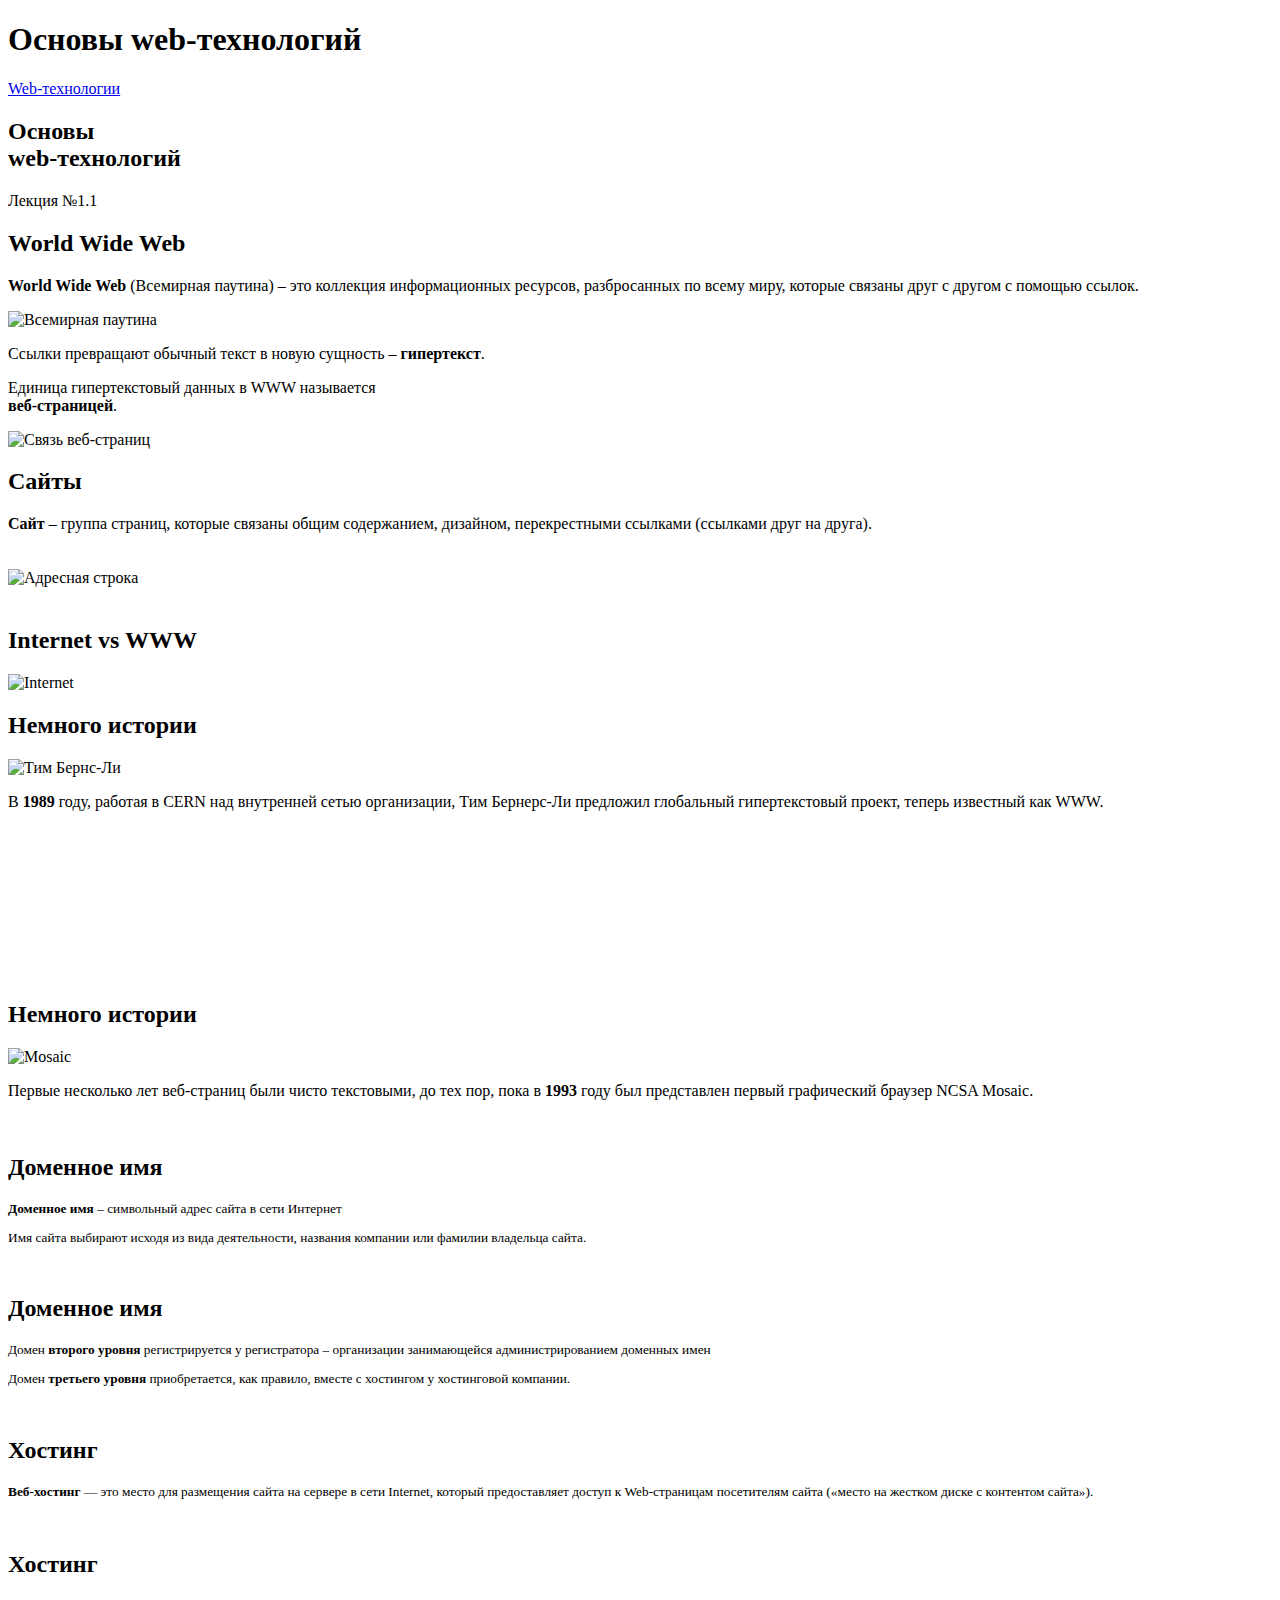
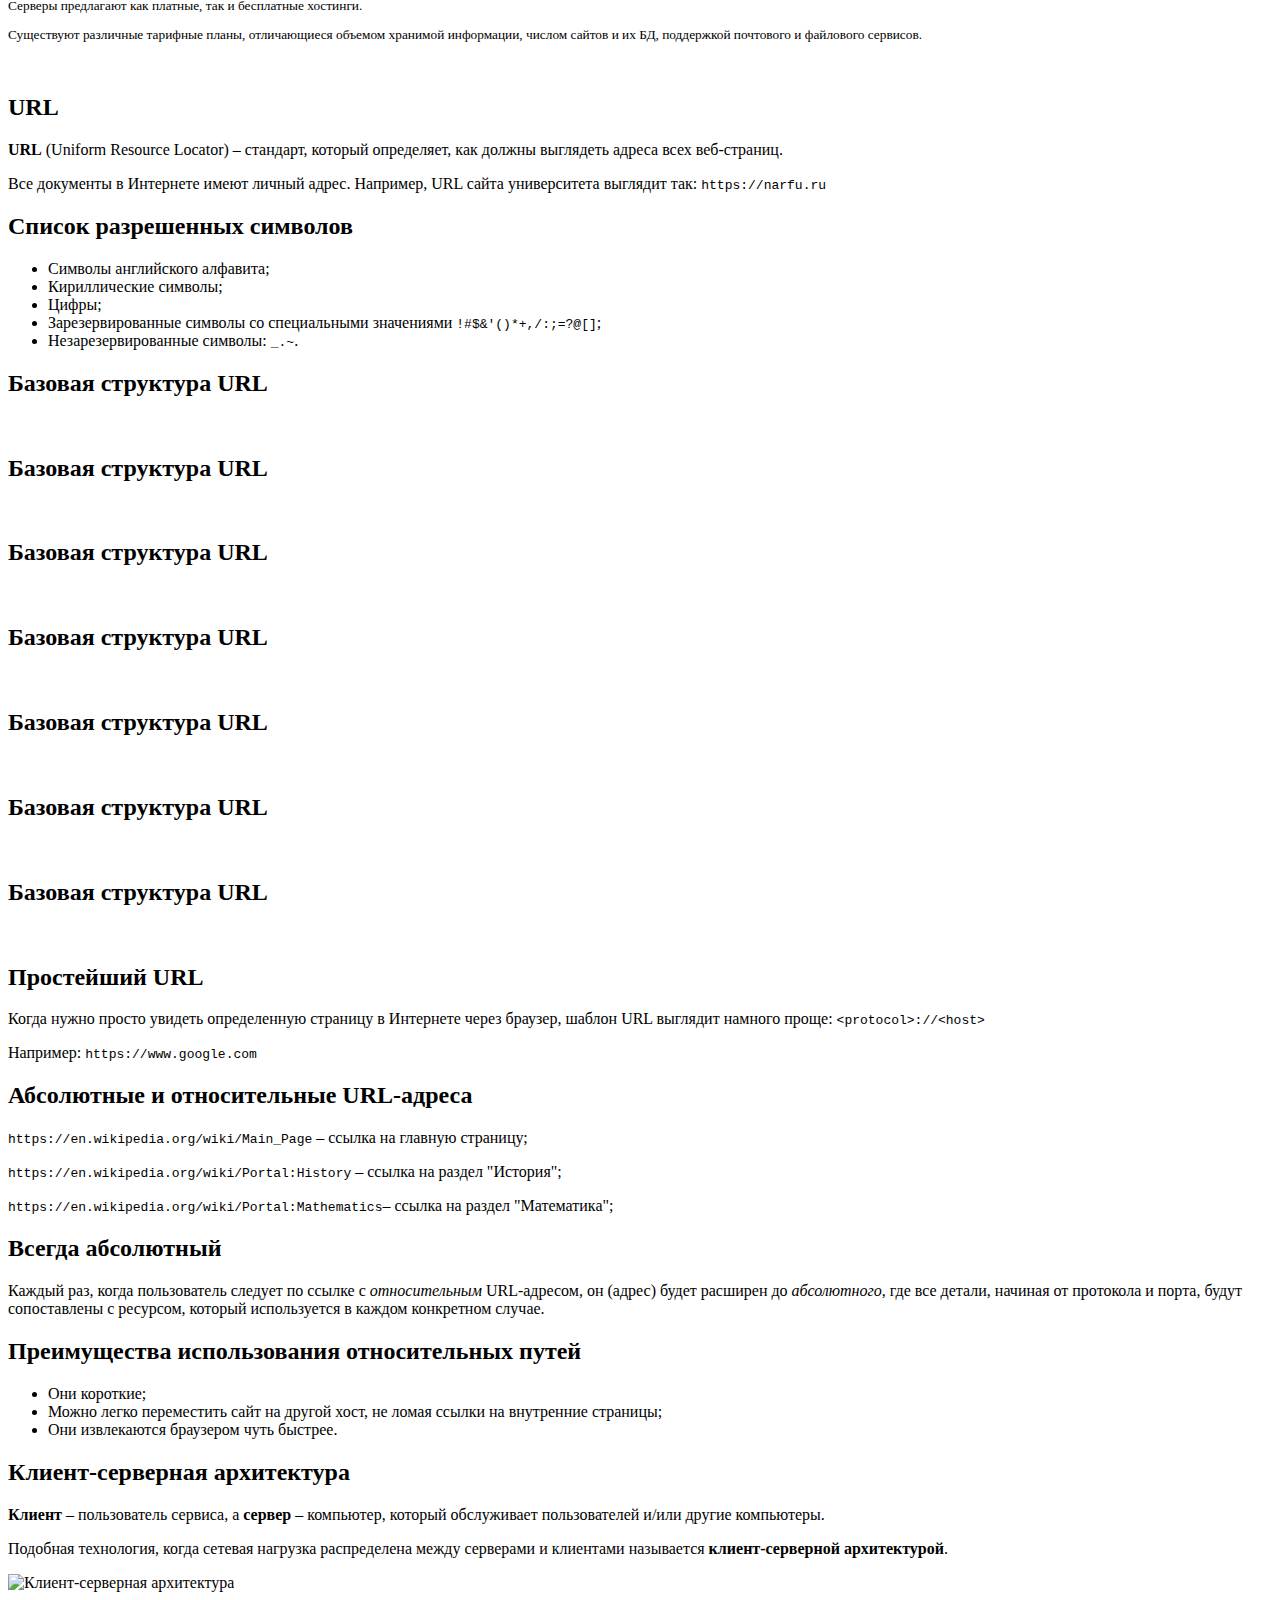
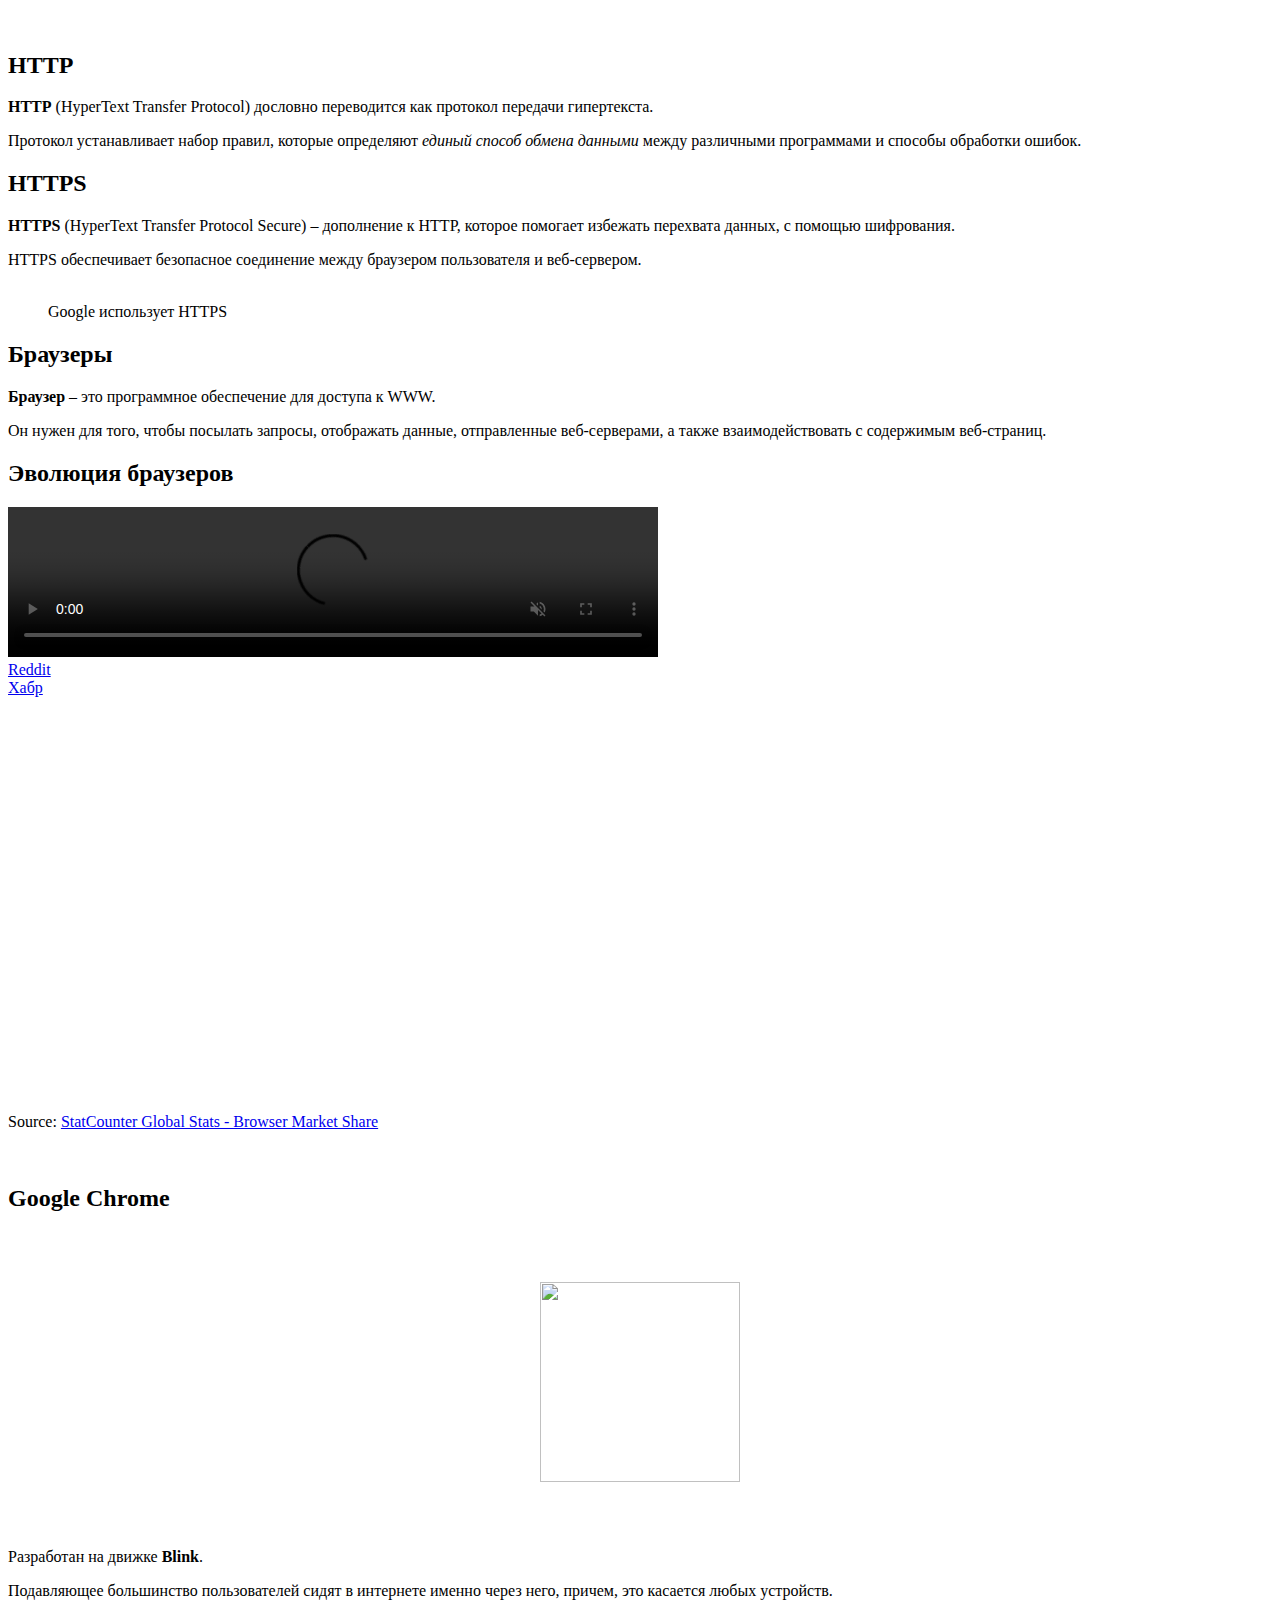
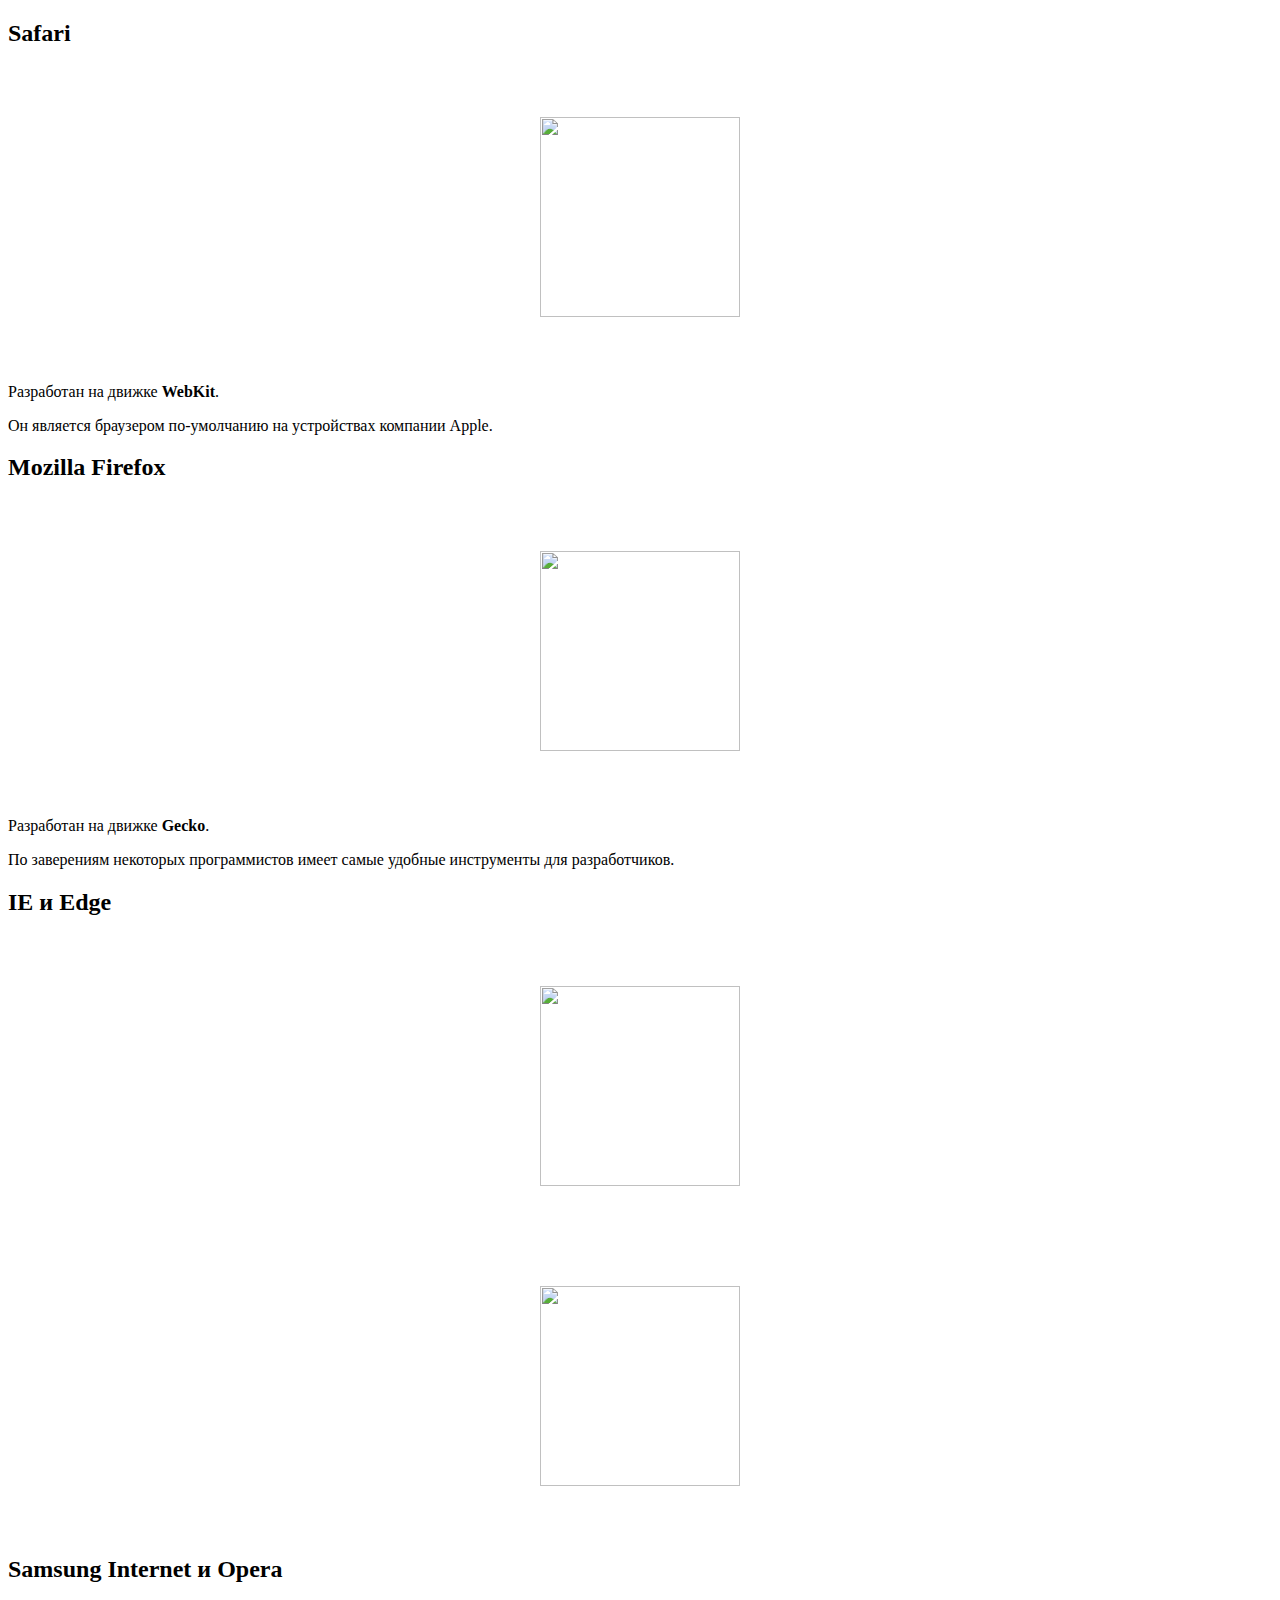
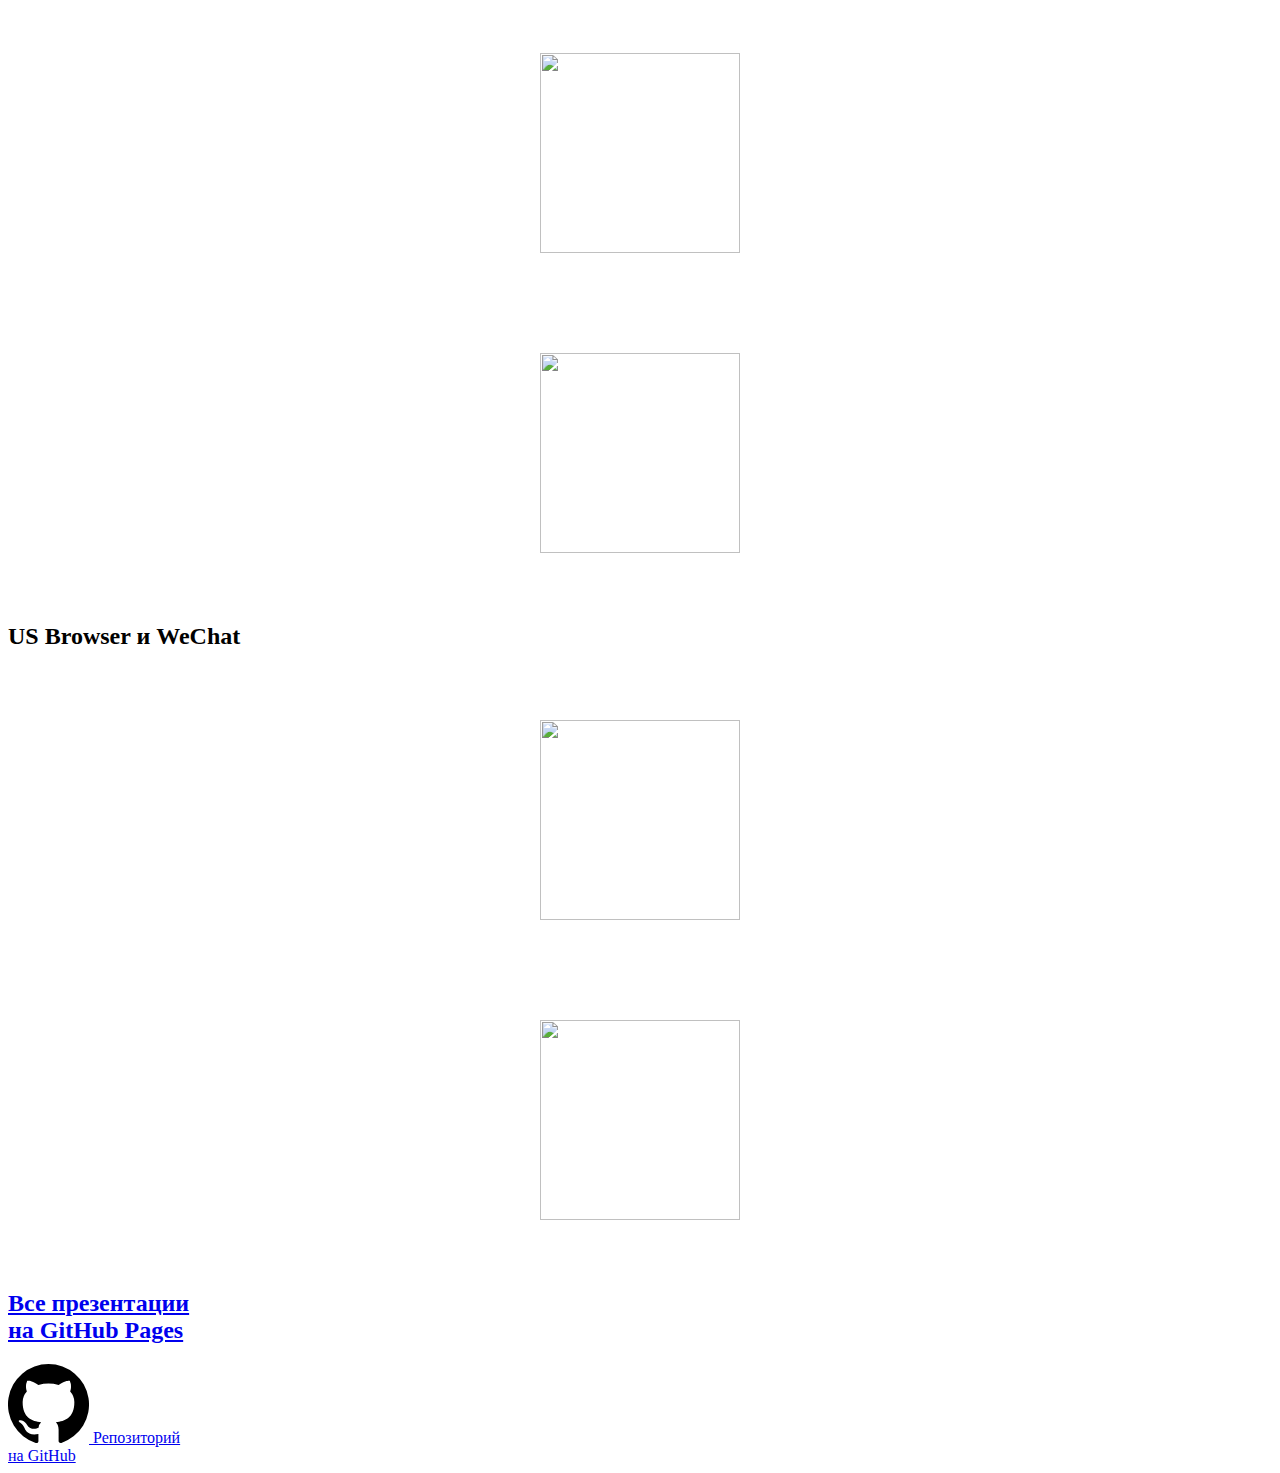
==== 1.html @ 5e60ff6c "Update 1.html" ====
<!DOCTYPE html>
<html lang="en">
<head>
    <title>Основы web-технологий</title>
    <meta charset="utf-8">
    <meta name="viewport" content="width=device-width, initial-scale=1, viewport-fit=cover">
    <meta name="theme-color" content="#007BFF">
    <link rel="stylesheet" href="shower/themes/material/styles/styles.css">
    <link rel="stylesheet" href="styles/all_styles.css">
    <link rel="shortcut icon" type="image/png" href="pictures/general/narfu_icon.png">
    <style>
        .shadow-text {
            background-color: rgba(255, 255, 255, 0.8);
        }

        .none-text {
            opacity: 0;
        }

        #site_picture {
            width: 100%;

            margin: 20px auto;
        }

        #client-server{
            padding: 0 0 40px;
        }

        #https-image{
            height: 80%;
        }

        #https-image img{
            height: 100%;
        }

        .icon_browser{
            margin: 50px calc((100% - 200px) / 2);
            width: 200px;
            height: 200px;
        }
    </style>
</head>
<body class="shower list">
<header class="caption">
    <h1>Основы web-технологий</h1>
    <p><a href="index.html">Web-технологии</a></p>
</header>
<section class="slide narfu_official" id="cover">
    <h2>Основы <br>web-технологий</h2>
    <p>Лекция №1.1</p>
</section>

<section class="slide">
    <h2 class="shadow-text">World Wide Web</h2>
    <div class="browser-view next">
        <p><strong>World Wide Web</strong> (Всемирная паутина) – это коллекция информационных ресурсов, разбросанных по
            всему миру, которые связаны друг с другом с помощью ссылок.</p>
    </div>
    <img src="pictures/1/WWW.svg" alt="Всемирная паутина" class="cover h">
</section>

<section class="slide">
    <div class="browser-view next">
        <p>Ссылки превращают обычный текст в новую сущность – <strong>гипертекст</strong>. </p>
        <p>Единица гипертекстовый данных в WWW называется <br><strong>веб-страницей</strong>. </p>
    </div>
    <img src="pictures/1/web-pages.svg" alt="Связь веб-страниц" class="cover">
</section>

<section class="slide narfu">
    <h2>Сайты</h2>
    <div class="browser-view">
        <p><b>Сайт</b> – группа страниц, которые связаны общим содержанием, дизайном, перекрестными ссылками (ссылками
            друг на друга).</p>
    </div>
    <img src="pictures/1/site.png" alt="Адресная строка" id="site_picture" class="next">
</section>

<section class="slide narfu">
    <h2>Internet vs WWW</h2>
    <img src="pictures/1/internet.svg" alt="Internet" class="full-slide-img">
</section>

<section class="slide narfu">
    <h2>Немного истории</h2>
    <div class="columns two">
        <div>
            <img src="pictures/1/Tim.jpeg" alt="Тим Бернс-Ли" class="full-slide-img">
        </div>
        <div>
            <p>В <b>1989</b> году, работая в CERN над внутренней сетью организации, Тим Бернерс-Ли предложил глобальный
                гипертекстовый проект, теперь известный как WWW. </p>
        </div>
    </div>
</section>

<section class="slide">
    <video src="pictures/1/code.mp4" autoplay loop muted class="place right"></video>
</section>

<section class="slide narfu">
    <h2>Немного истории</h2>
    <div class="columns two">
        <div>
            <img src="pictures/1/NCSAMosaic.jpeg" alt="Mosaic" class="full-slide-img">
        </div>
        <div>
            <p>Первые несколько лет веб-страниц были чисто текстовыми, до тех пор, пока в <b>1993</b> году был
                представлен первый графический браузер NCSA Mosaic.</p>
        </div>
    </div>
</section>


<section class="slide narfu">
    <img src="pictures/1/web-versions.png" alt="" class="cover w">
</section>

<section class="slide narfu">
    <h2>Доменное имя</h2>
    <div class="columns two" style="font-size: smaller">
        <div>
            <p><b>Доменное имя</b> – символьный адрес сайта в сети Интернет</p>
            <p>Имя сайта выбирают исходя из вида деятельности, названия компании или фамилии владельца сайта.</p>
        </div>
        <img src="pictures/1/domain.png" alt="" width="350">
    </div>
</section>

<section class="slide narfu">
    <h2>Доменное имя</h2>
    <div class="columns two" style="font-size: smaller">
        <div>
            <p>Домен <b>второго уровня</b> регистрируется у регистратора – организации занимающейся администрированием доменных имен</p>
            <p>Домен <b>третьего уровня</b> приобретается, как правило, вместе с хостингом у хостинговой компании.</p>
        </div>
        <img src="pictures/1/domain.png" alt="" width="350">
    </div>
</section>

<section class="slide narfu">
    <h2>Хостинг</h2>
    <div class="columns two">
        <div style="font-size: smaller">
            <p><b>Веб-хостинг</b> — это место для размещения сайта на сервере в сети Internet, который предоставляет доступ к Web-страницам посетителям сайта («место на жестком диске с контентом сайта»).</p>
        </div>
        <img src="pictures/1/hosting.png" alt="" width="400"></div>
</section>

<section class="slide narfu">
    <h2>Хостинг</h2>
    <div class="columns two">
        <div  style="font-size: smaller">
            <p>Серверы предлагают как платные, так и бесплатные хостинги.</p>
            <p>Существуют различные тарифные планы, отличающиеся объемом хранимой информации, числом сайтов и их БД, поддержкой почтового и файлового сервисов.</p>
        </div>
        <img src="pictures/1/hosting.png" alt="" width="400"></div>
</section>

<section class="slide narfu">
    <h2>URL</h2>
    <p><b>URL</b> (Uniform Resource Locator) – стандарт, который определяет, как должны выглядеть адреса всех
        веб-страниц.</p>
    <p>Все документы в Интернете имеют личный адрес. Например, URL сайта университета выглядит так: <code>https://narfu.ru</code>
    </p>
</section>

<section class="slide narfu">
    <h2>Список разрешенных символов</h2>
    <ul>
        <li>Символы английского алфавита;</li>
        <li>Кириллические символы;</li>
        <li>Цифры;</li>
        <li>Зарезервированные символы со специальными значениями <code>!#$&'()*+,/:;=?@[]</code>;</li>
        <li>Незарезервированные символы: <code>_.~</code>.</li>
    </ul>
</section>

<section class="slide narfu">
    <h2>Базовая структура URL</h2>
    <img src="pictures/1/url.png" alt="" class="cover w">
</section>


<section class="slide narfu">
    <h2>Базовая структура URL</h2>
    <img src="pictures/1/url_protocol.png" alt="" class="cover w">
</section>

<section class="slide narfu">
    <h2>Базовая структура URL</h2>
    <img src="pictures/1/url_domain.png" alt="" class="cover w">
</section>

<section class="slide narfu">
    <h2>Базовая структура URL</h2>
    <img src="pictures/1/url_port.png" alt="" class="cover w">
</section>

<section class="slide narfu">
    <h2>Базовая структура URL</h2>
    <img src="pictures/1/url_path.png" alt="" class="cover w">
</section>

<section class="slide narfu">
    <h2>Базовая структура URL</h2>
    <img src="pictures/1/url_parameters.png" alt="" class="cover w">
</section>

<section class="slide narfu">
    <h2>Базовая структура URL</h2>
    <img src="pictures/1/url_anchor.png" alt="" class="cover w">
</section>

<section class="slide narfu">
    <h2>Простейший URL</h2>
    <p>Когда нужно просто увидеть определенную страницу в Интернете через браузер, шаблон URL выглядит намного проще:
        <code>&lt;protocol&gt;://&lt;host&gt;</code></p>
    <p>Например: <code>https://www.google.com</code></p>
</section>

<section class="slide narfu">
    <h2>Абсолютные и относительные URL-адреса</h2>
    <p><code>https://en.wikipedia.org/wiki/Main_Page</code> – ссылка на главную страницу;</p>
    <p><code>https://en.wikipedia.org/wiki/Portal:History</code> – ссылка на раздел "История";</p>
    <p><code>https://en.wikipedia.org/wiki/Portal:Mathematics</code>– ссылка на раздел "Математика";</p>
</section>

<section class="slide narfu">
    <h2>Всегда абсолютный</h2>
    <p>Каждый раз, когда пользователь следует по ссылке с <i>относительным</i> URL-адресом, он (адрес) будет расширен до
        <i>абсолютного</i>, где все детали, начиная от протокола и порта, будут сопоставлены с ресурсом, который
        используется в каждом конкретном случае.</p>
</section>

<section class="slide narfu">
    <h2>Преимущества использования относительных путей</h2>
    <ul>
        <li>Они короткие;</li>
        <li>Можно легко переместить сайт на другой хост, не ломая ссылки на внутренние страницы;</li>
        <li>Они извлекаются браузером чуть быстрее.</li>
    </ul>
</section>

<section class="slide narfu">
    <h2>Клиент-серверная архитектура</h2>
    <p><b>Клиент</b> – пользователь сервиса, а <b>сервер</b> – компьютер, который обслуживает пользователей и/или другие компьютеры.</p>
    <p>Подобная технология, когда сетевая нагрузка распределена между серверами и клиентами называется <b>клиент-серверной архитектурой</b>.</p>
</section>

<section class="slide">
    <img src="pictures/1/client-server.svg" alt="Клиент-серверная архитектура" class="cover h" id="client-server">
</section>

<section class="slide narfu">
    <h2>HTTP</h2>
    <p><b>HTTP</b> (HyperText Transfer Protocol) дословно переводится как протокол передачи гипертекста.</p>
    <p>Протокол устанавливает набор правил, которые определяют <i>единый способ обмена данными</i> между различными программами и способы обработки ошибок.</p>
</section>

<section class="slide narfu">
    <h2>HTTPS</h2>
    <p><b>HTTPS</b> (HyperText Transfer Protocol Secure) – дополнение к HTTP, которое помогает избежать перехвата данных, с помощью шифрования.</p>
    <p>HTTPS обеспечивает безопасное соединение между браузером пользователя и веб-сервером.</p>
</section>

<section class="slide">
    <figure id="https-image">
        <img src="pictures/1/https.png" alt="">
        <figcaption>Google использует HTTPS</figcaption>
    </figure>
</section>

<section class="slide narfu">
    <h2>Браузеры</h2>
    <div class="browser-view">
        <p><b>Браузер</b> – это программное обеспечение для доступа к WWW. </p>
        <p>Он нужен для того, чтобы посылать запросы, отображать данные, отправленные веб-серверами, а также взаимодействовать с содержимым веб-страниц.</p>
    </div>
</section>

    <section class="slide narfu">
    <h2>Эволюция браузеров</h2>
       <div class="columns two">
        <div>
       <video playsinline="" muted controls poster="" preload="auto" width=650 src="1234.mp4" style=""></video>
             </div>
        <div>
        <a href="https://www.reddit.com/r/dataisbeautiful/comments/ija2rc/oc_most_popular_web_browsers_between_1995_and_2019/?rdt=33122">Reddit </a>
    <br>
<a href="https://habr.com/ru/companies/ispsystem/articles/712370/">Хабр</a>
</div>
    </div>
</section>
    
<section class="slide white">
<div id="all-browser-ww-monthly-202401-202501" width="600" height="400" style="width:600px; height: 400px;"></div><!-- You may change the values of width and height above to resize the chart --><p>Source: <a href="https://gs.statcounter.com/browser-market-share#monthly-202401-202501-bar">StatCounter Global Stats - Browser Market Share</a></p><script type="text/javascript" src="https://www.statcounter.com/js/fusioncharts.js"></script><script type="text/javascript" src="https://gs.statcounter.com/chart.php?all-browser-ww-monthly-202401-202501&chartWidth=600"></script>
    <img src="pictures/1/stat.png" alt="" class="cover">
</section>

<section class="slide narfu">
    <h2>Google Chrome</h2>
    <div class="columns two">
        <div>
            <img src="pictures/1/chrome.png" alt="" class="icon_browser">
        </div>
        <div>
            <p>Разработан на движке <b>Blink</b>. </p>
            <p>Подавляющее большинство пользователей сидят в интернете именно через него, причем, это касается любых устройств.</p>
        </div>
    </div>
</section>

<section class="slide narfu">
    <h2>Safari</h2>
    <div class="columns two">
        <div>
            <img src="pictures/1/safari.png" alt="" class="icon_browser">
        </div>
        <div>
            <p>Разработан на движке <b>WebKit</b>. </p>
            <p>Он является браузером по-умолчанию на устройствах компании Apple.</p>
        </div>
    </div>
</section>

<section class="slide narfu">
    <h2>Mozilla Firefox</h2>
    <div class="columns two">
        <div>
            <img src="pictures/1/firefox.png" alt="" class="icon_browser">
        </div>
        <div>
            <p>Разработан на движке <b>Gecko</b>. </p>
            <p>По заверениям некоторых программистов имеет самые удобные инструменты для разработчиков.</p>
        </div>
    </div>
</section>

<section class="slide narfu">
    <h2>IE и Edge</h2>
    <div class="columns two">
        <div>
            <img src="pictures/1/ie.png" alt="" class="icon_browser">
        </div>
        <div>
            <img src="pictures/1/edge.png" alt="" class="icon_browser">
        </div>
    </div>
</section>

<section class="slide narfu">
    <h2>Samsung Internet и Opera</h2>
    <div class="columns two">
        <div>
            <img src="pictures/1/samsung.png" alt="" class="icon_browser">
        </div>
        <div>
            <img src="pictures/1/opera.png" alt="" class="icon_browser">
        </div>
    </div>
</section>

<section class="slide narfu">
    <h2>US Browser и WeChat</h2>
    <div class="columns two">
        <div>
            <img src="pictures/1/UC_Browser_logo.png" alt="" class="icon_browser">
        </div>
        <div>
            <img src="pictures/1/wechat.jpeg" alt="" class="icon_browser">
        </div>
    </div>
</section>
<!----
<section class="slide">
    <img src="pictures/1/map.jpg" alt="" class="cover h">
</section>

<section class="slide">
    <img src="pictures/1/nlp.png" alt="" class="cover w">
</section>

<section class="slide">
    <img src="pictures/1/robot.png" alt="" class="cover w">
</section>

<section class="slide">
    <img src="pictures/1/robot-human.png" alt="" class="cover h">
</section>

<section class="slide">
    <img src="pictures/1/nutella.jpeg" alt="" class="cover h">
</section>

<section class="slide">
    <img src="pictures/1/ironov.jpeg" alt="" class="cover h">
</section>

<section class="slide">
    <img src="pictures/1/wix-addi.jpeg" alt="" class="cover w">
</section>

<section class="slide">
    <img src="pictures/1/copilot.png" alt="" class="cover w">
</section>
----->

<!-- Footer for presentation -->

<section class="slide" id="see-more">
    <h2 class="shout">
        <a href="index.html">Все презентации<br>на GitHub Pages</a>
    </h2>
</section>
<footer class="badge">
    <a href="https://github.com/LoveSolaristics/shower-presentation.git">
        <svg width="81" height="79" viewBox="0 0 81 79" aria-hidden="true">
            <path d="M40.5 0a40.5 40.5 0 0 0-12.8 78.93c2 .37 2.76-.88 2.76-2s0-3.51-.05-6.89c-11.27 2.45-13.64-5.43-13.64-5.43-1.84-4.68-4.5-5.92-4.5-5.92-3.68-2.51.28-2.46.28-2.46 4.06.29 6.2 4.17 6.2 4.17 3.61 6.19 9.48 4.4 11.79 3.37a8.65 8.65 0 0 1 2.57-5.41c-9-1-18.45-4.5-18.45-20a15.65 15.65 0 0 1 4.17-10.87 14.57 14.57 0 0 1 .4-10.72s3.4-1.09 11.14 4.15a38.39 38.39 0 0 1 20.28 0c7.73-5.24 11.13-4.15 11.13-4.15a14.55 14.55 0 0 1 .4 10.72 15.63 15.63 0 0 1 4.16 10.87c0 15.56-9.47 19-18.49 20 1.45 1.25 2.75 3.72 2.75 7.5v11.11c0 1.08.73 2.34 2.78 1.95A40.51 40.51 0 0 0 40.5 0z"></path>
        </svg>
        Репозиторий<br>на&nbsp;GitHub
    </a>
</footer>
<div class="progress"></div>
<script src="shower/shower.js"></script>
</body>
</html>
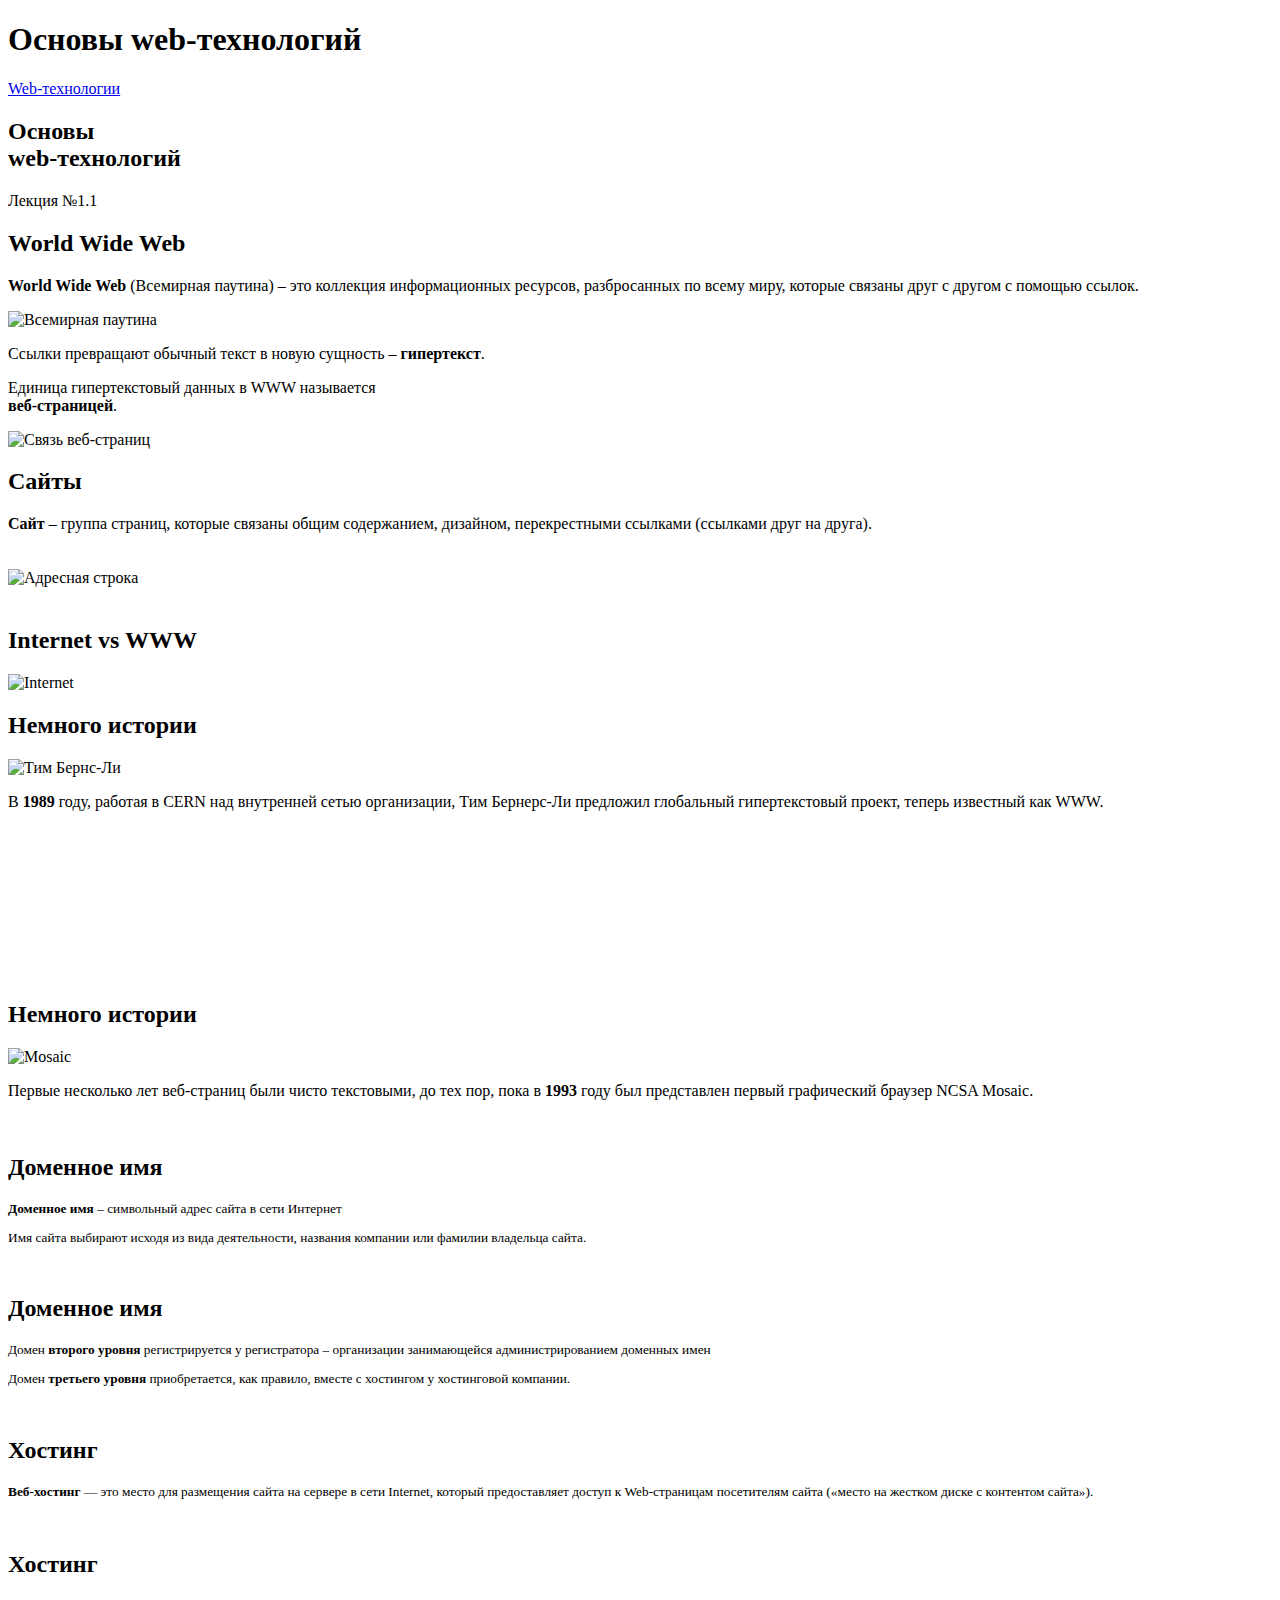
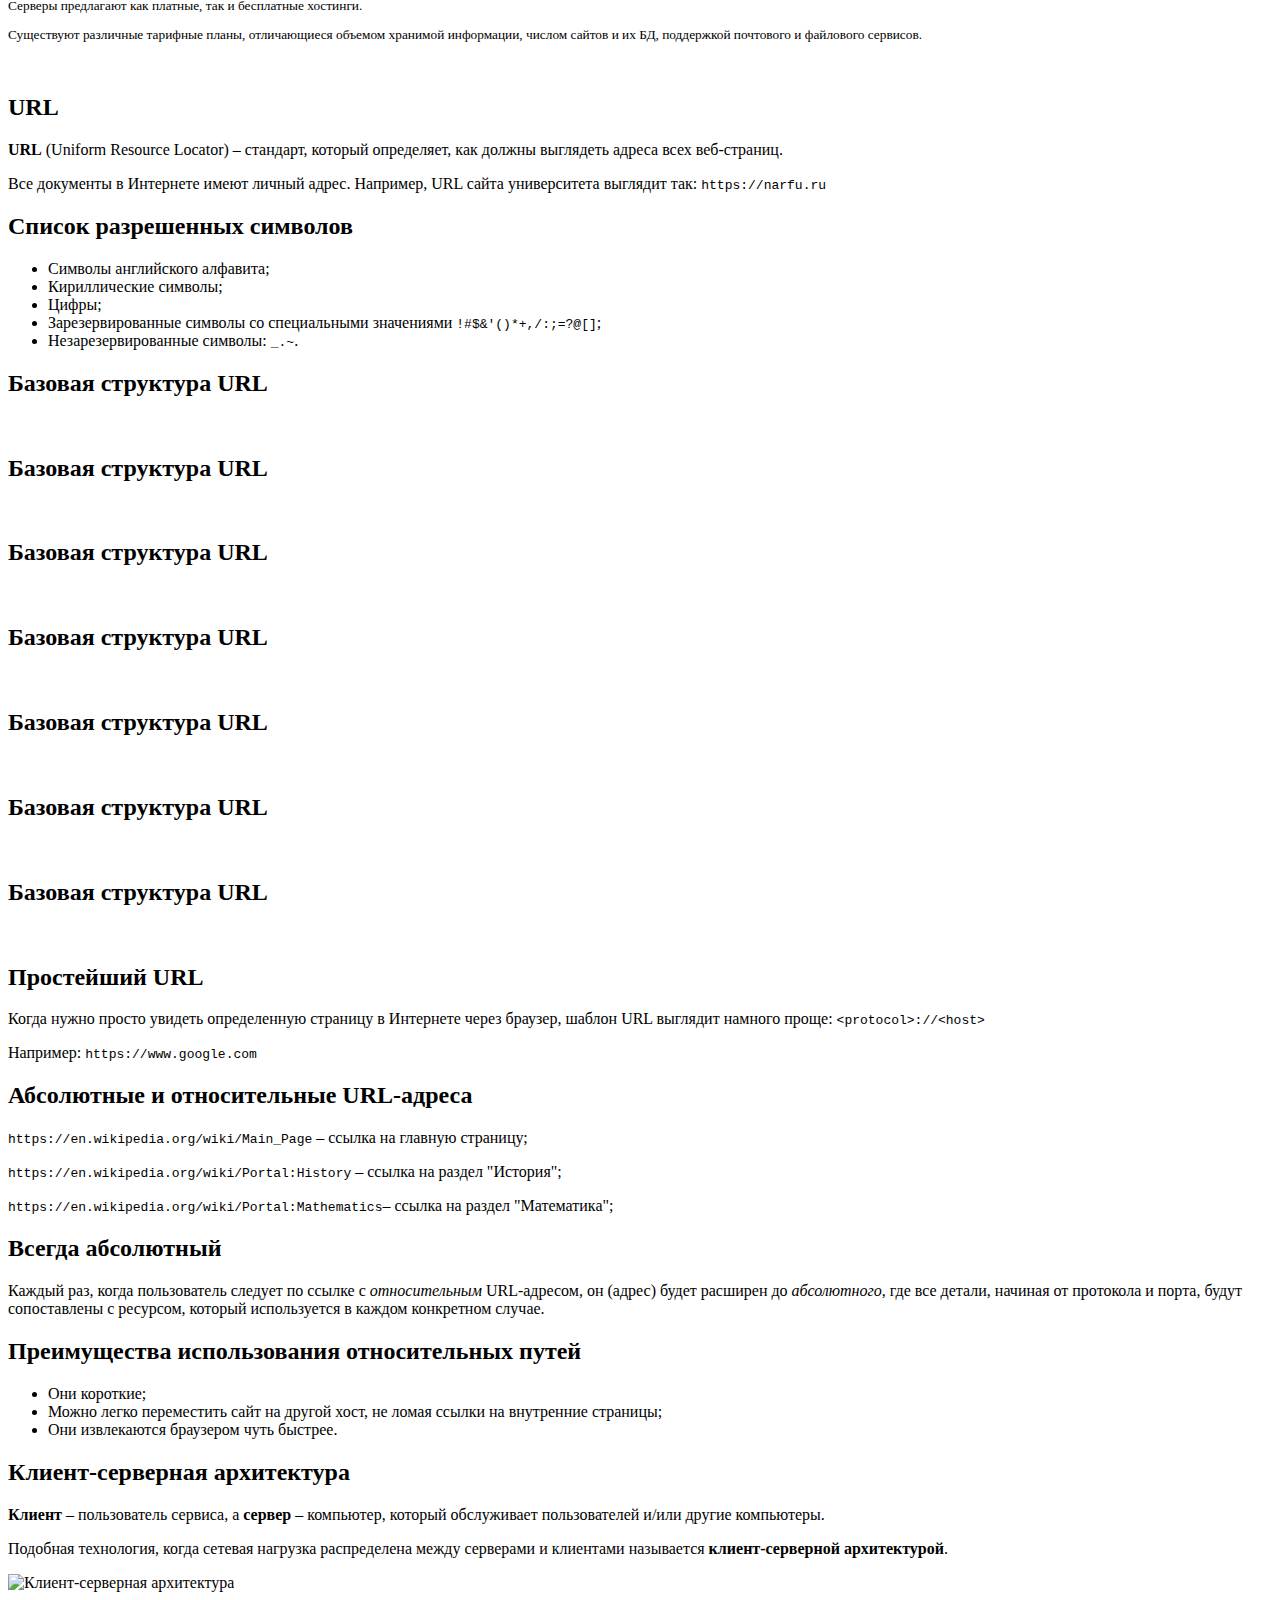
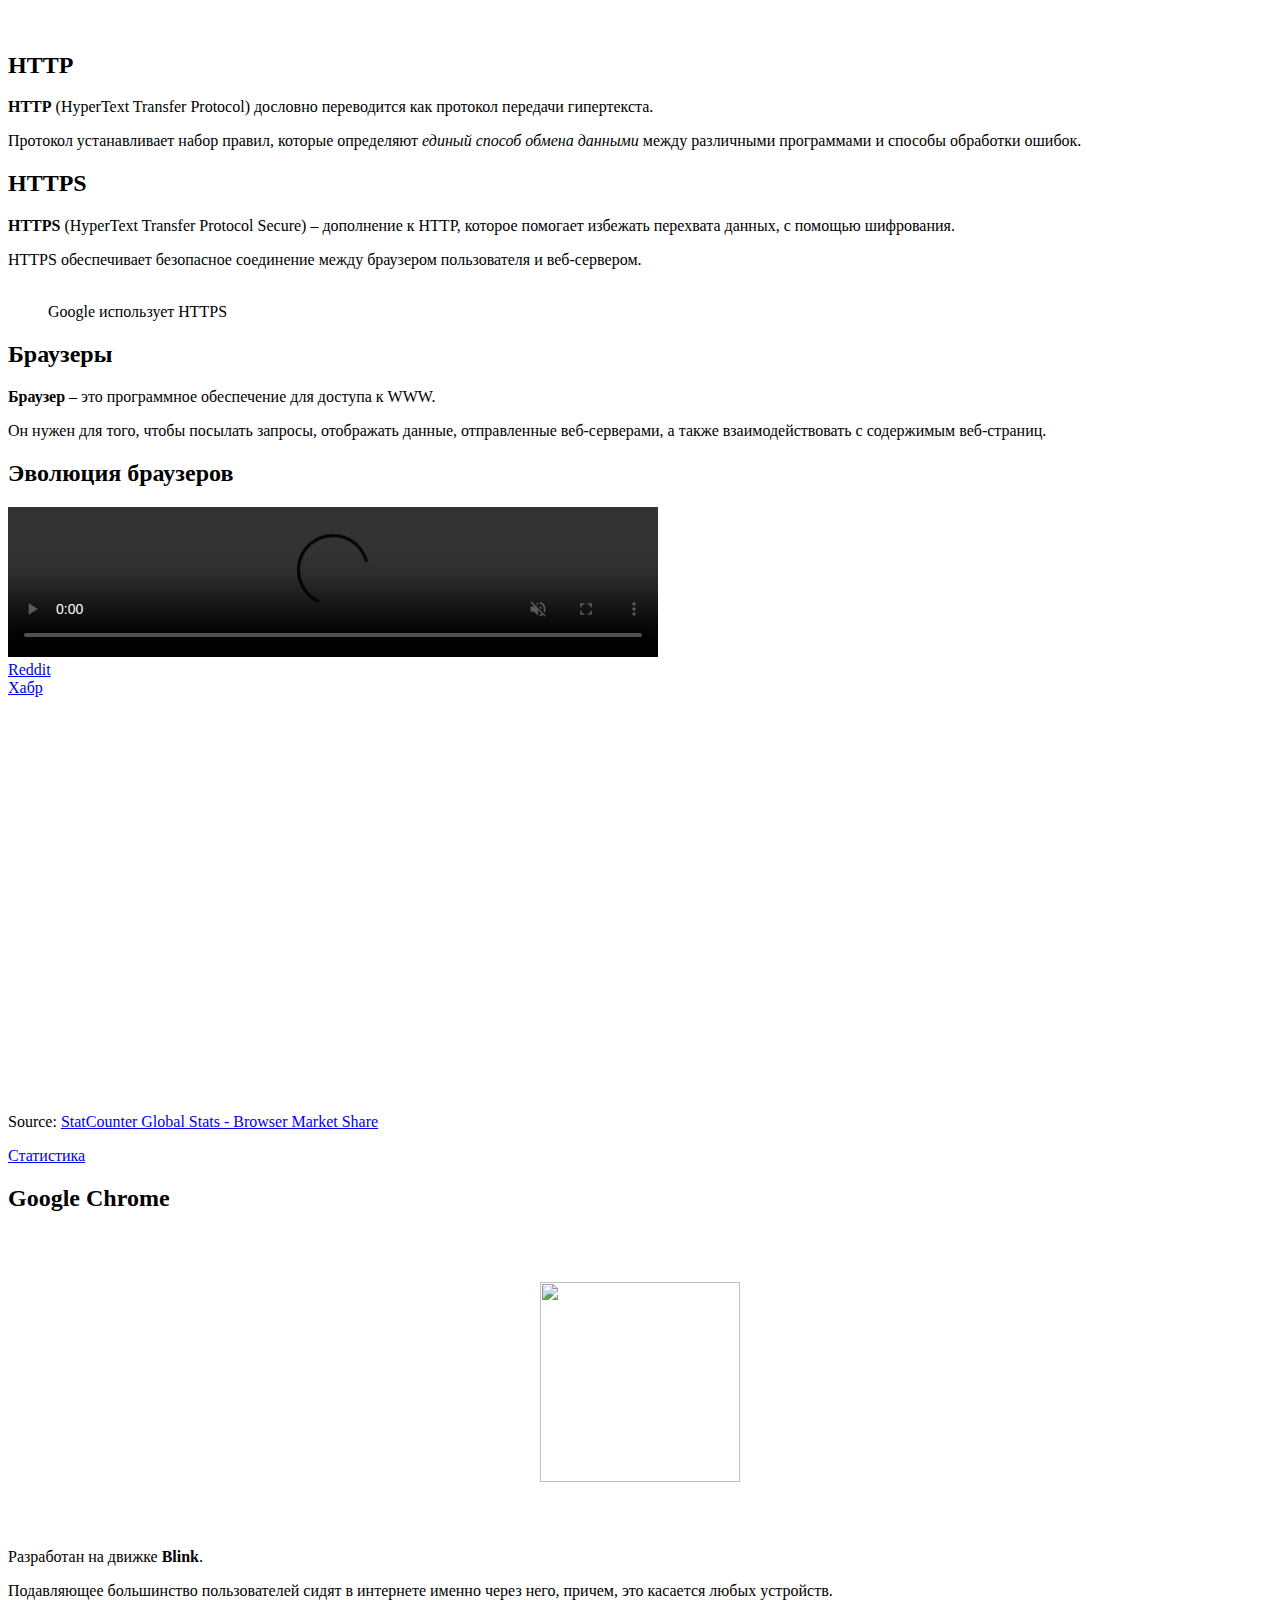
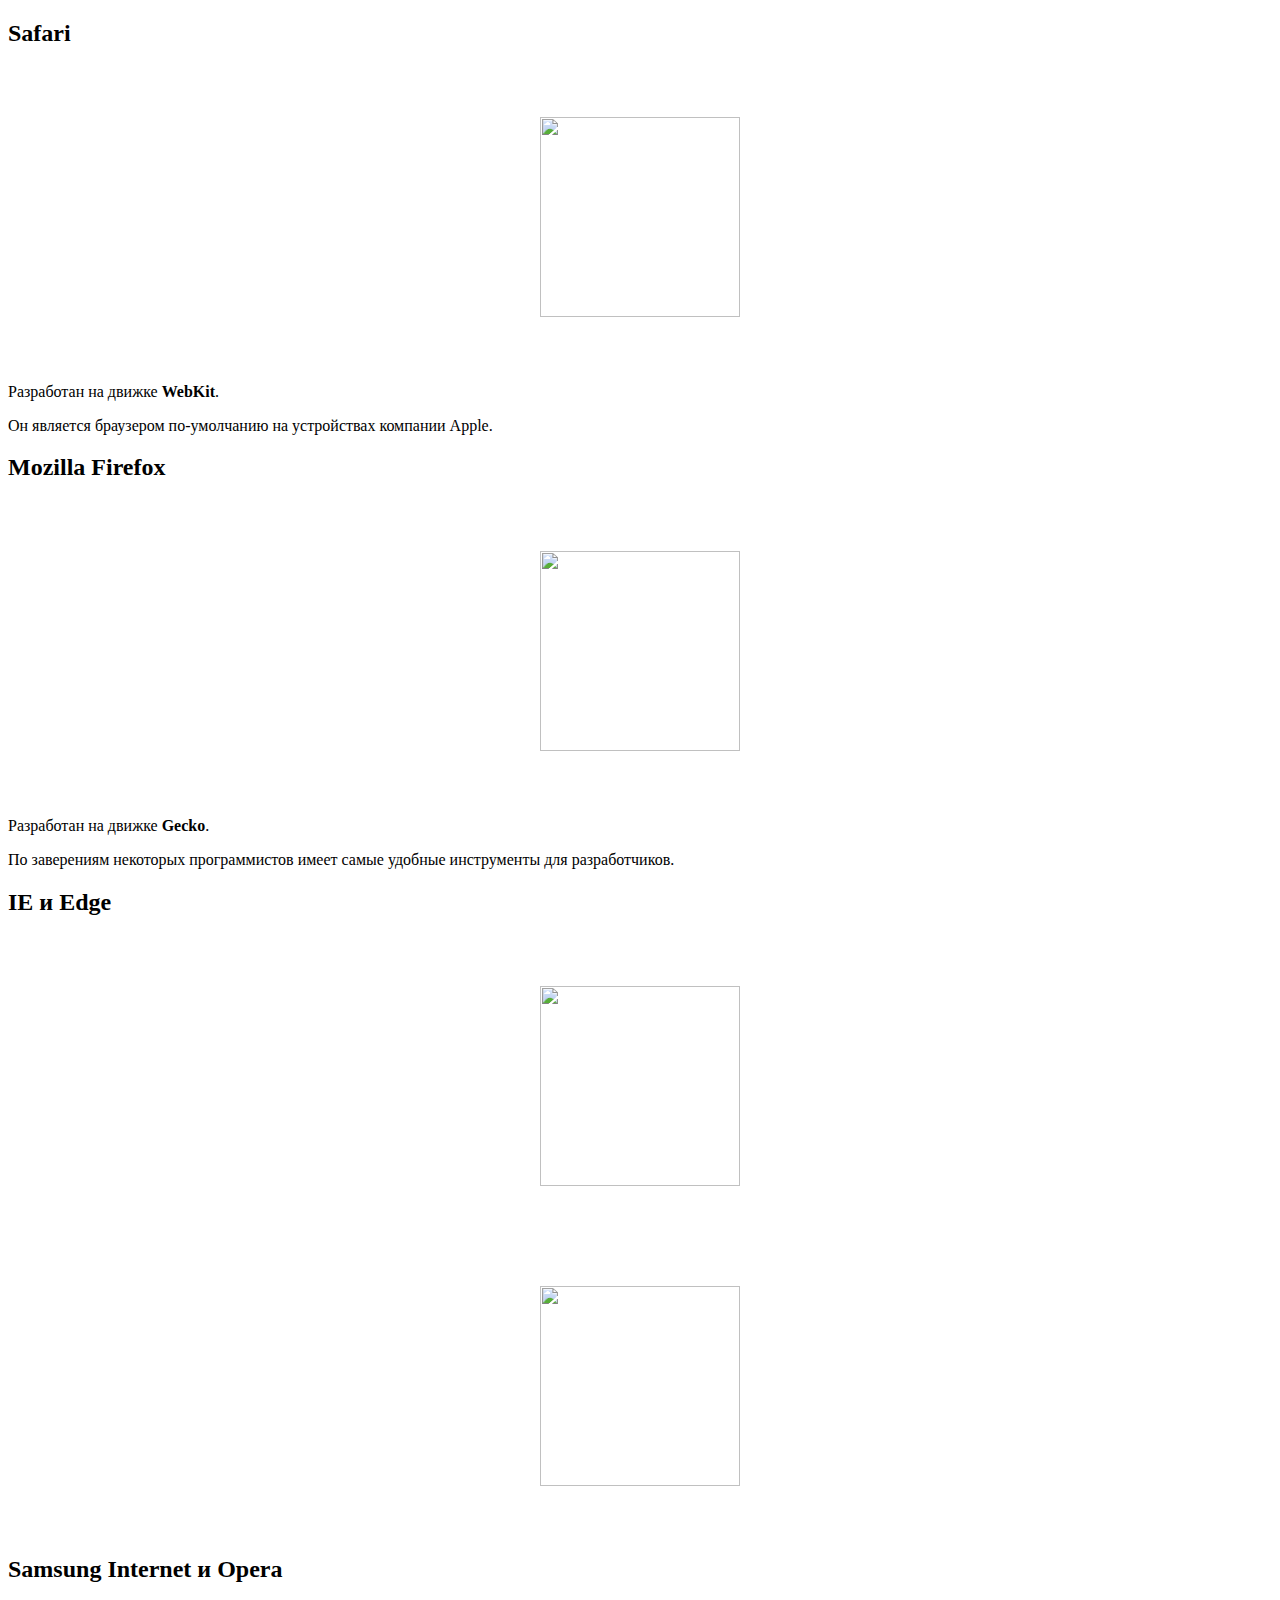
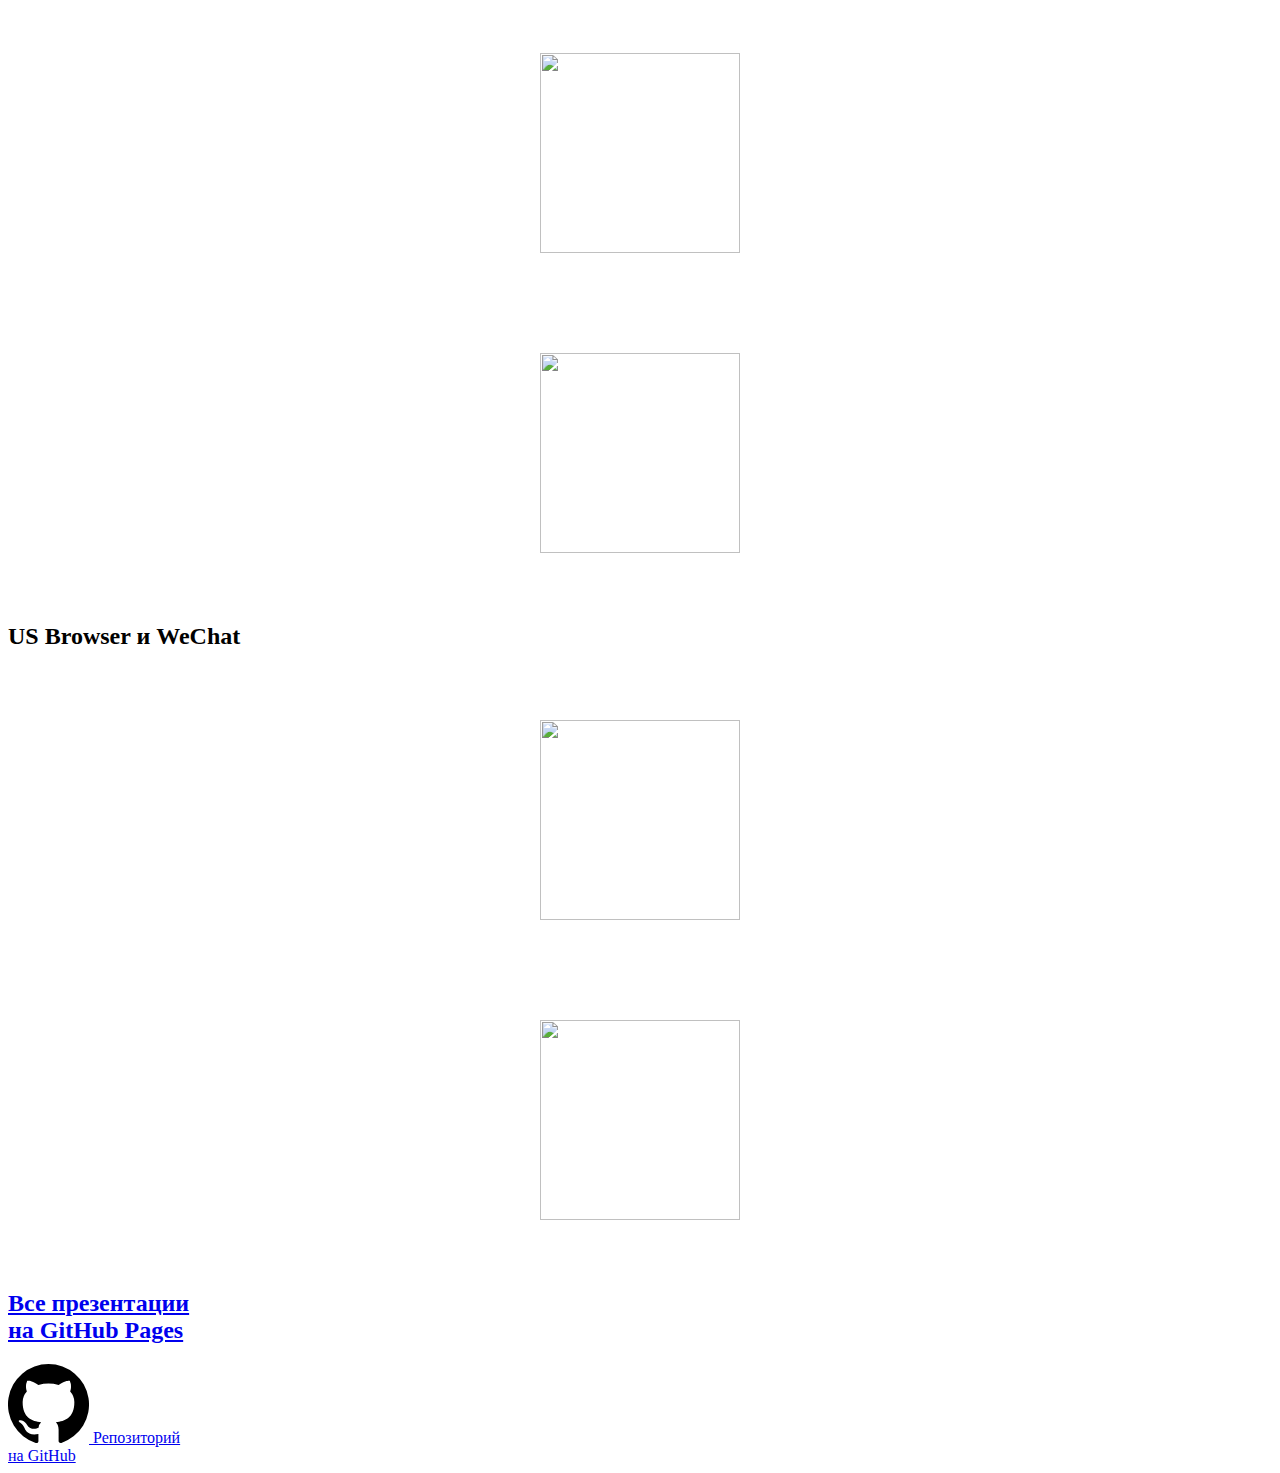
==== commit 658c432e: "Update 1.html" ====
--- a/1.html
+++ b/1.html
@@ -297,7 +297,8 @@
     
 <section class="slide white">
 <div id="all-browser-ww-monthly-202401-202501" width="600" height="400" style="width:600px; height: 400px;"></div><!-- You may change the values of width and height above to resize the chart --><p>Source: <a href="https://gs.statcounter.com/browser-market-share#monthly-202401-202501-bar">StatCounter Global Stats - Browser Market Share</a></p><script type="text/javascript" src="https://www.statcounter.com/js/fusioncharts.js"></script><script type="text/javascript" src="https://gs.statcounter.com/chart.php?all-browser-ww-monthly-202401-202501&chartWidth=600"></script>
-    <img src="pictures/1/stat.png" alt="" class="cover">
+   <!-- <img src="pictures/1/stat.png" alt="" class="cover"> --->
+    <a href="https://gs.statcounter.com/browser-market-share#monthly-202401-202501-bar">Статистика </a>
 </section>
 
 <section class="slide narfu">
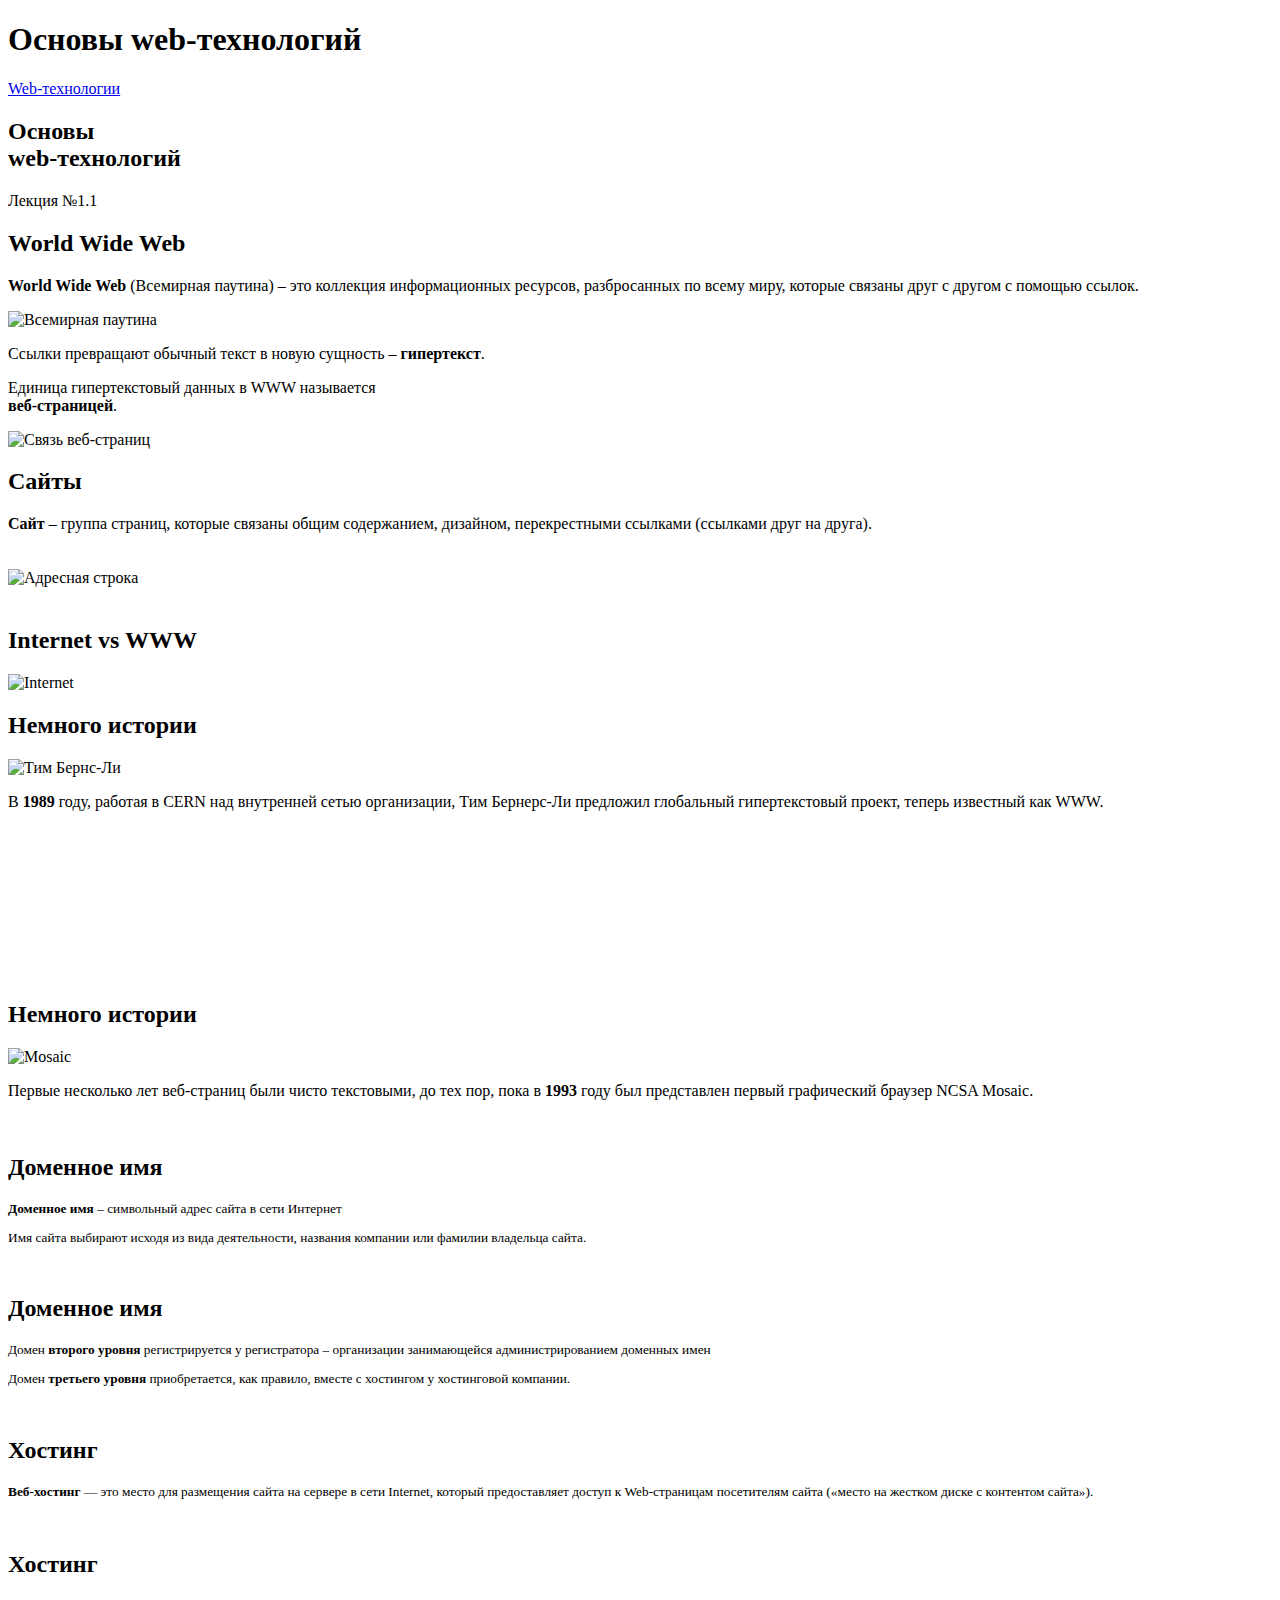
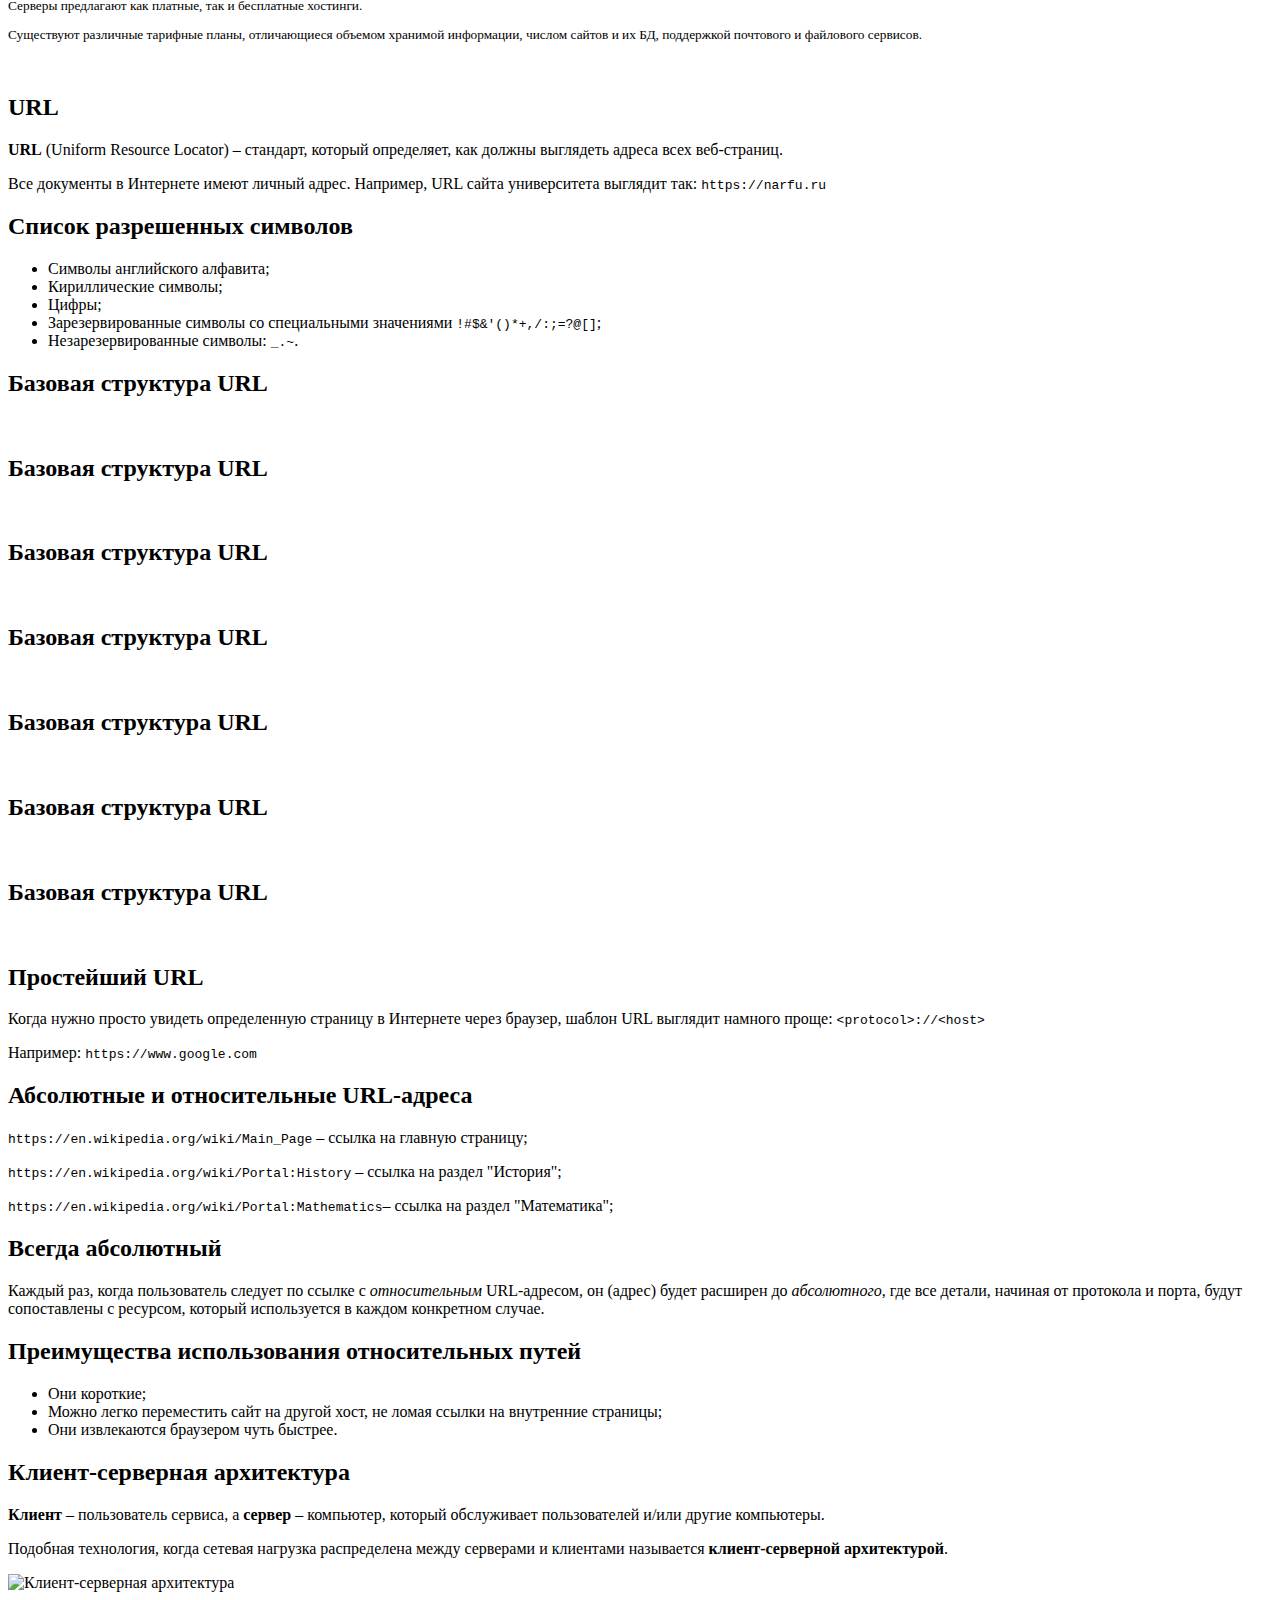
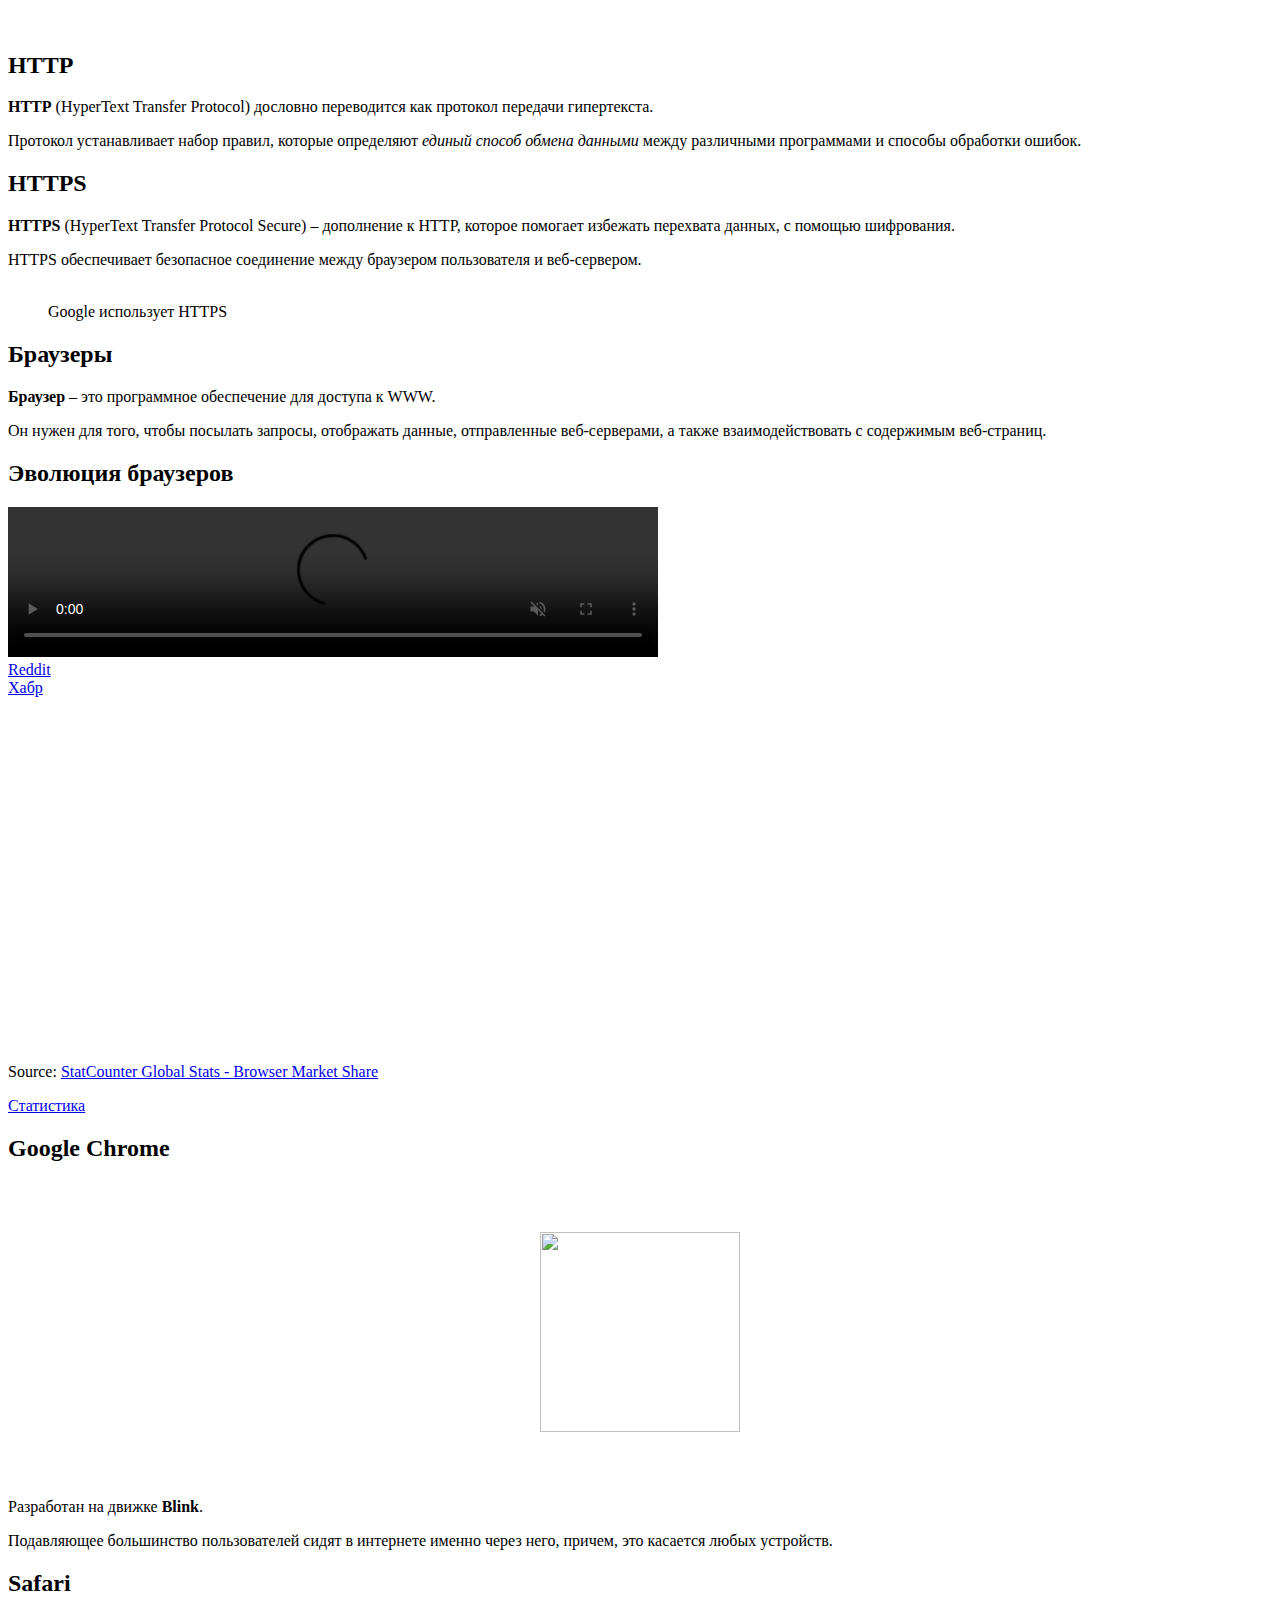
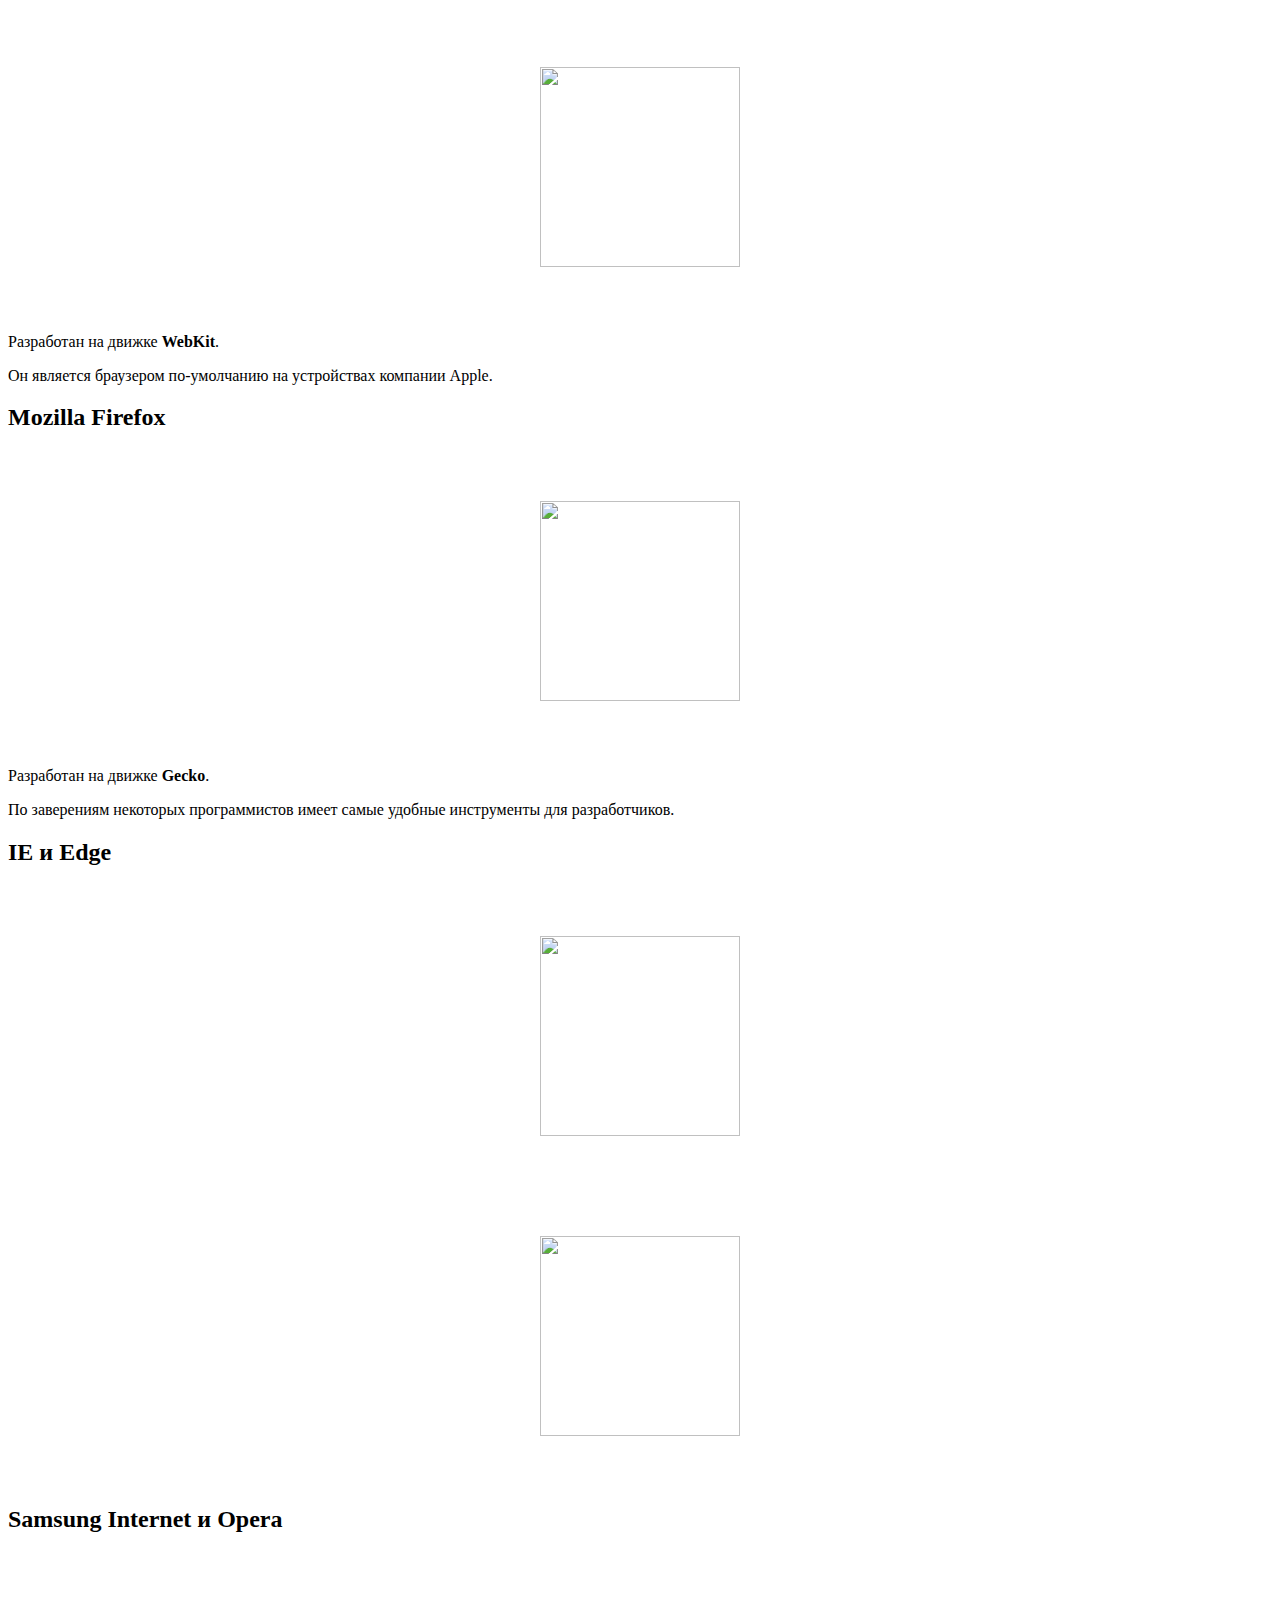
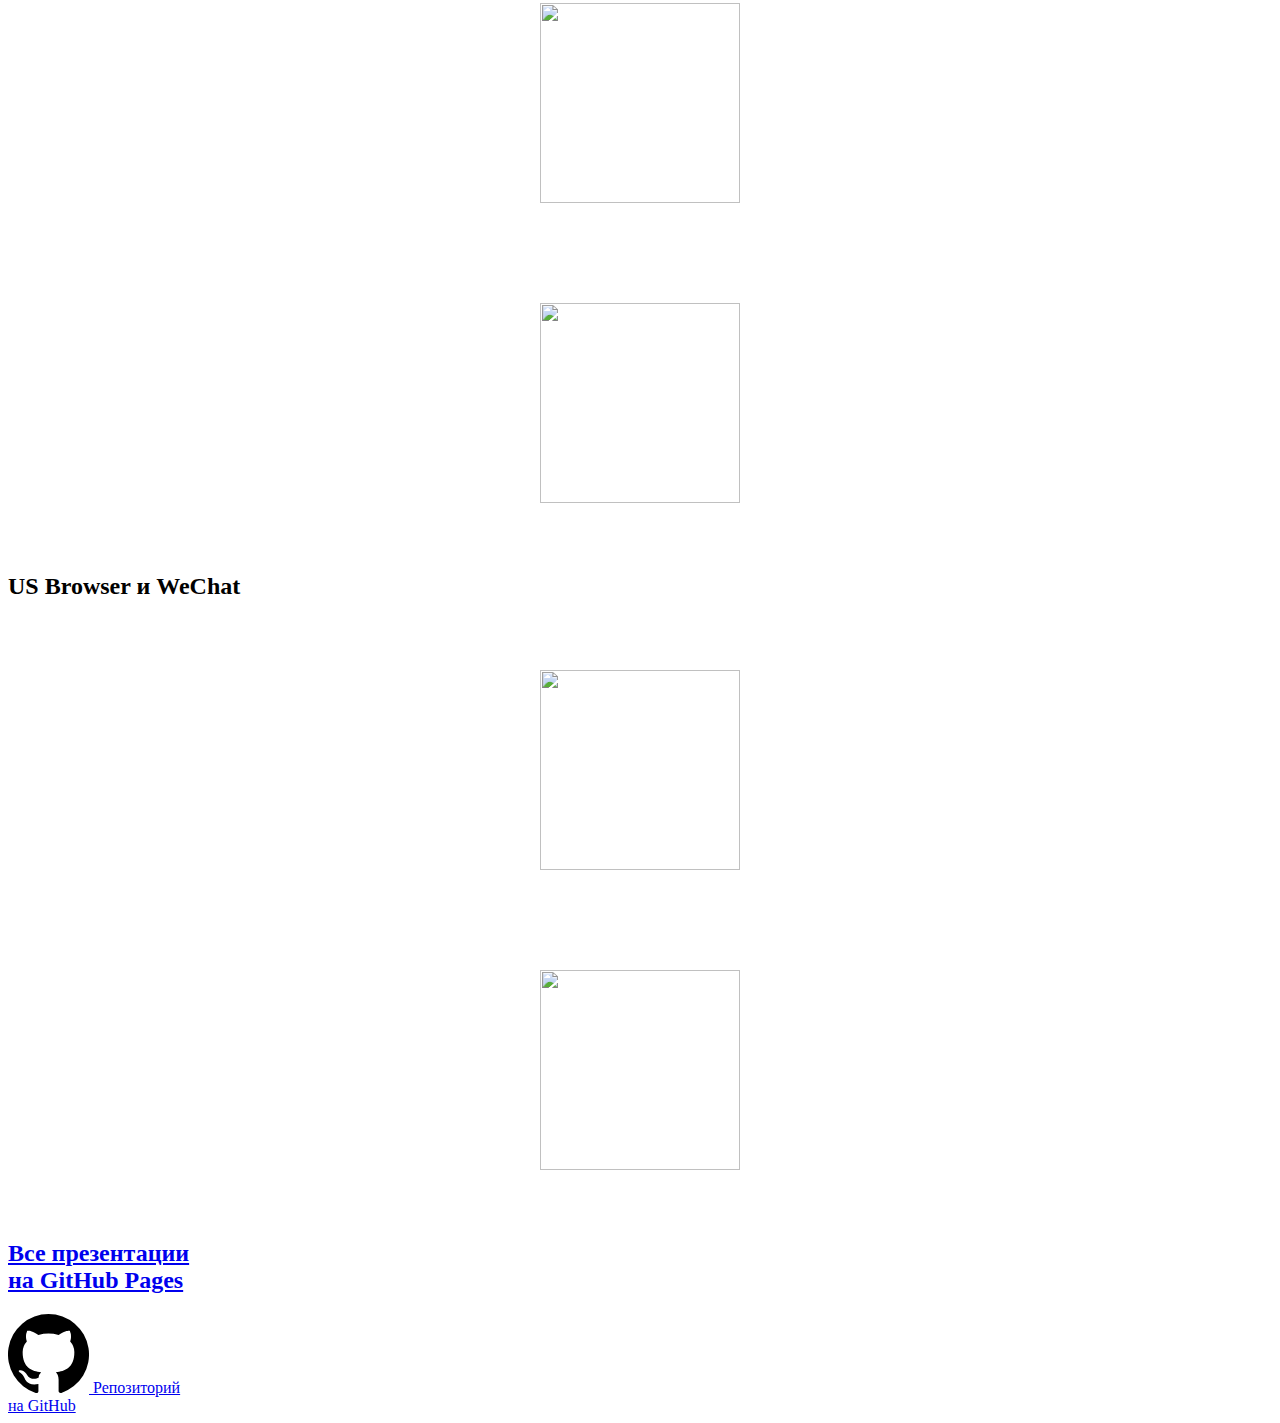
==== commit eff7b4f9: "Update 1.html" ====
--- a/1.html
+++ b/1.html
@@ -296,7 +296,7 @@
 </section>
     
 <section class="slide white">
-<div id="all-browser-ww-monthly-202401-202501" width="600" height="400" style="width:600px; height: 400px;"></div><!-- You may change the values of width and height above to resize the chart --><p>Source: <a href="https://gs.statcounter.com/browser-market-share#monthly-202401-202501-bar">StatCounter Global Stats - Browser Market Share</a></p><script type="text/javascript" src="https://www.statcounter.com/js/fusioncharts.js"></script><script type="text/javascript" src="https://gs.statcounter.com/chart.php?all-browser-ww-monthly-202401-202501&chartWidth=600"></script>
+<div id="all-browser-ww-monthly-202401-202501-bar" width="560" height="350" style="width:560px; height: 350px;"></div><!-- You may change the values of width and height above to resize the chart --><p>Source: <a href="https://gs.statcounter.com/browser-market-share#monthly-202401-202501-bar">StatCounter Global Stats - Browser Market Share</a></p><script type="text/javascript" src="https://www.statcounter.com/js/fusioncharts.js"></script><script type="text/javascript" src="https://gs.statcounter.com/chart.php?all-browser-ww-monthly-202401-202501&chartWidth=600"></script>
    <!-- <img src="pictures/1/stat.png" alt="" class="cover"> --->
     <a href="https://gs.statcounter.com/browser-market-share#monthly-202401-202501-bar">Статистика </a>
 </section>
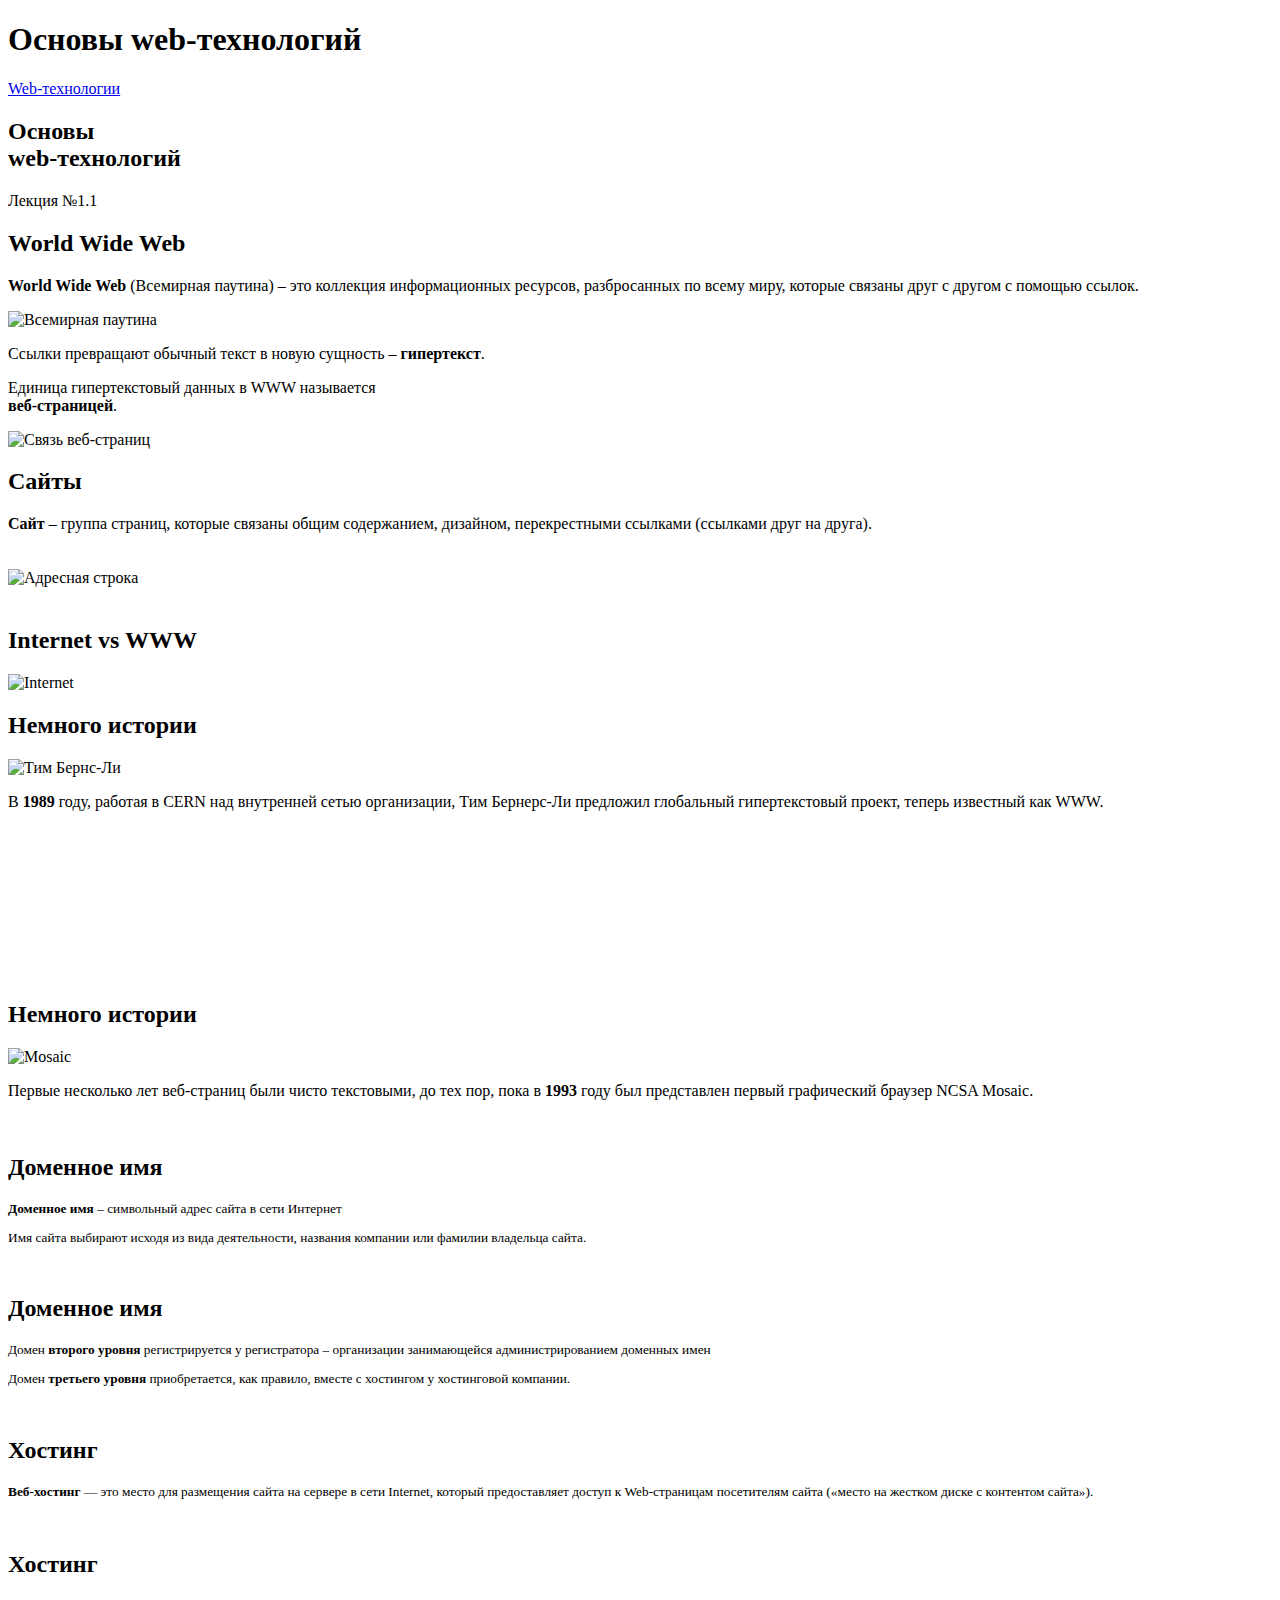
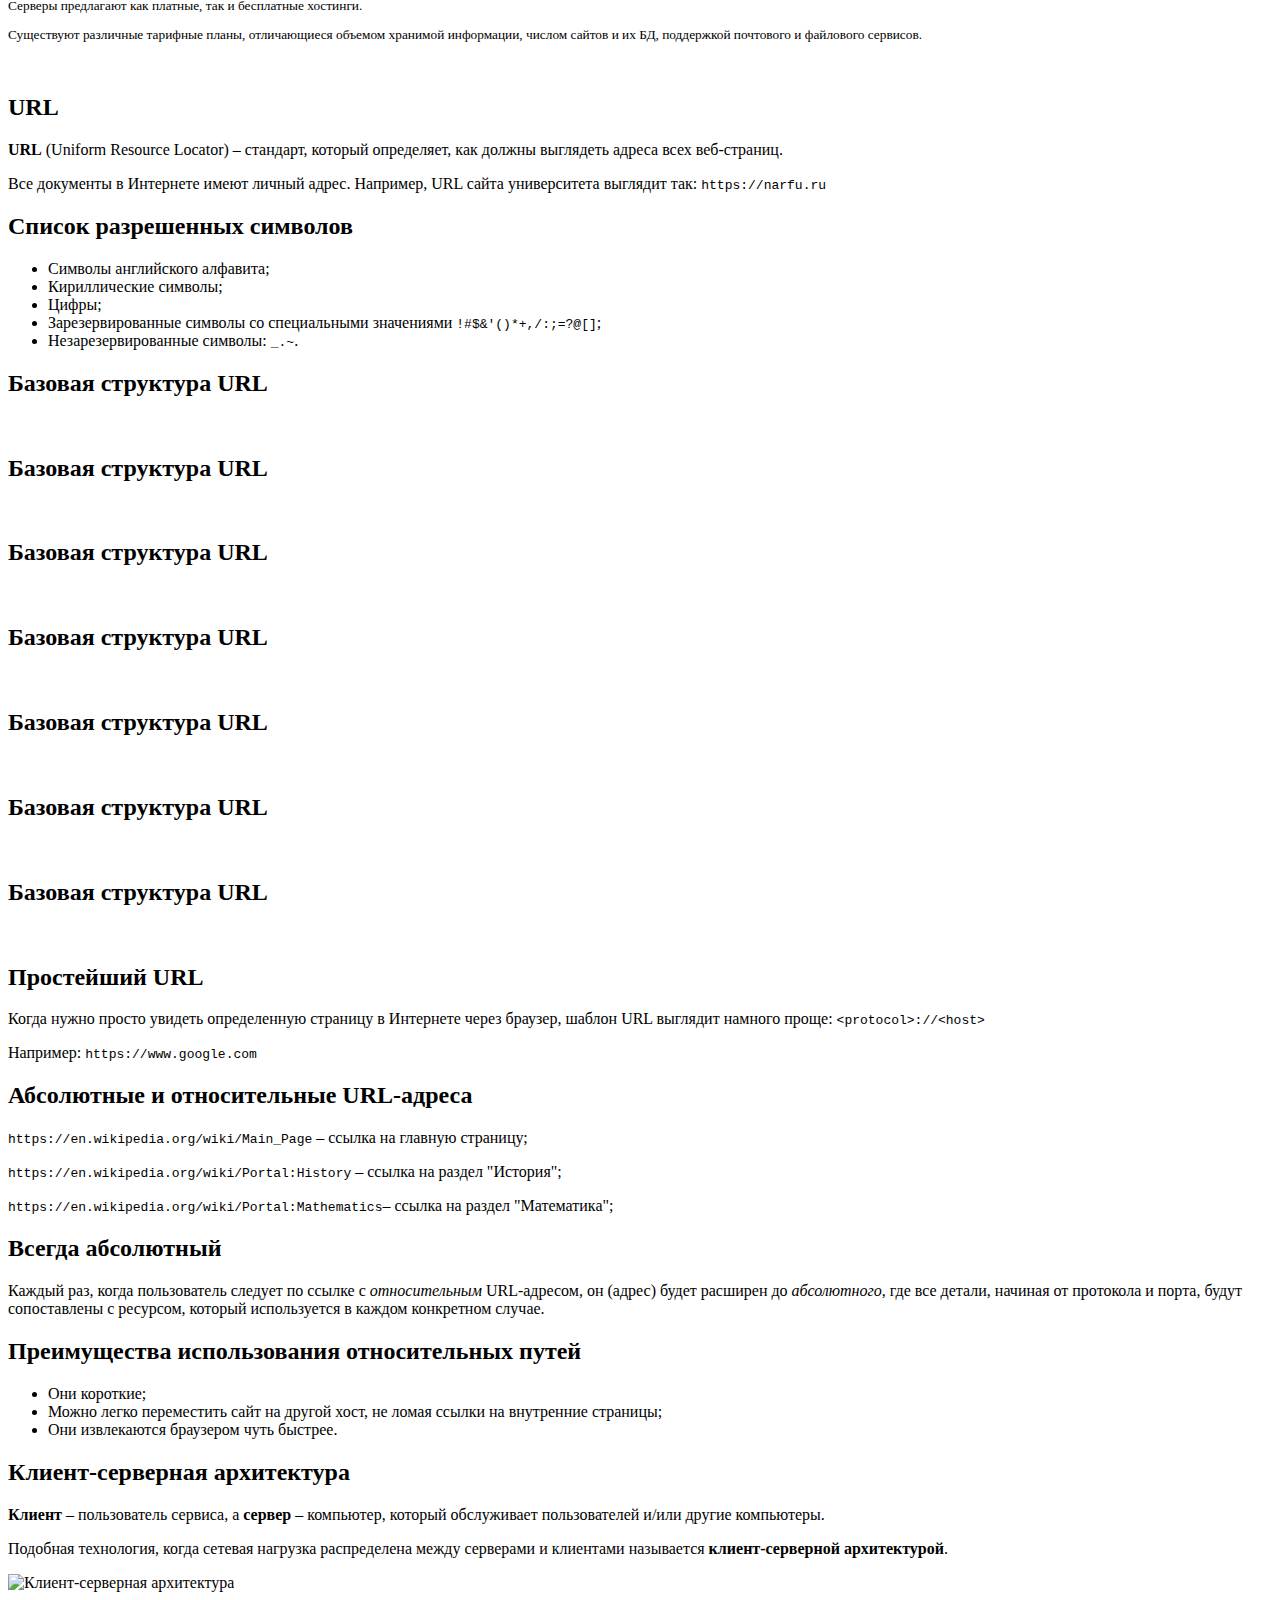
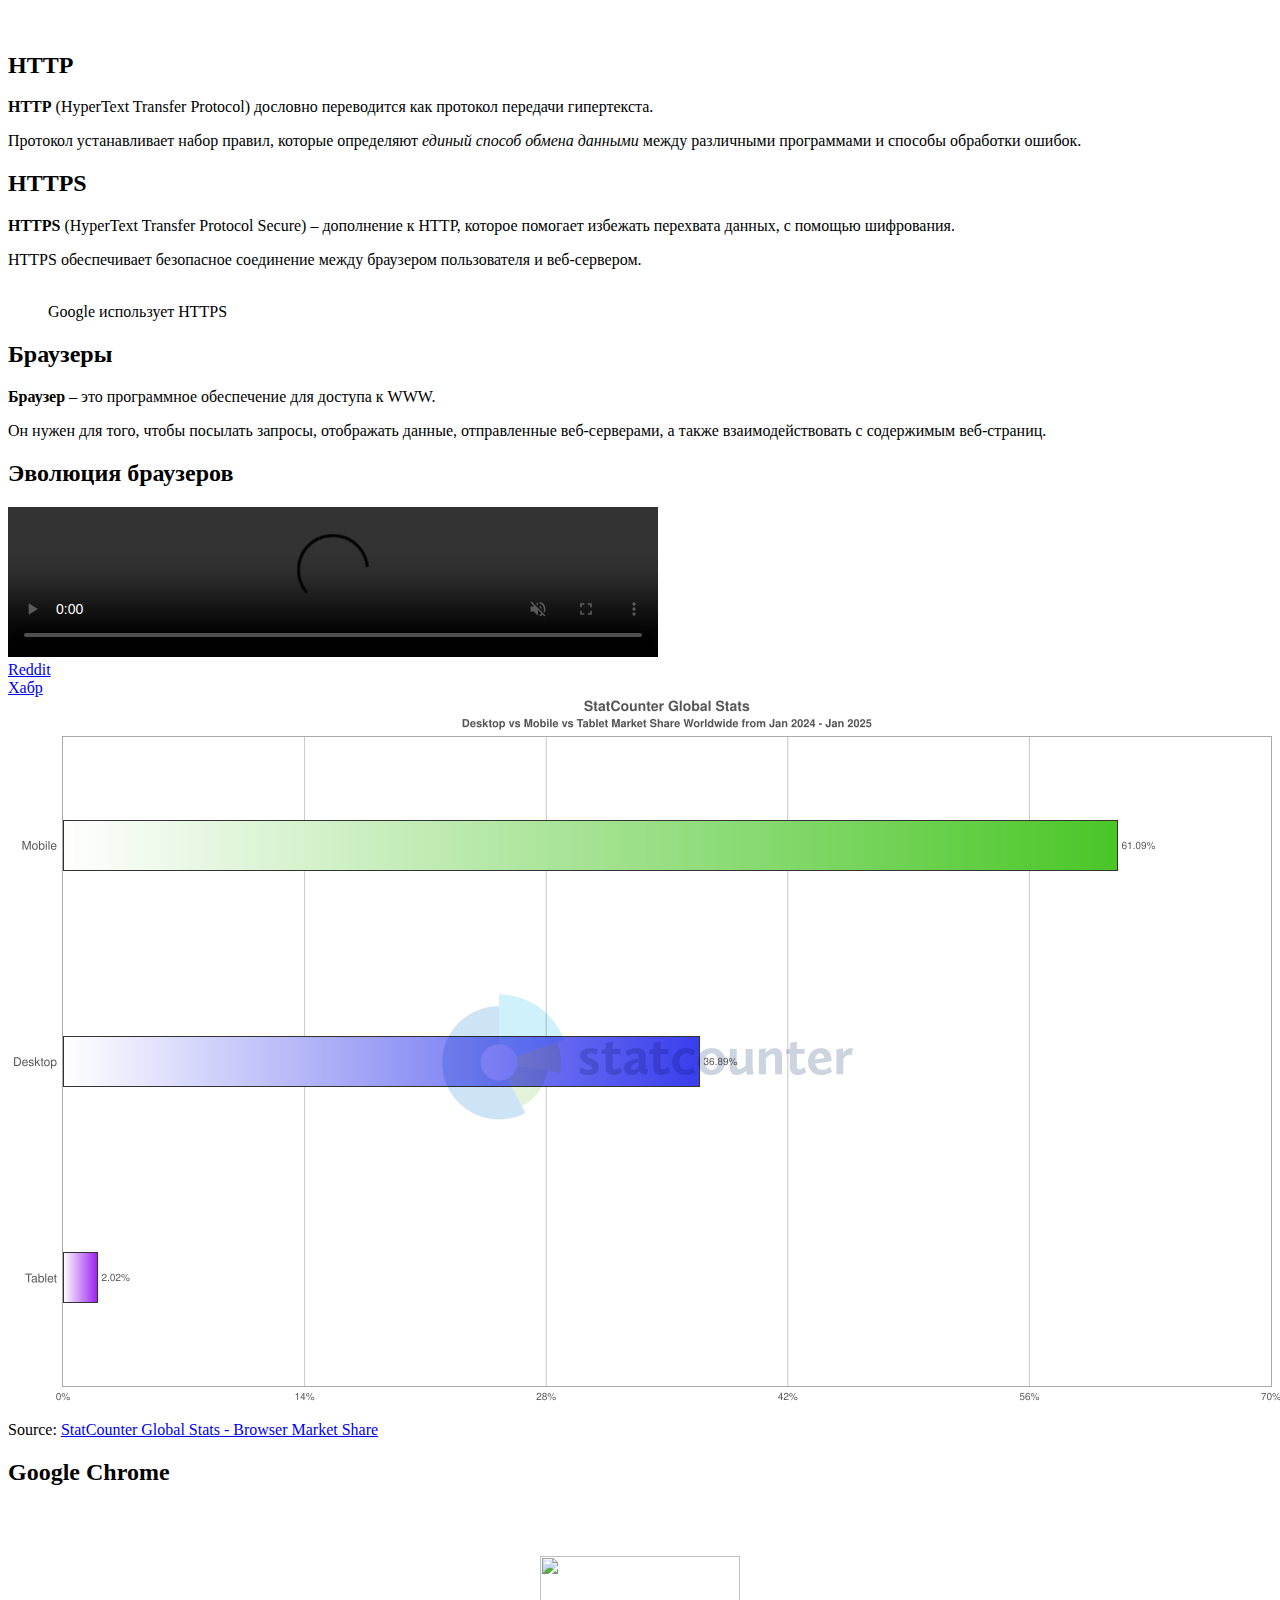
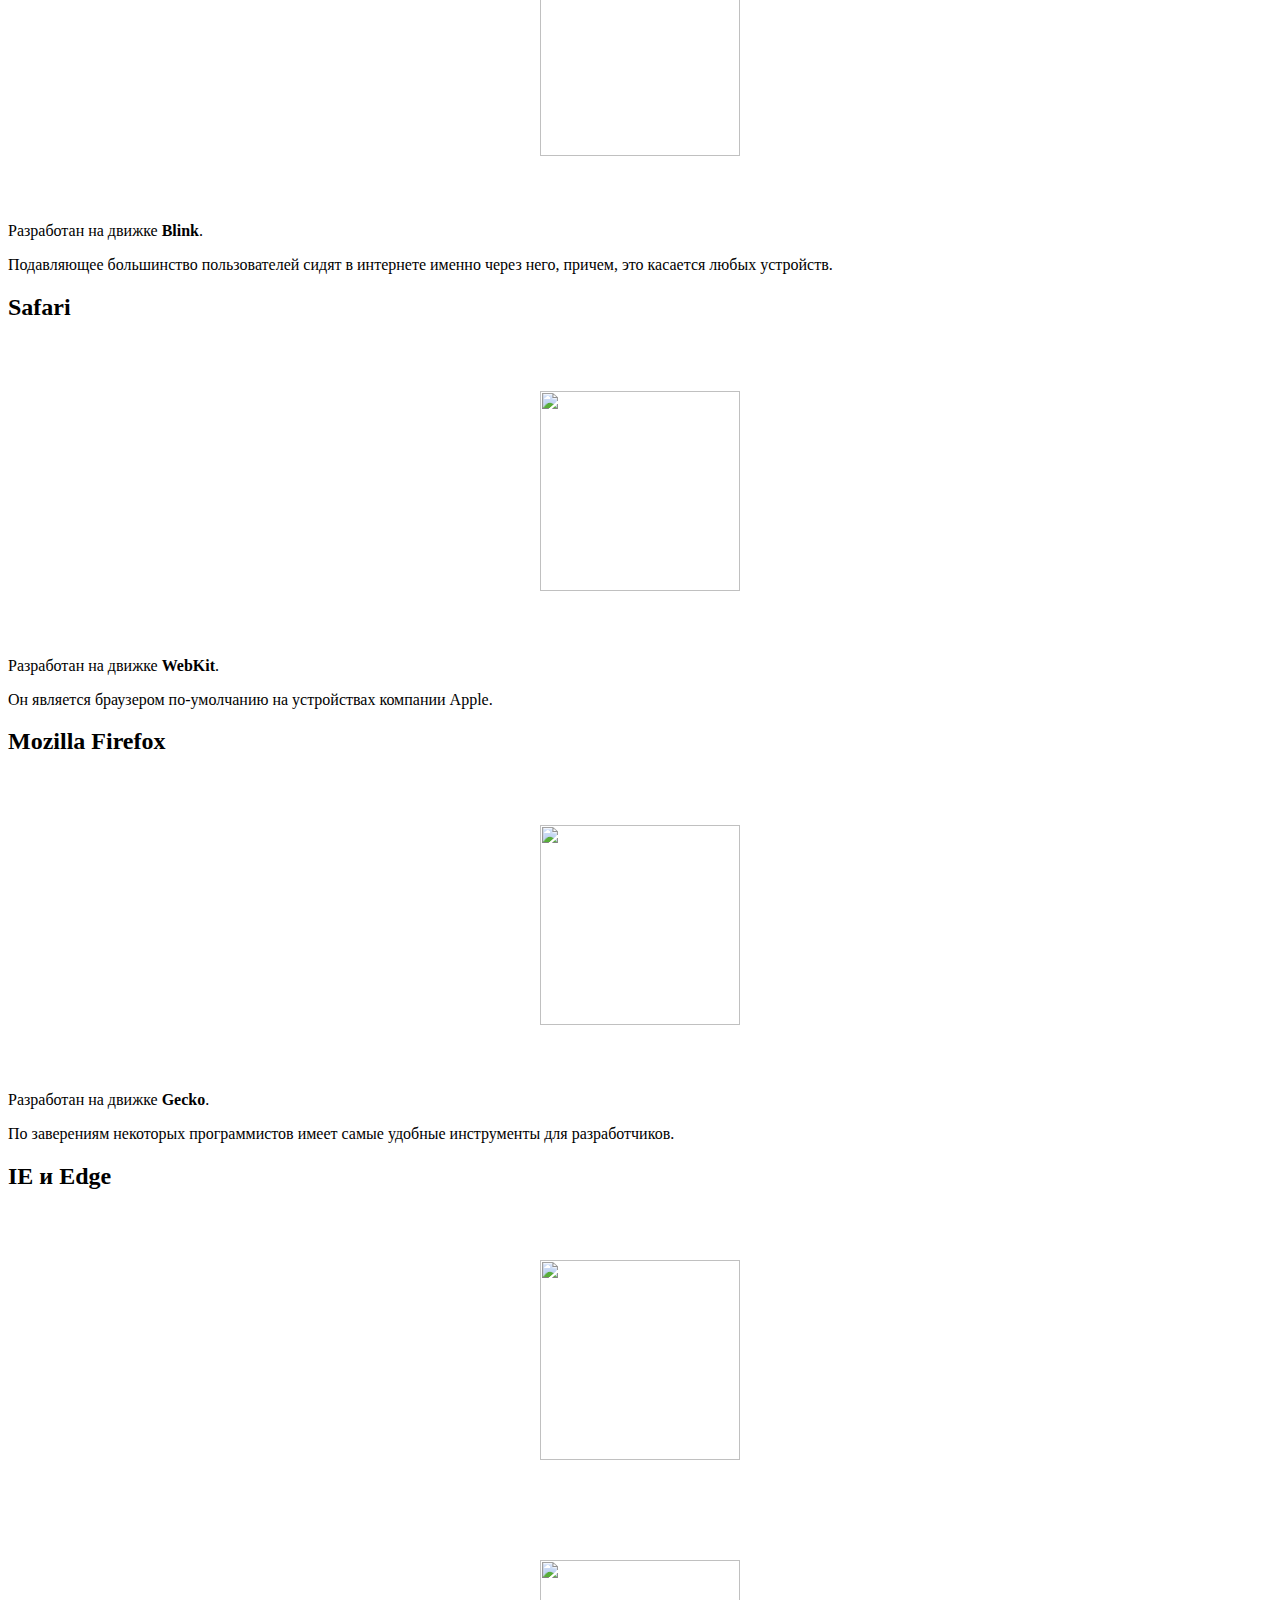
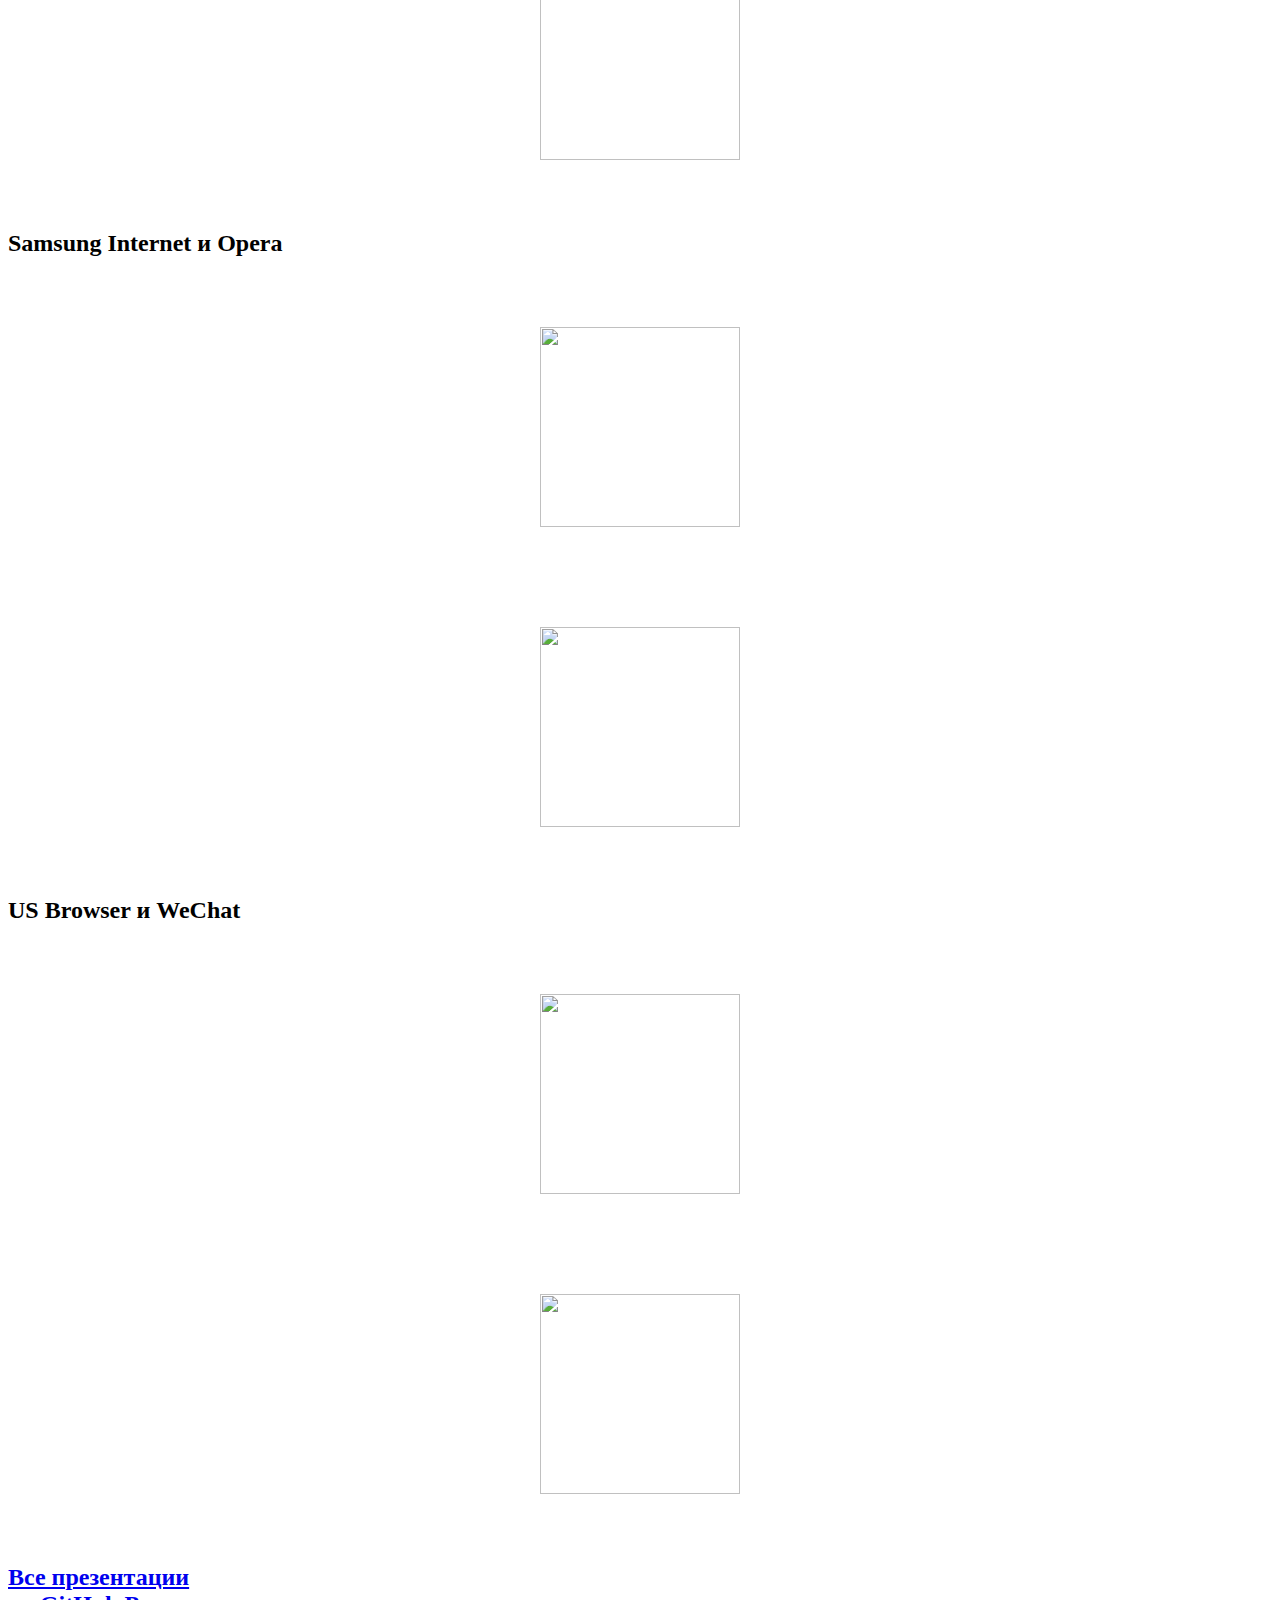
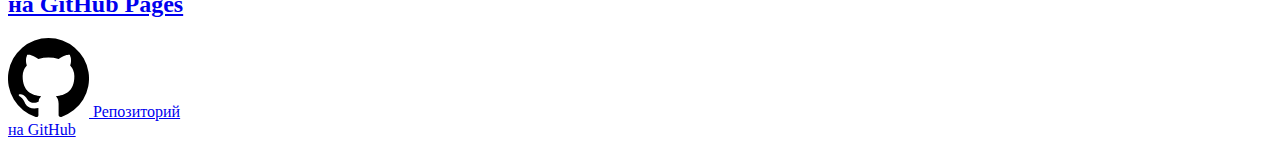
==== commit f44146fb: "Update 1.html" ====
--- a/1.html
+++ b/1.html
@@ -296,9 +296,9 @@
 </section>
     
 <section class="slide white">
-<div id="all-browser-ww-monthly-202401-202501-bar" width="560" height="350" style="width:560px; height: 350px;"></div><!-- You may change the values of width and height above to resize the chart --><p>Source: <a href="https://gs.statcounter.com/browser-market-share#monthly-202401-202501-bar">StatCounter Global Stats - Browser Market Share</a></p><script type="text/javascript" src="https://www.statcounter.com/js/fusioncharts.js"></script><script type="text/javascript" src="https://gs.statcounter.com/chart.php?all-browser-ww-monthly-202401-202501&chartWidth=600"></script>
-   <!-- <img src="pictures/1/stat.png" alt="" class="cover"> --->
-    <a href="https://gs.statcounter.com/browser-market-share#monthly-202401-202501-bar">Статистика </a>
+
+    <img src="pictures/1/StatCounter-comparison-ww-monthly-202401-202501-bar.png" alt="" class="cover"> 
+    Source: <a href="https://gs.statcounter.com/browser-market-share#monthly-202401-202501-bar">StatCounter Global Stats - Browser Market Share</a>
 </section>
 
 <section class="slide narfu">
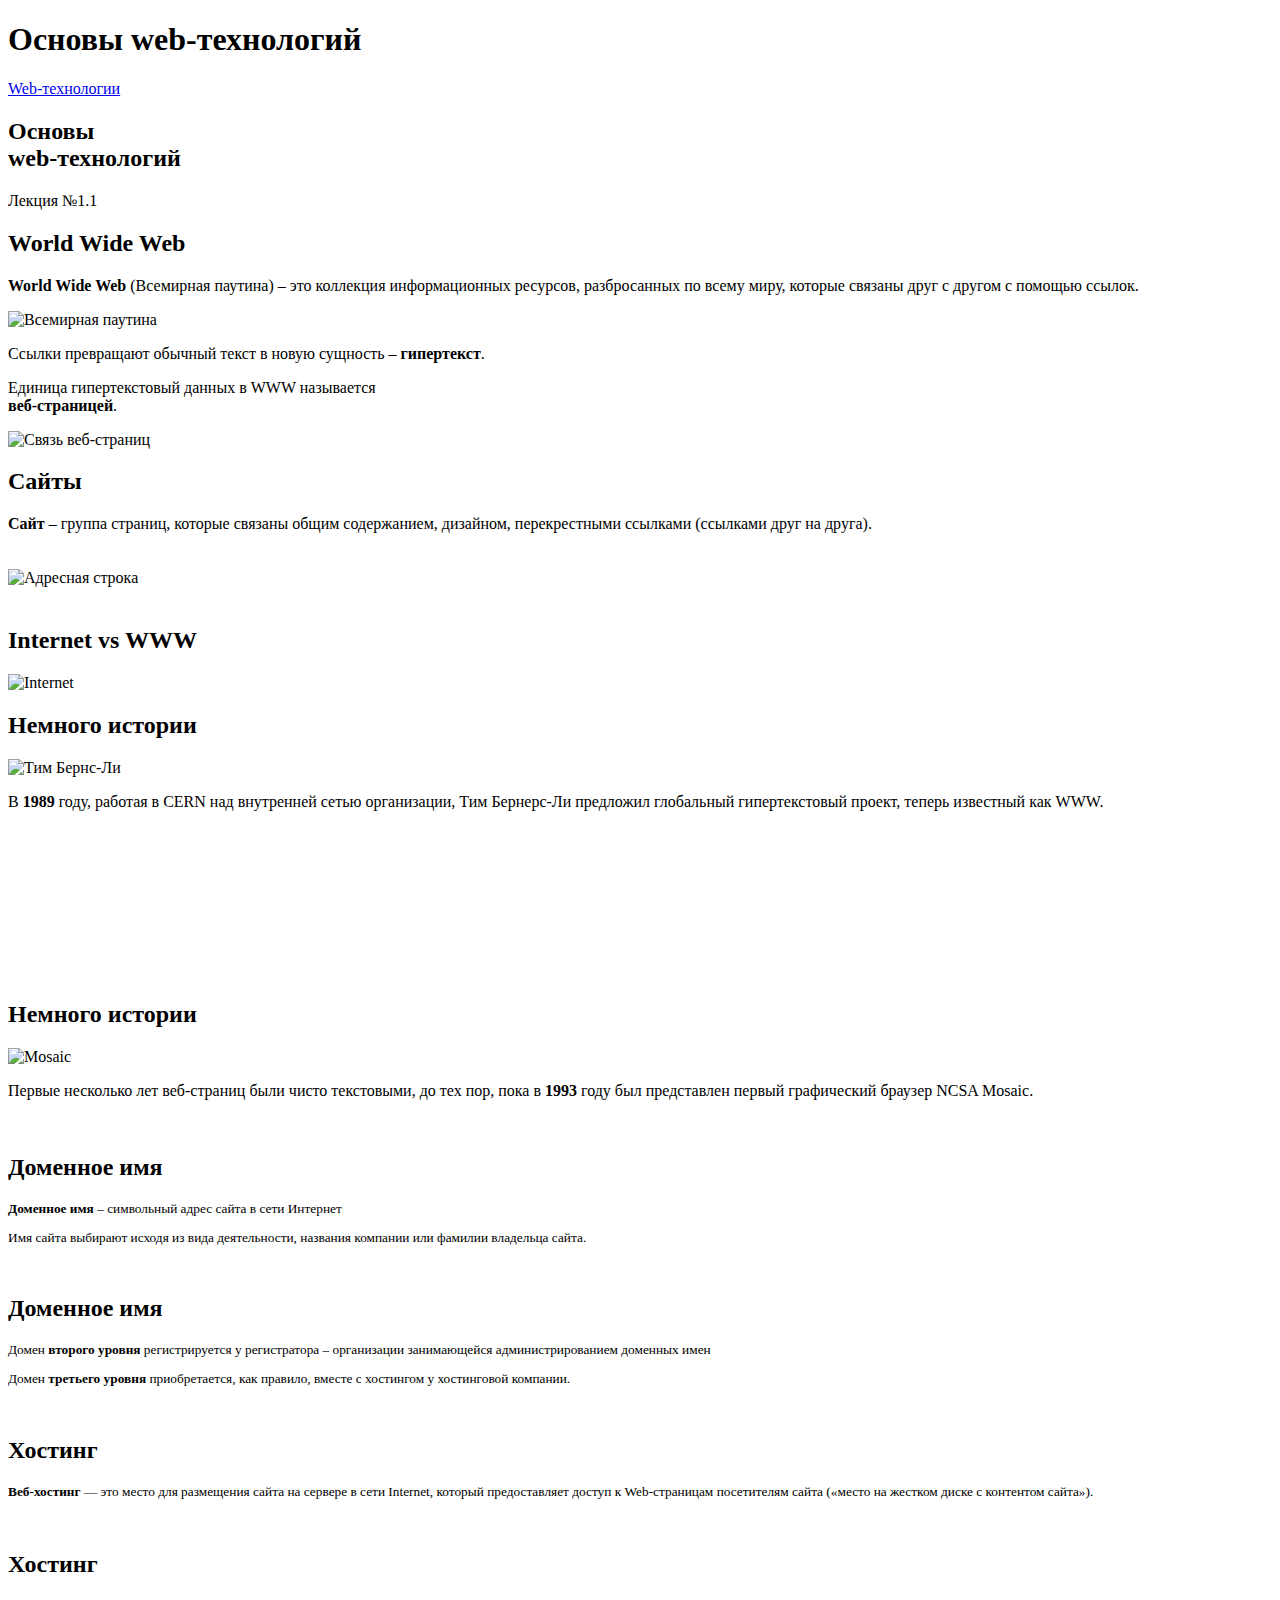
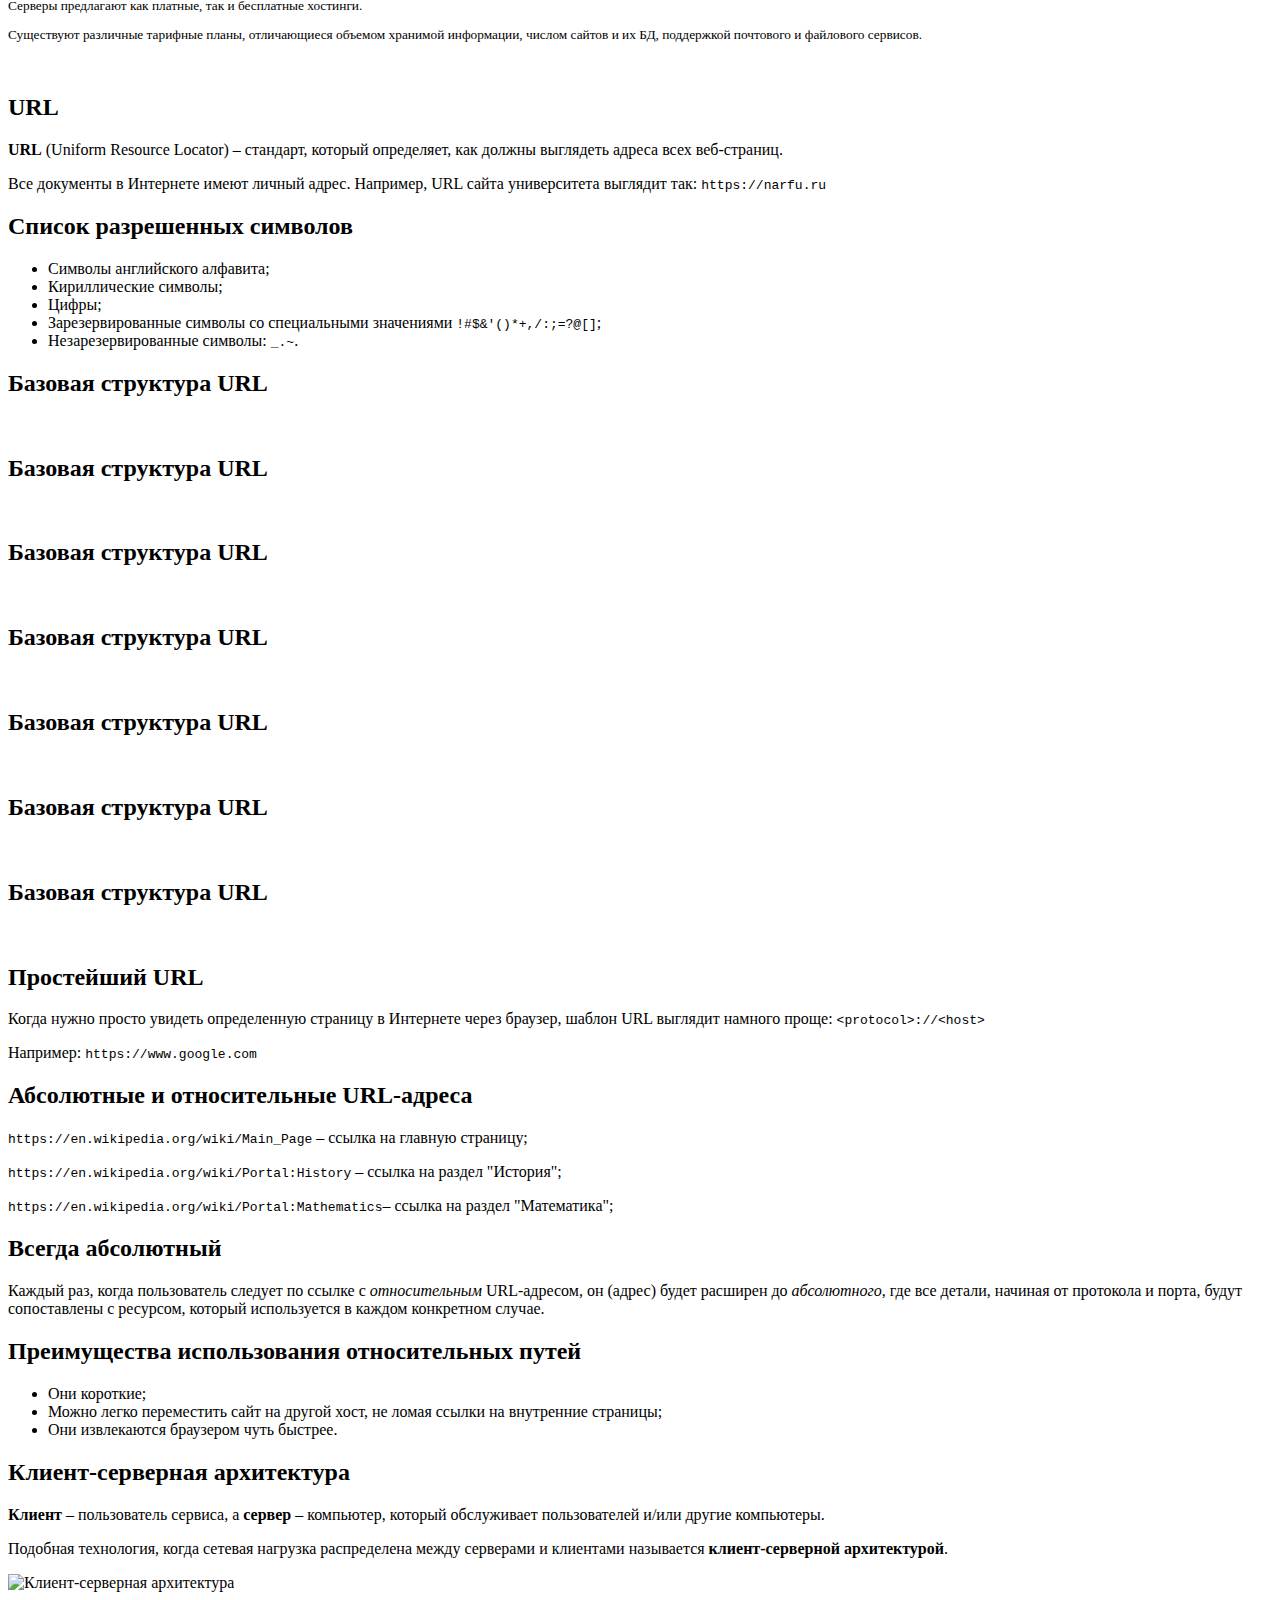
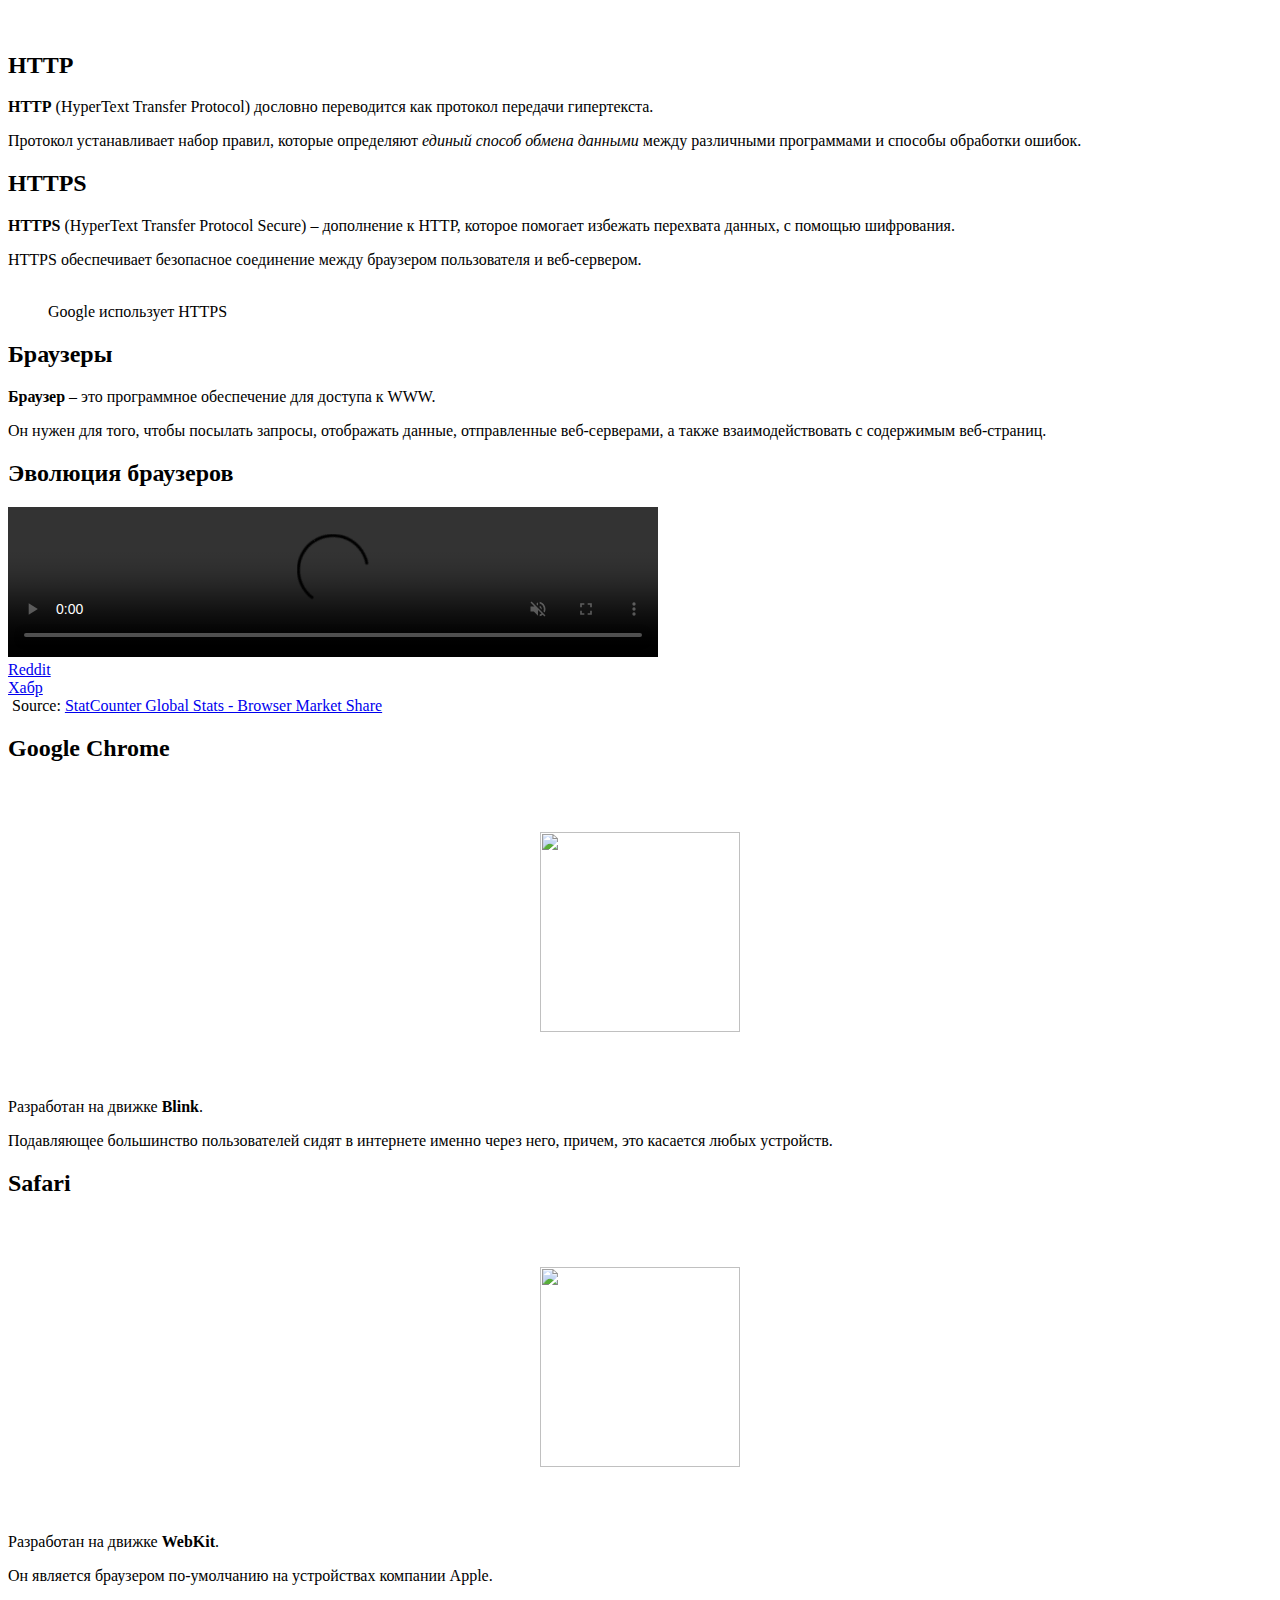
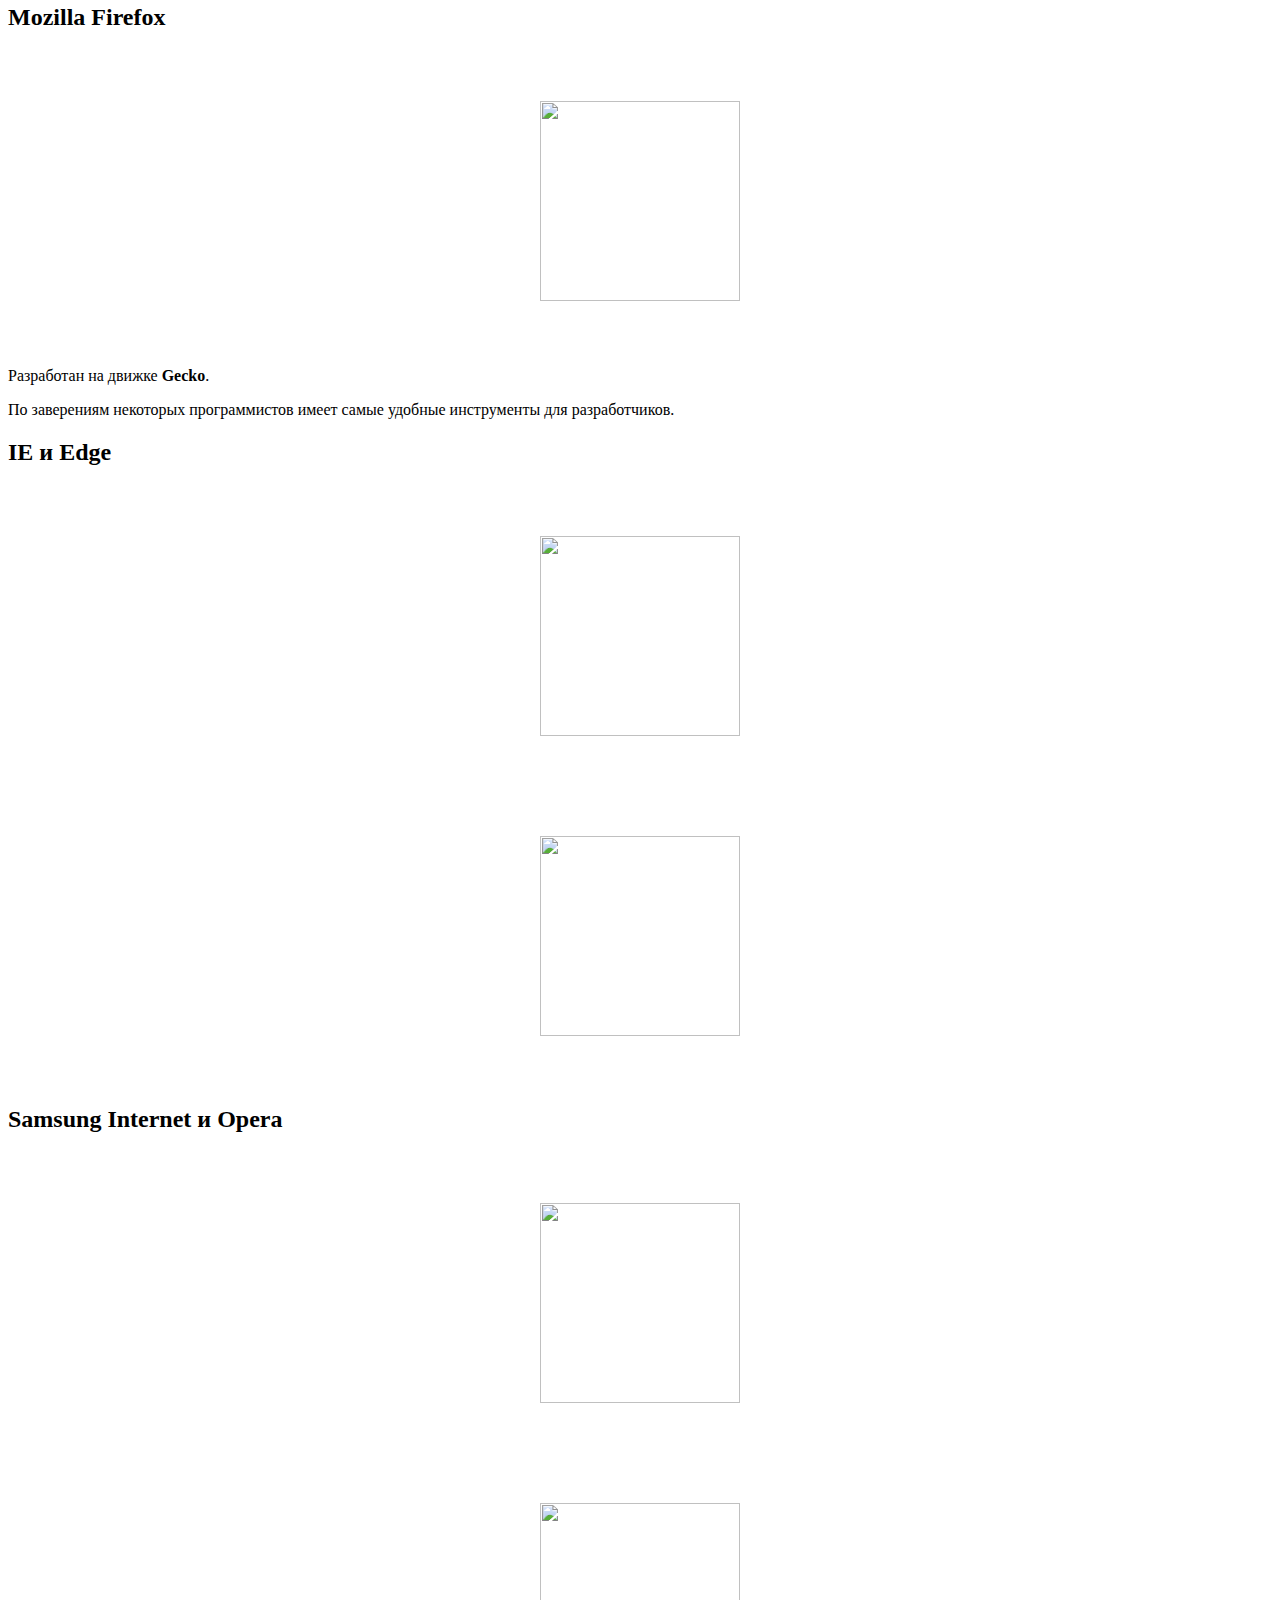
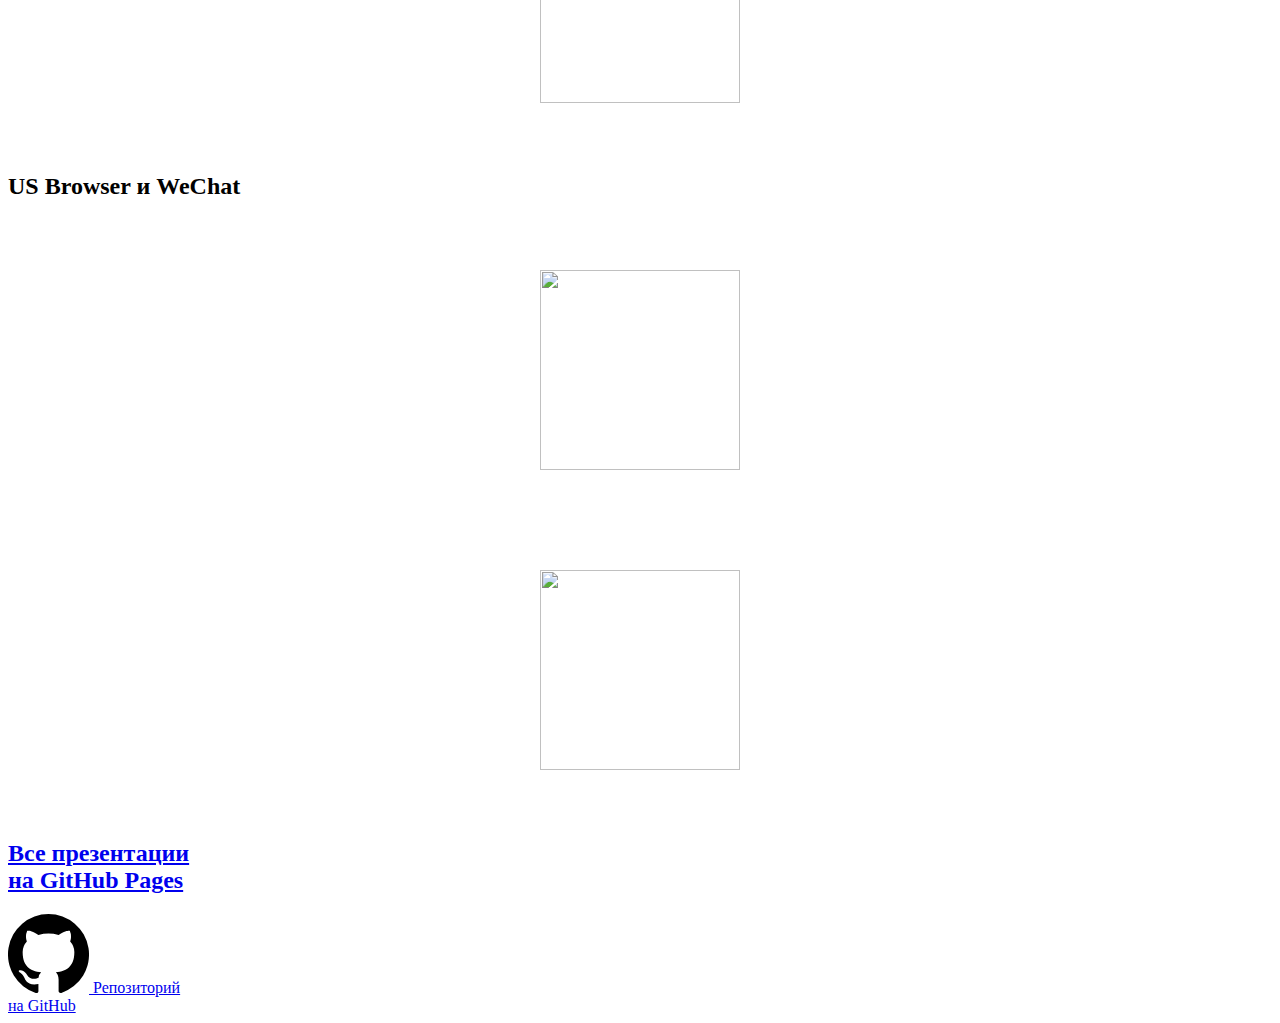
==== commit 8c9f0c3b: "Update 1.html" ====
--- a/1.html
+++ b/1.html
@@ -297,7 +297,7 @@
     
 <section class="slide white">
 
-    <img src="pictures/1/StatCounter-comparison-ww-monthly-202401-202501-bar.png" alt="" class="cover"> 
+    <img src="pictures/1/StatCounter-browser-ww-monthly-202401-202501-bar" alt="" class="cover"> 
     Source: <a href="https://gs.statcounter.com/browser-market-share#monthly-202401-202501-bar">StatCounter Global Stats - Browser Market Share</a>
 </section>
 
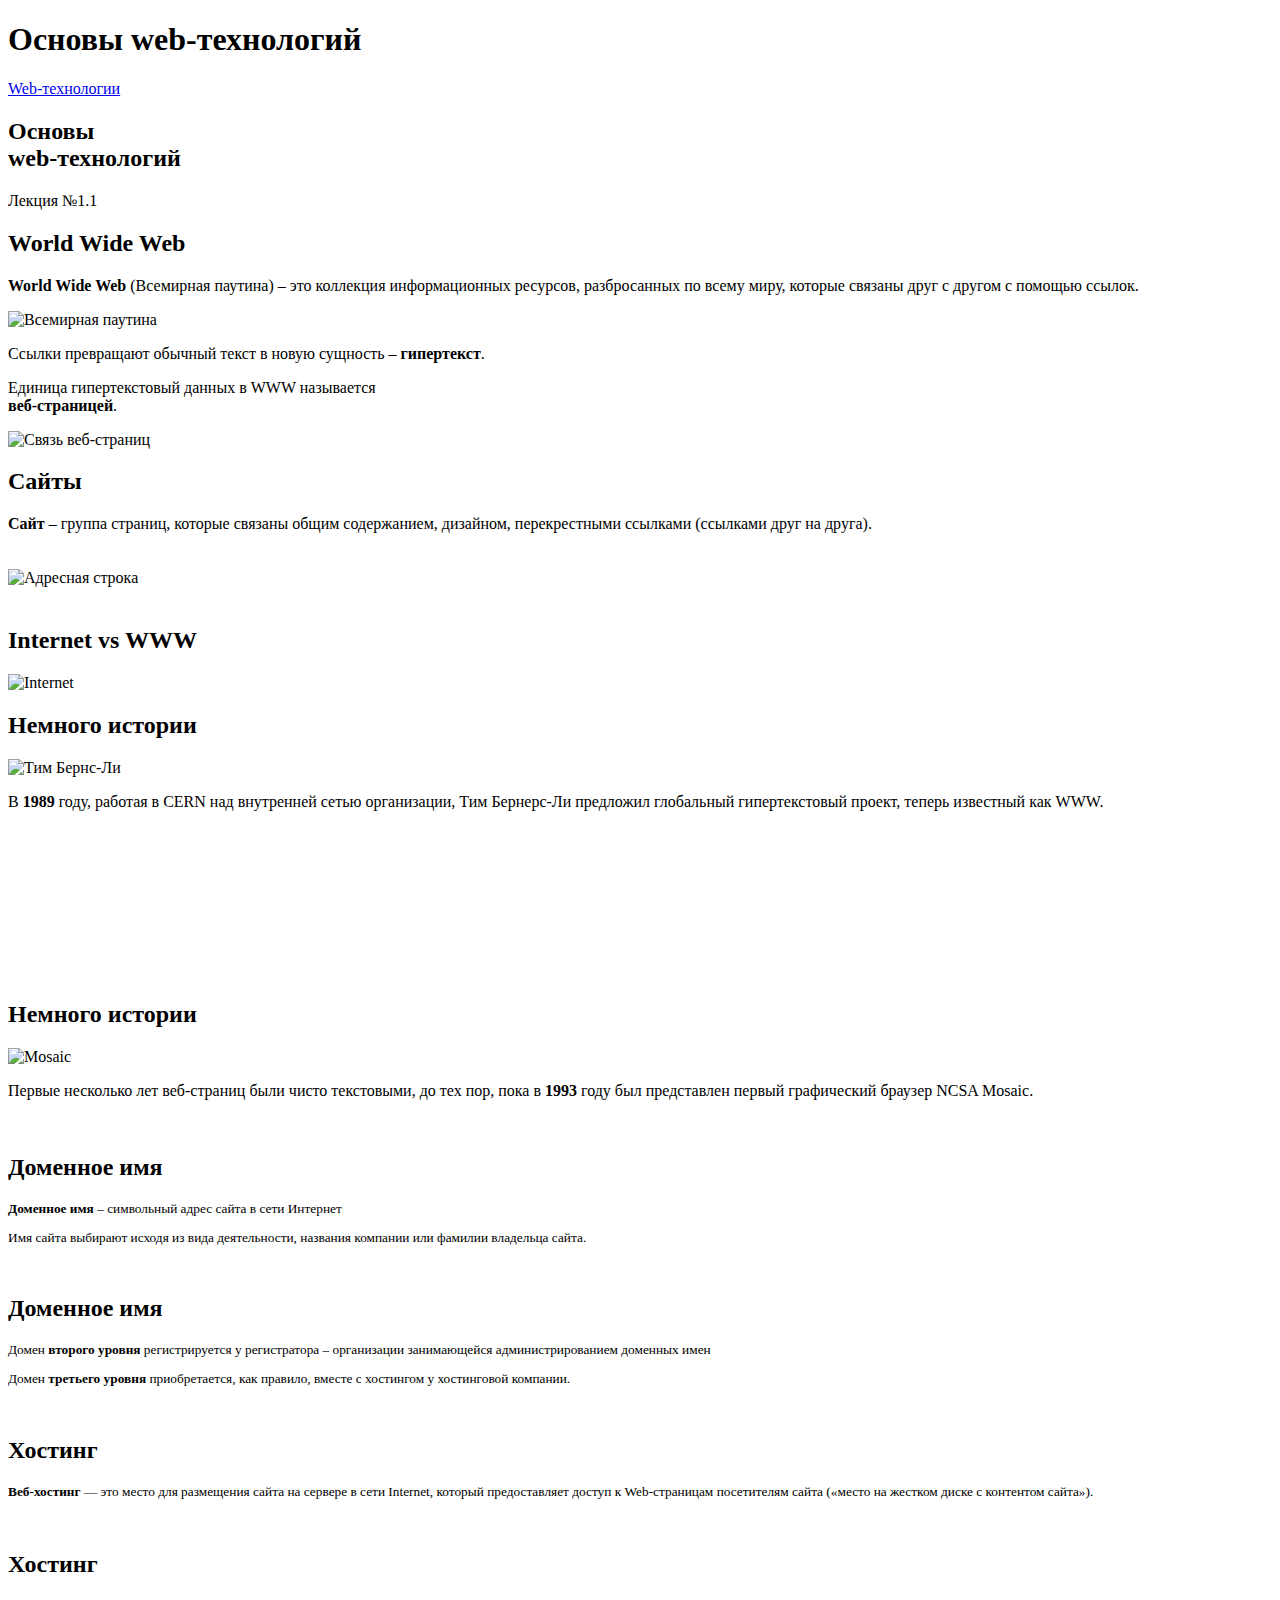
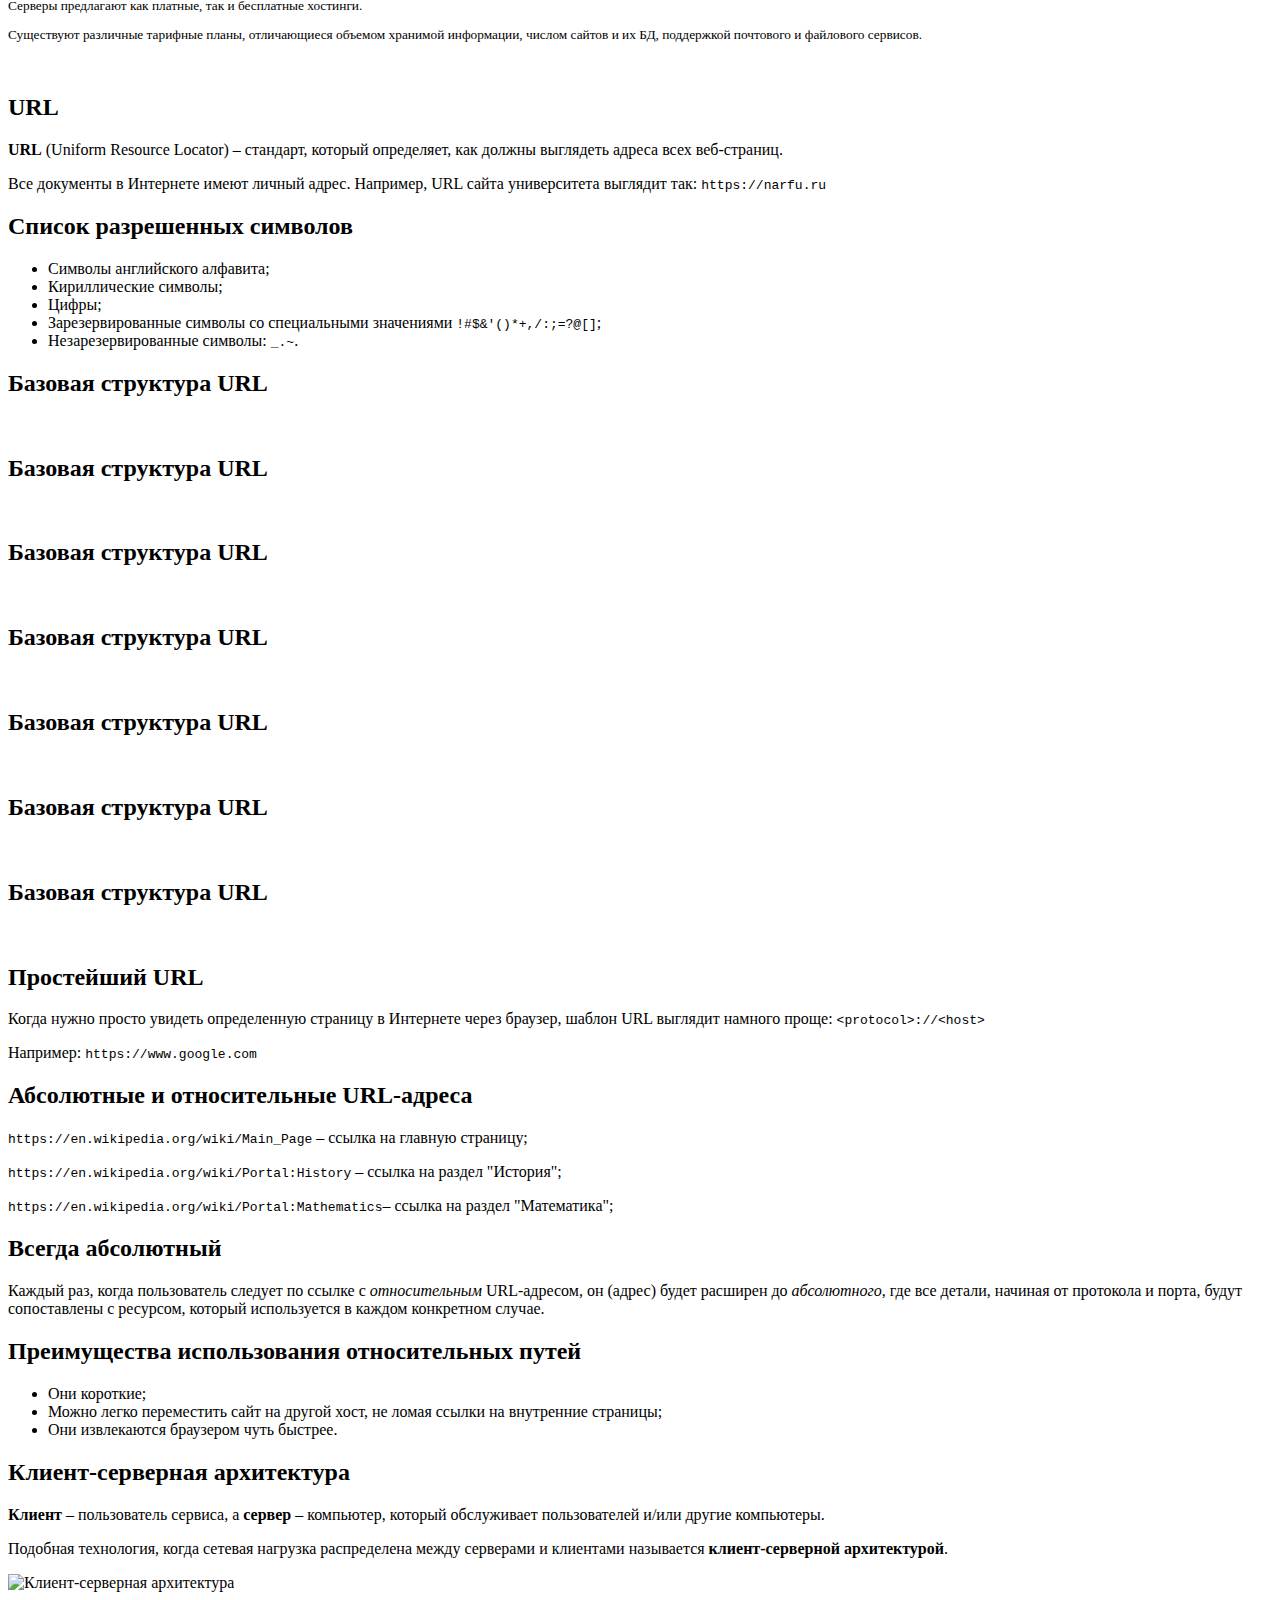
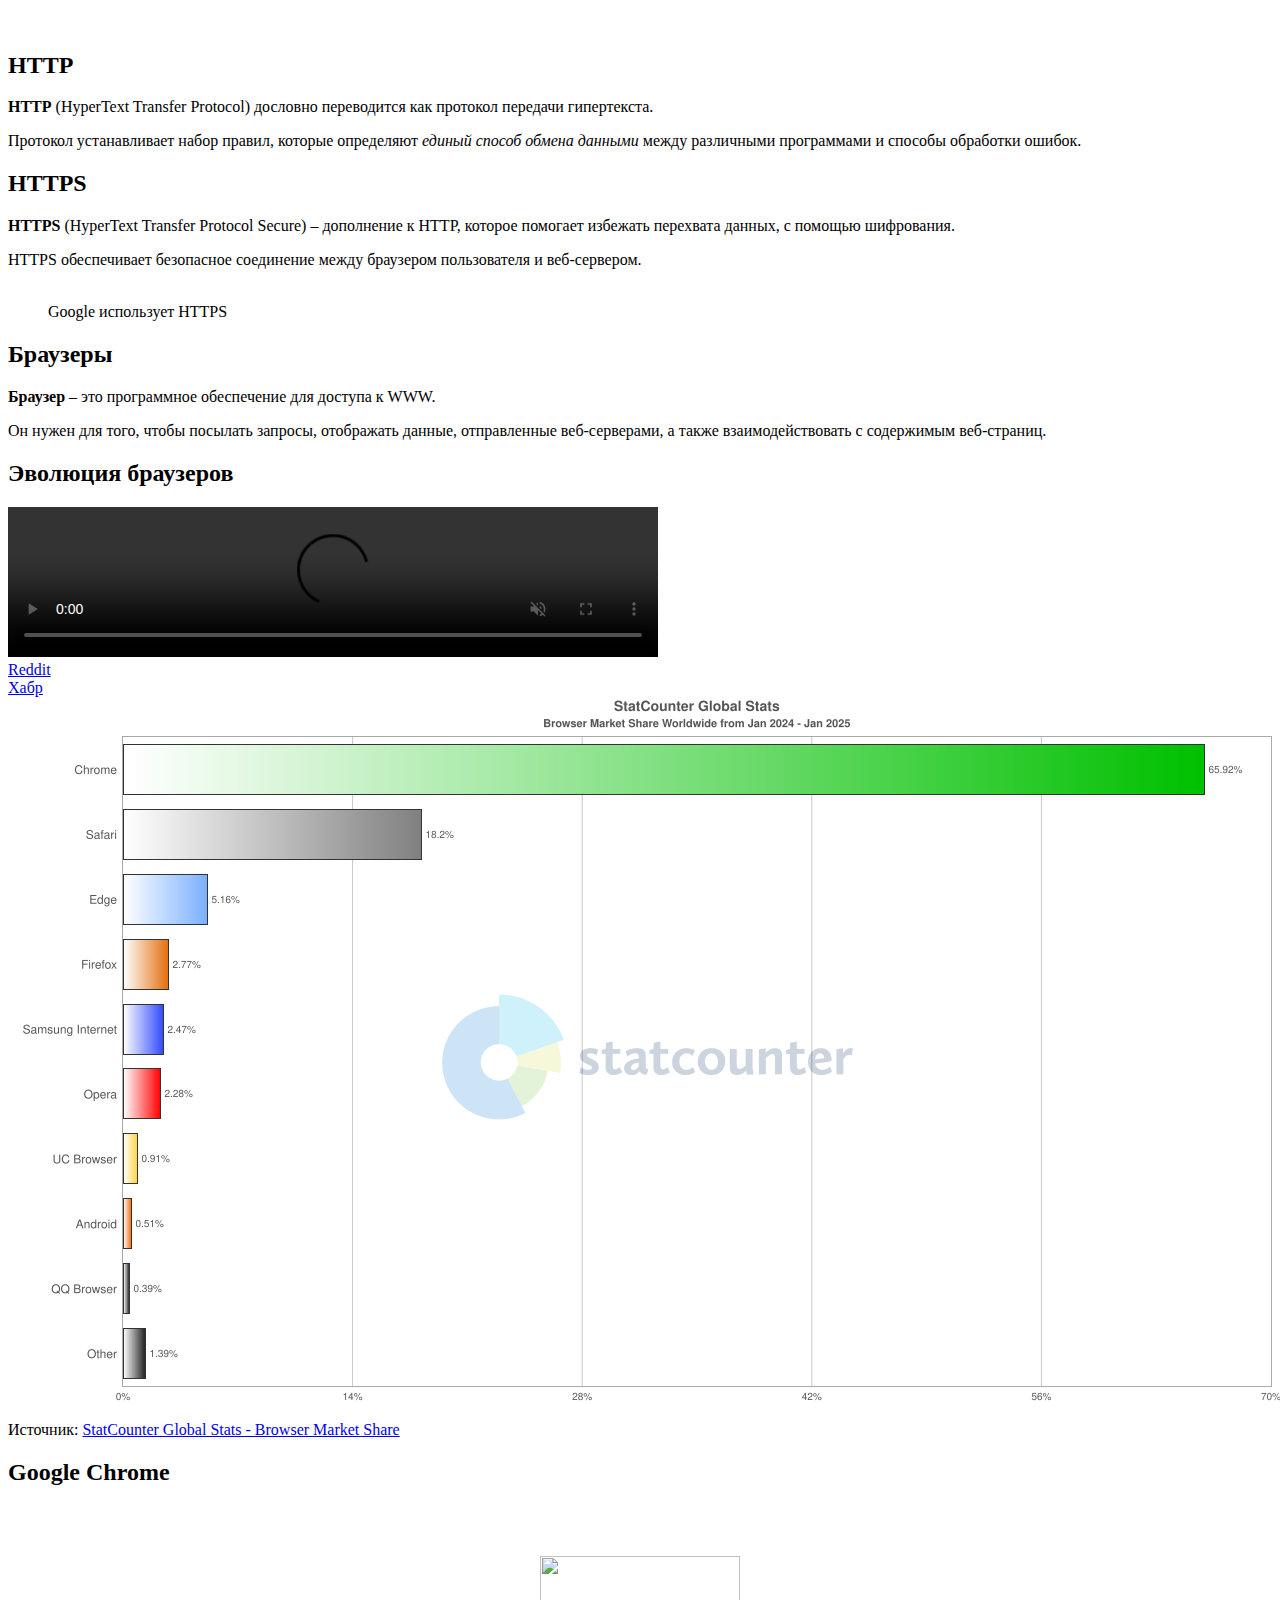
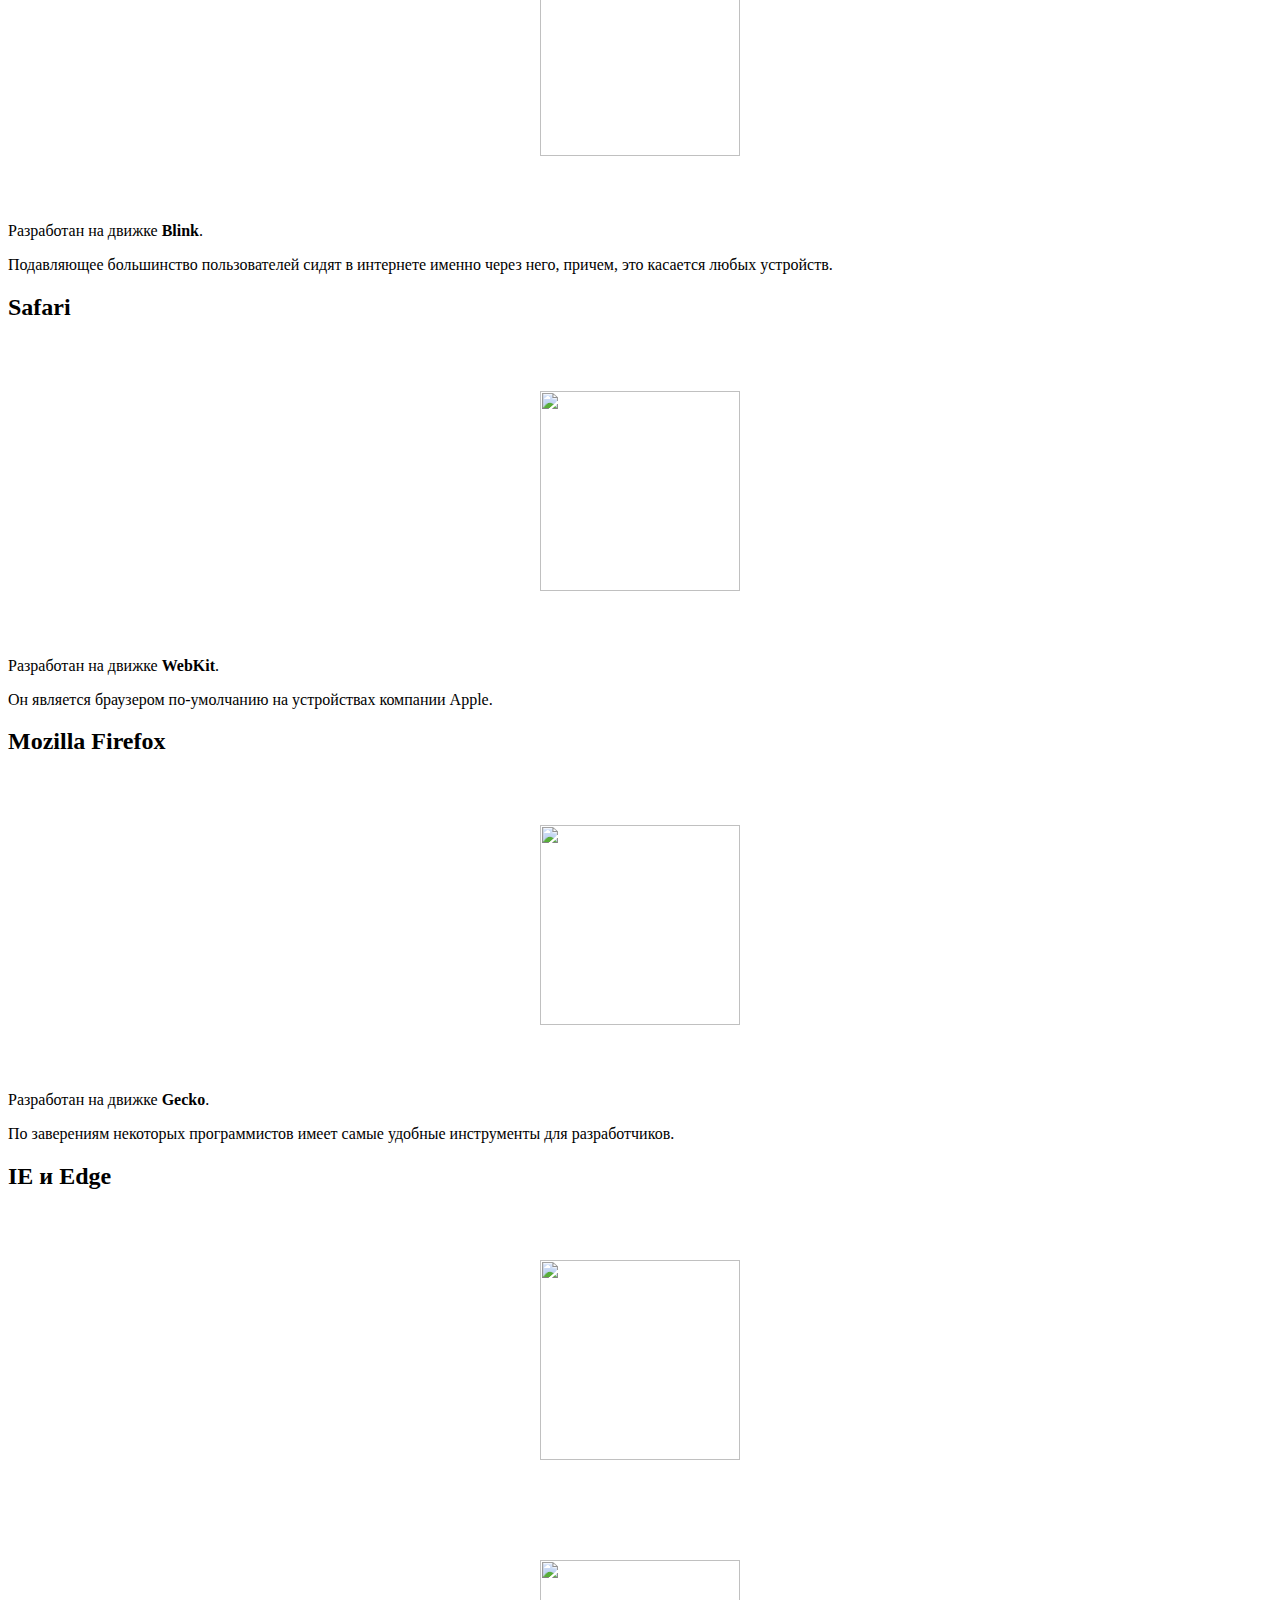
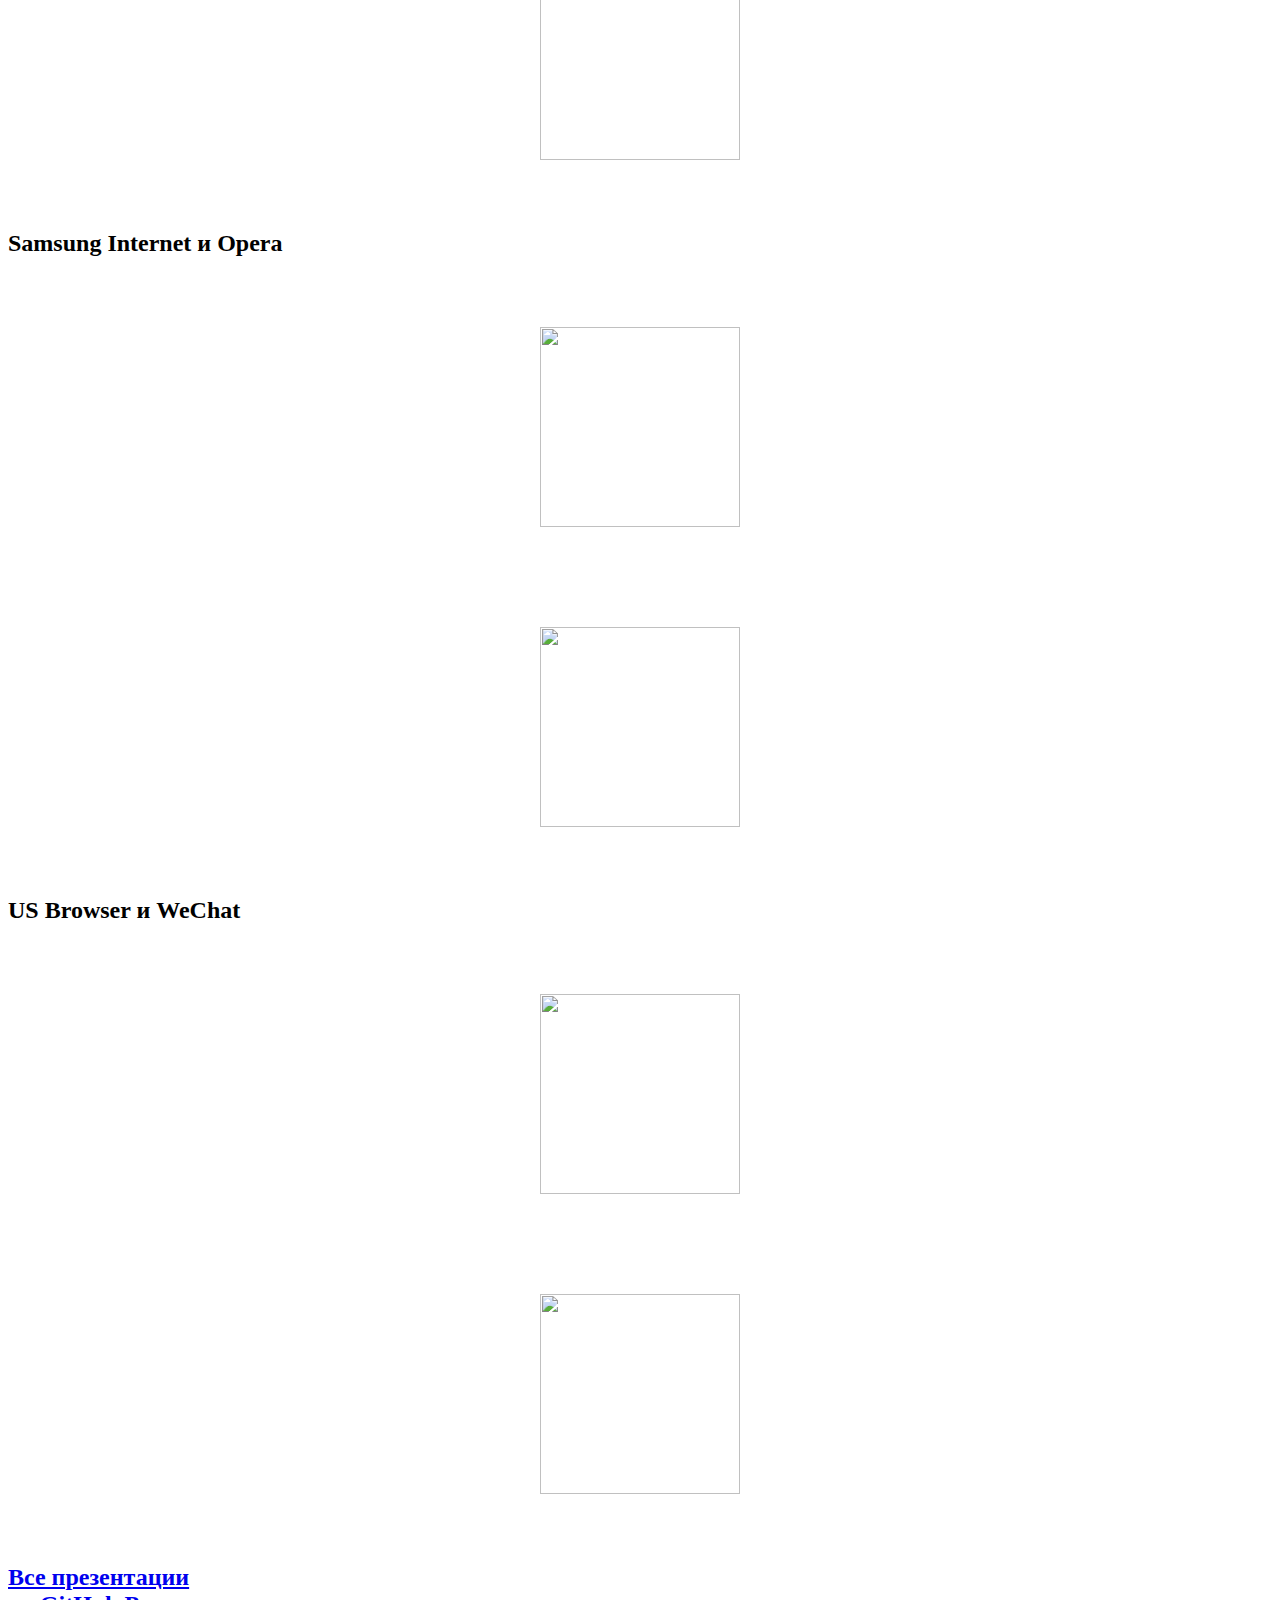
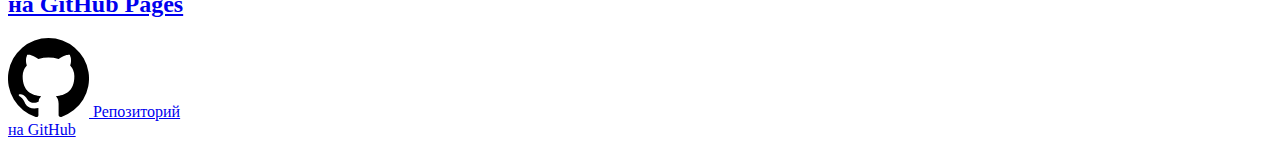
==== commit 7bf96c7b: "Update 1.html" ====
--- a/1.html
+++ b/1.html
@@ -297,8 +297,8 @@
     
 <section class="slide white">
 
-    <img src="pictures/1/StatCounter-browser-ww-monthly-202401-202501-bar" alt="" class="cover"> 
-    Source: <a href="https://gs.statcounter.com/browser-market-share#monthly-202401-202501-bar">StatCounter Global Stats - Browser Market Share</a>
+    <img src="pictures/1/StatCounter-browser-ww-monthly-202401-202501-bar.png" alt="" class="cover"> 
+    Источник: <a href="https://gs.statcounter.com/browser-market-share#monthly-202401-202501-bar">StatCounter Global Stats - Browser Market Share</a>
 </section>
 
 <section class="slide narfu">
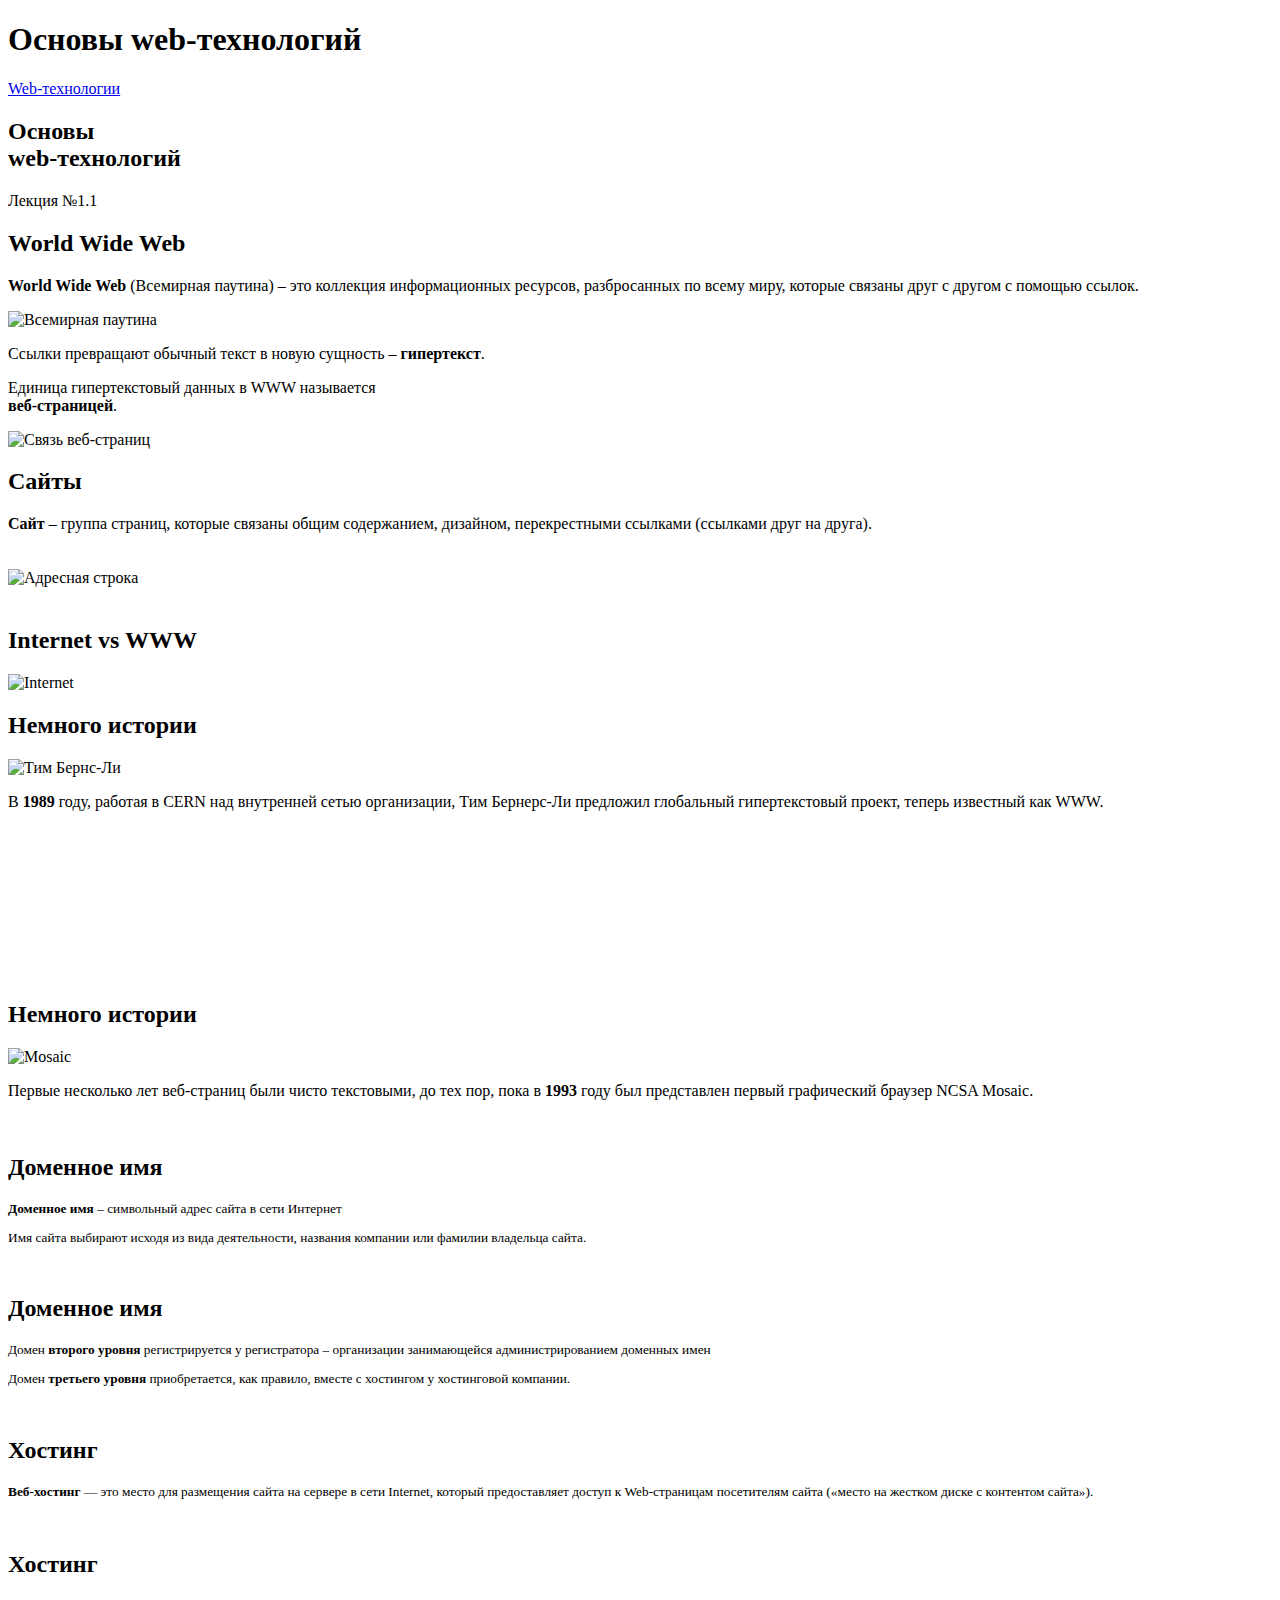
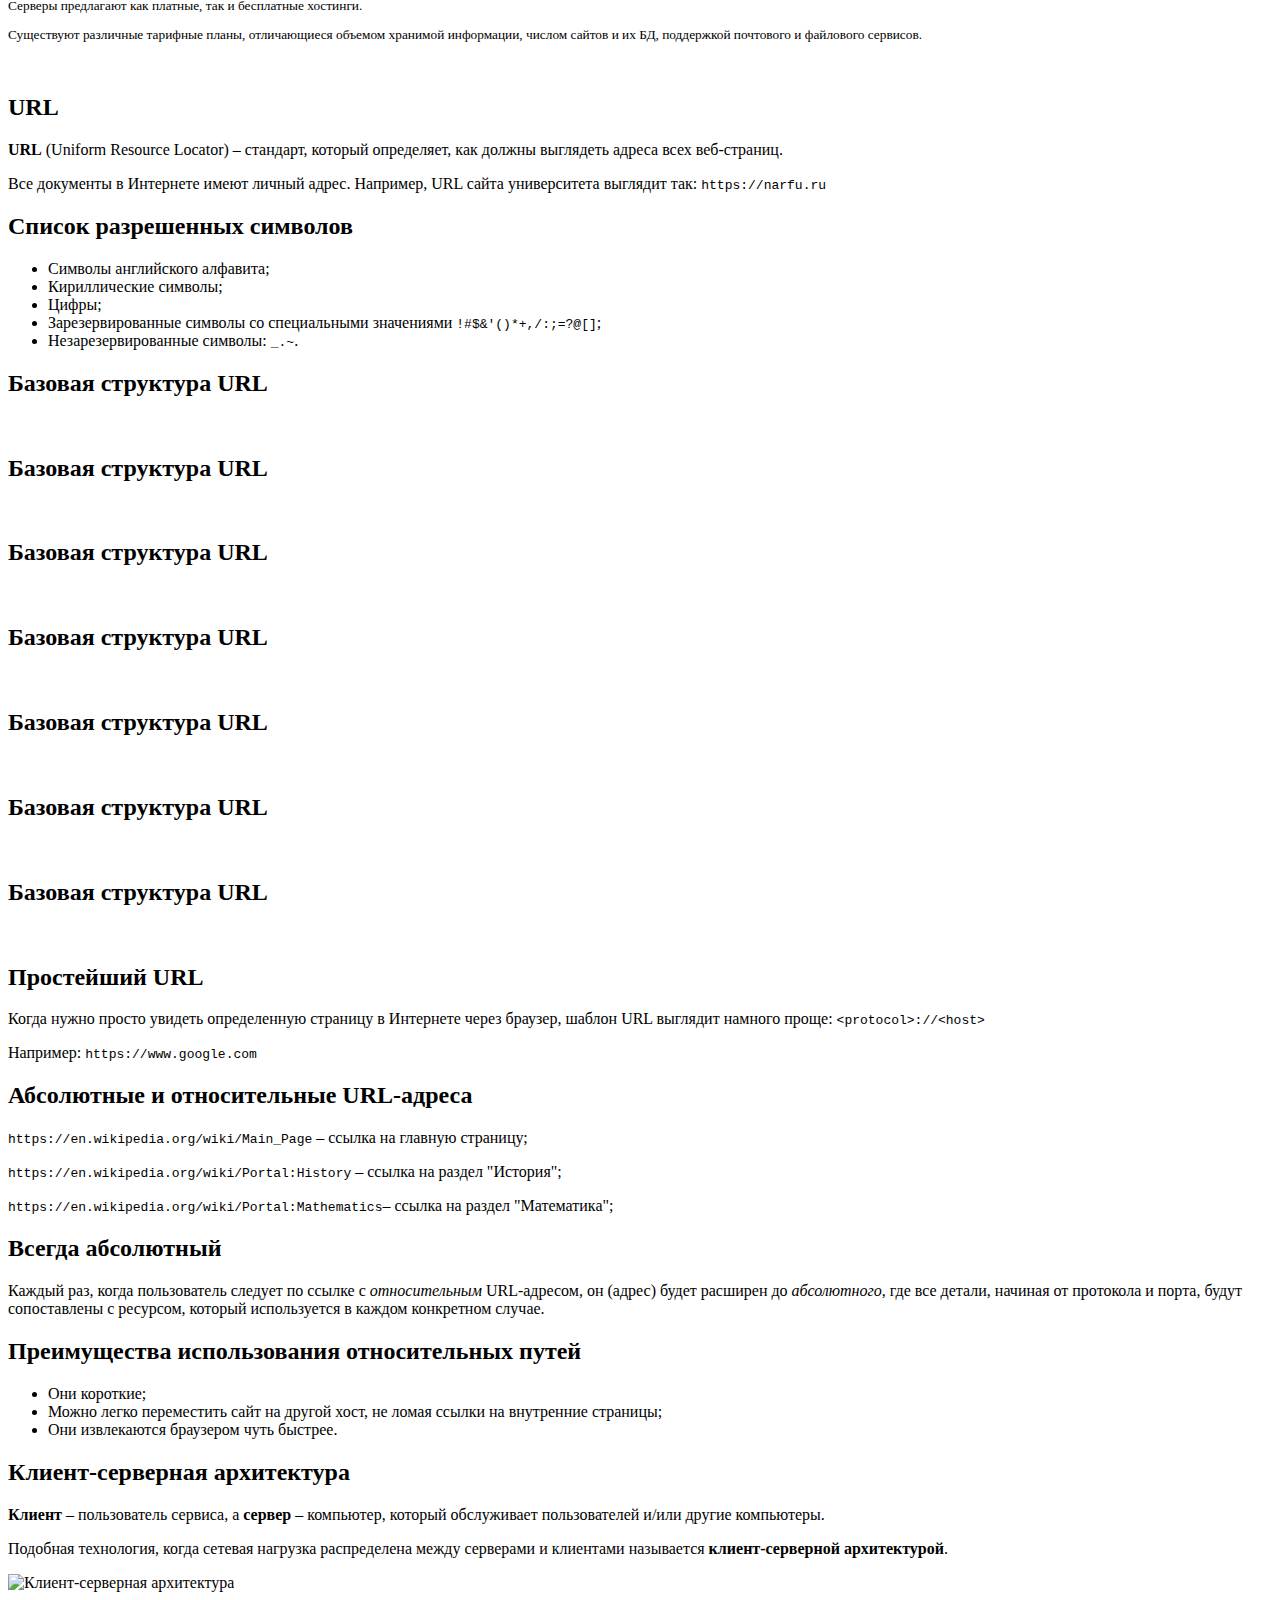
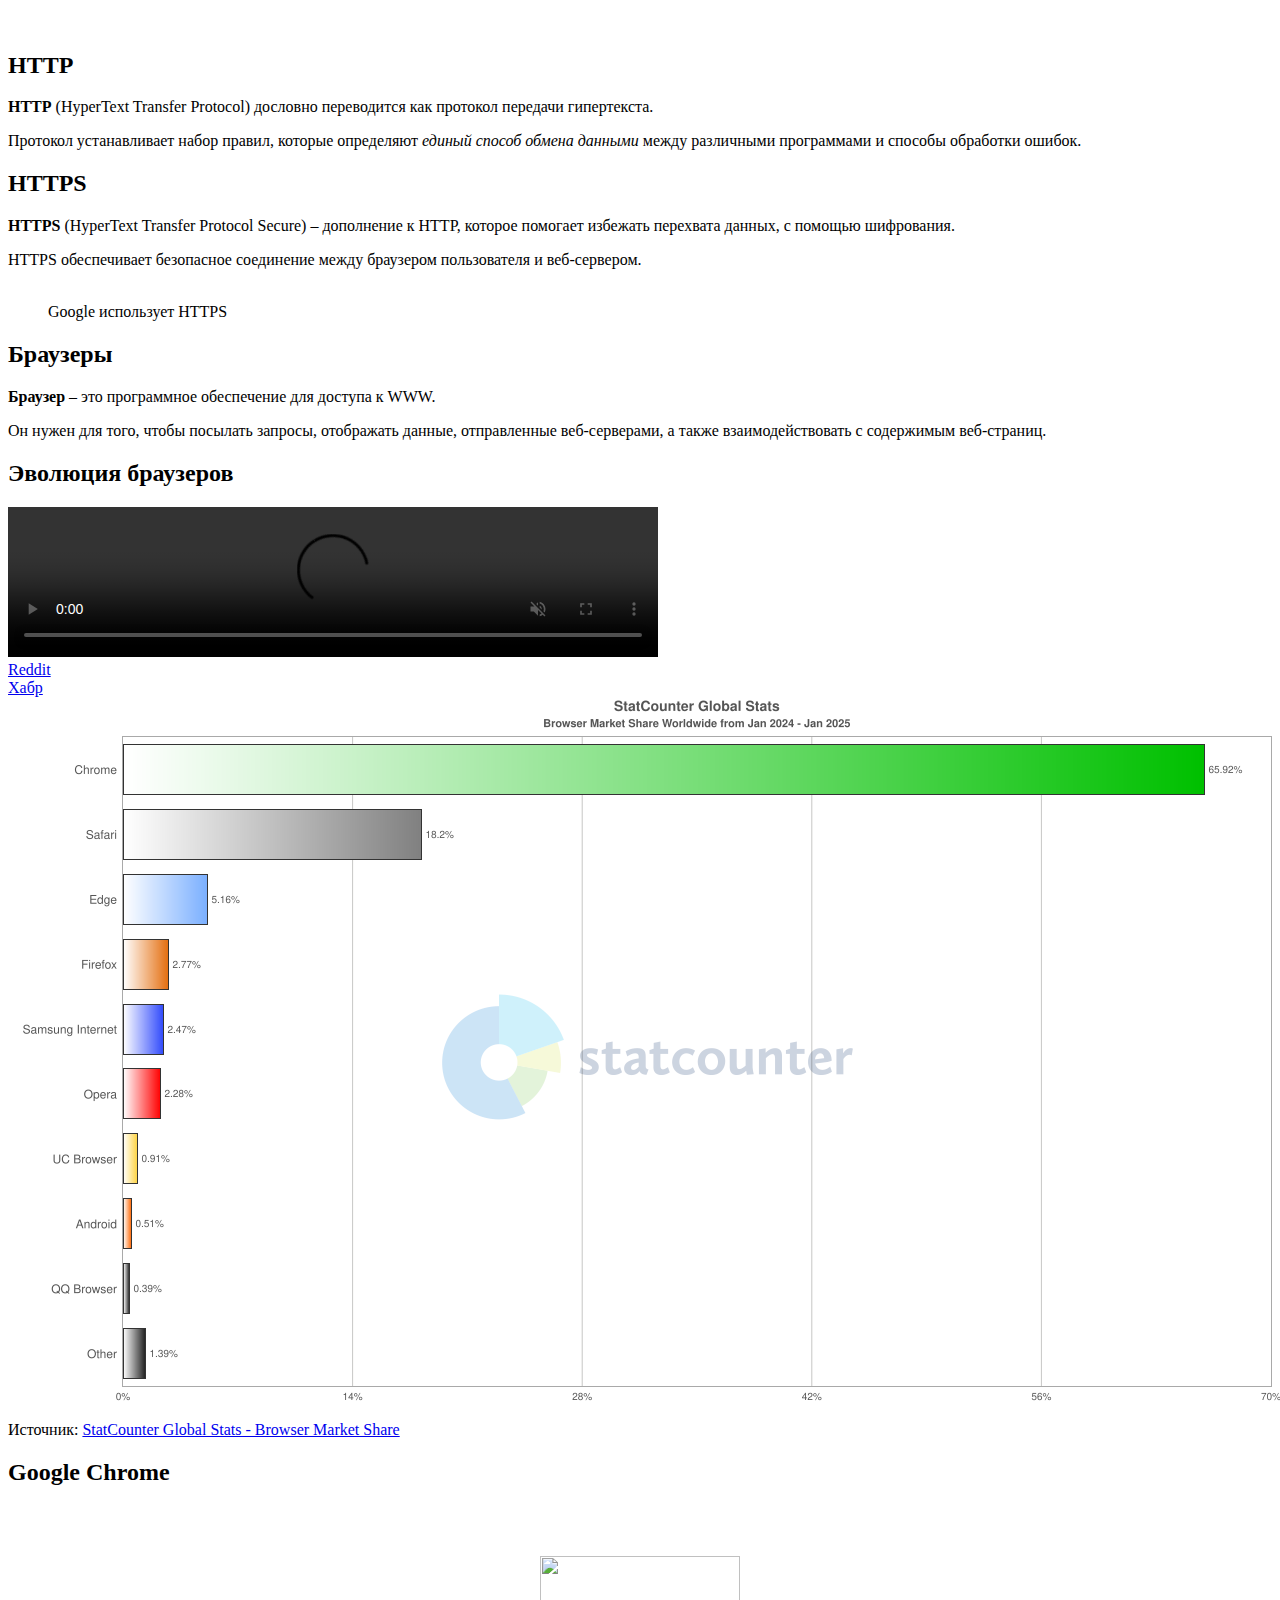
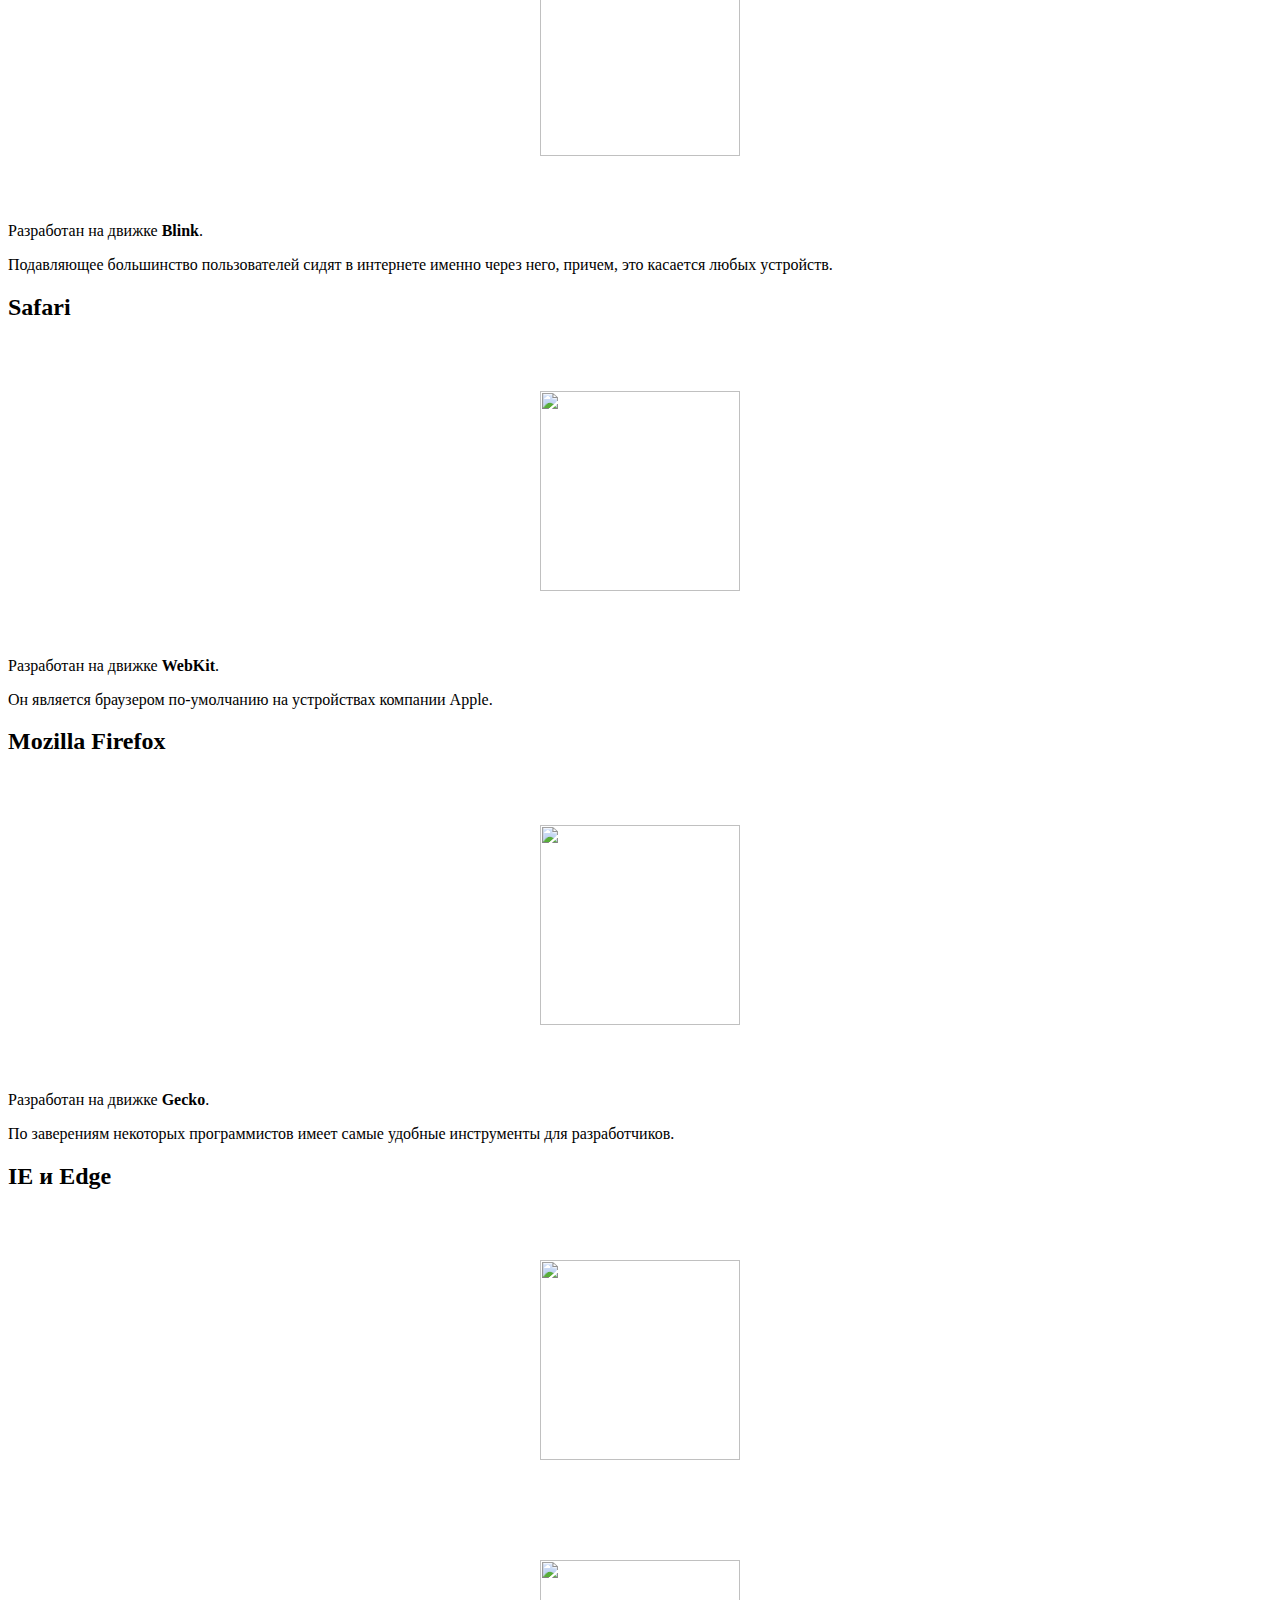
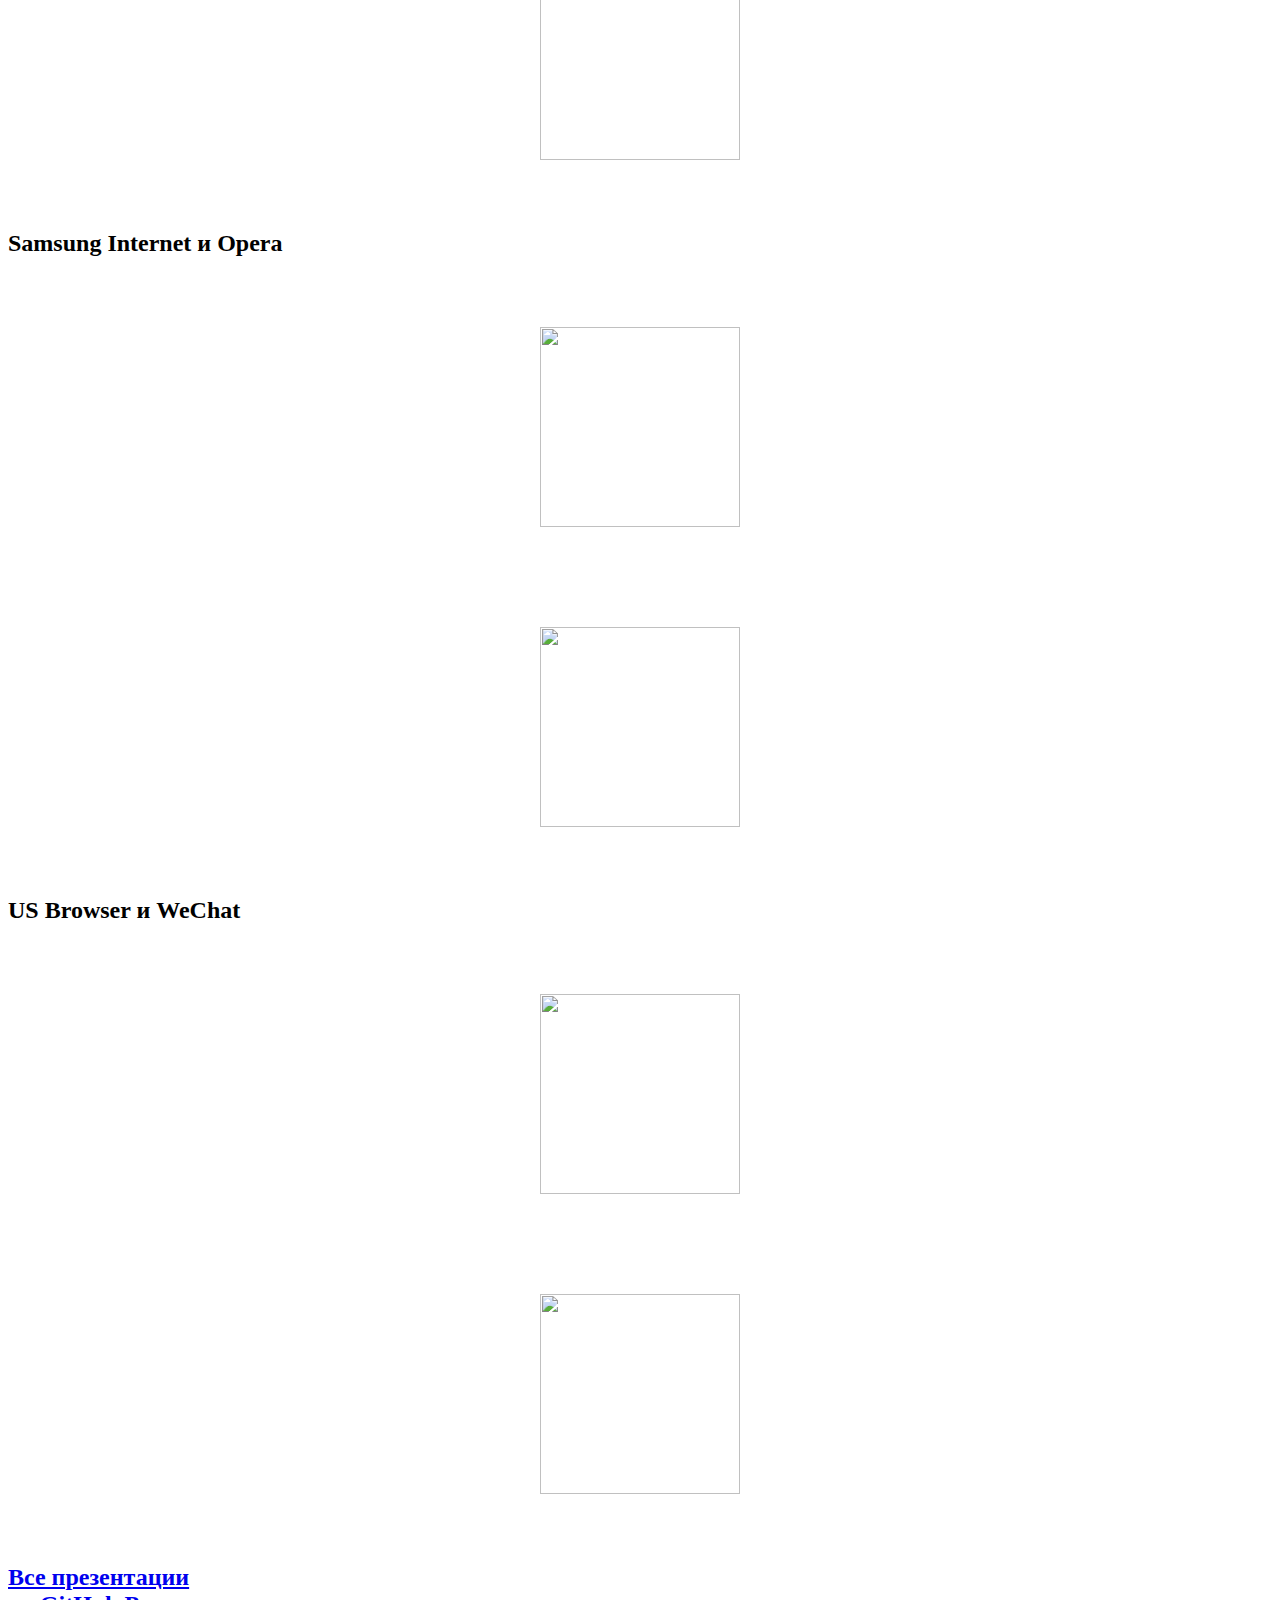
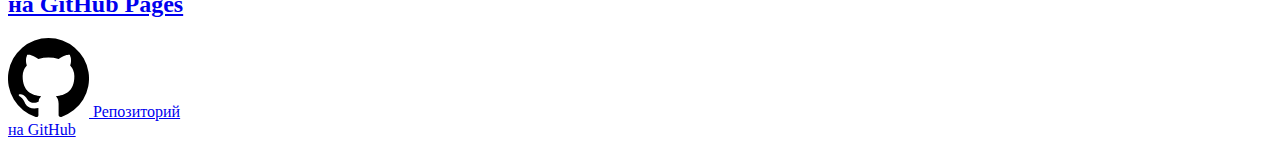
==== commit 95ae81e0: "Update 1.html" ====
--- a/1.html
+++ b/1.html
@@ -297,8 +297,9 @@
     
 <section class="slide white">
 
-    <img src="pictures/1/StatCounter-browser-ww-monthly-202401-202501-bar.png" alt="" class="cover"> 
-    Источник: <a href="https://gs.statcounter.com/browser-market-share#monthly-202401-202501-bar">StatCounter Global Stats - Browser Market Share</a>
+    <img src="pictures/1/StatCounter-browser-ww-monthly-202401-202501-bar.png" alt="" class="cover"> <br>
+   <div> Источник: <a href="https://gs.statcounter.com/browser-market-share#monthly-202401-202501-bar">StatCounter Global Stats - Browser Market Share</a>
+   </div>
 </section>
 
 <section class="slide narfu">
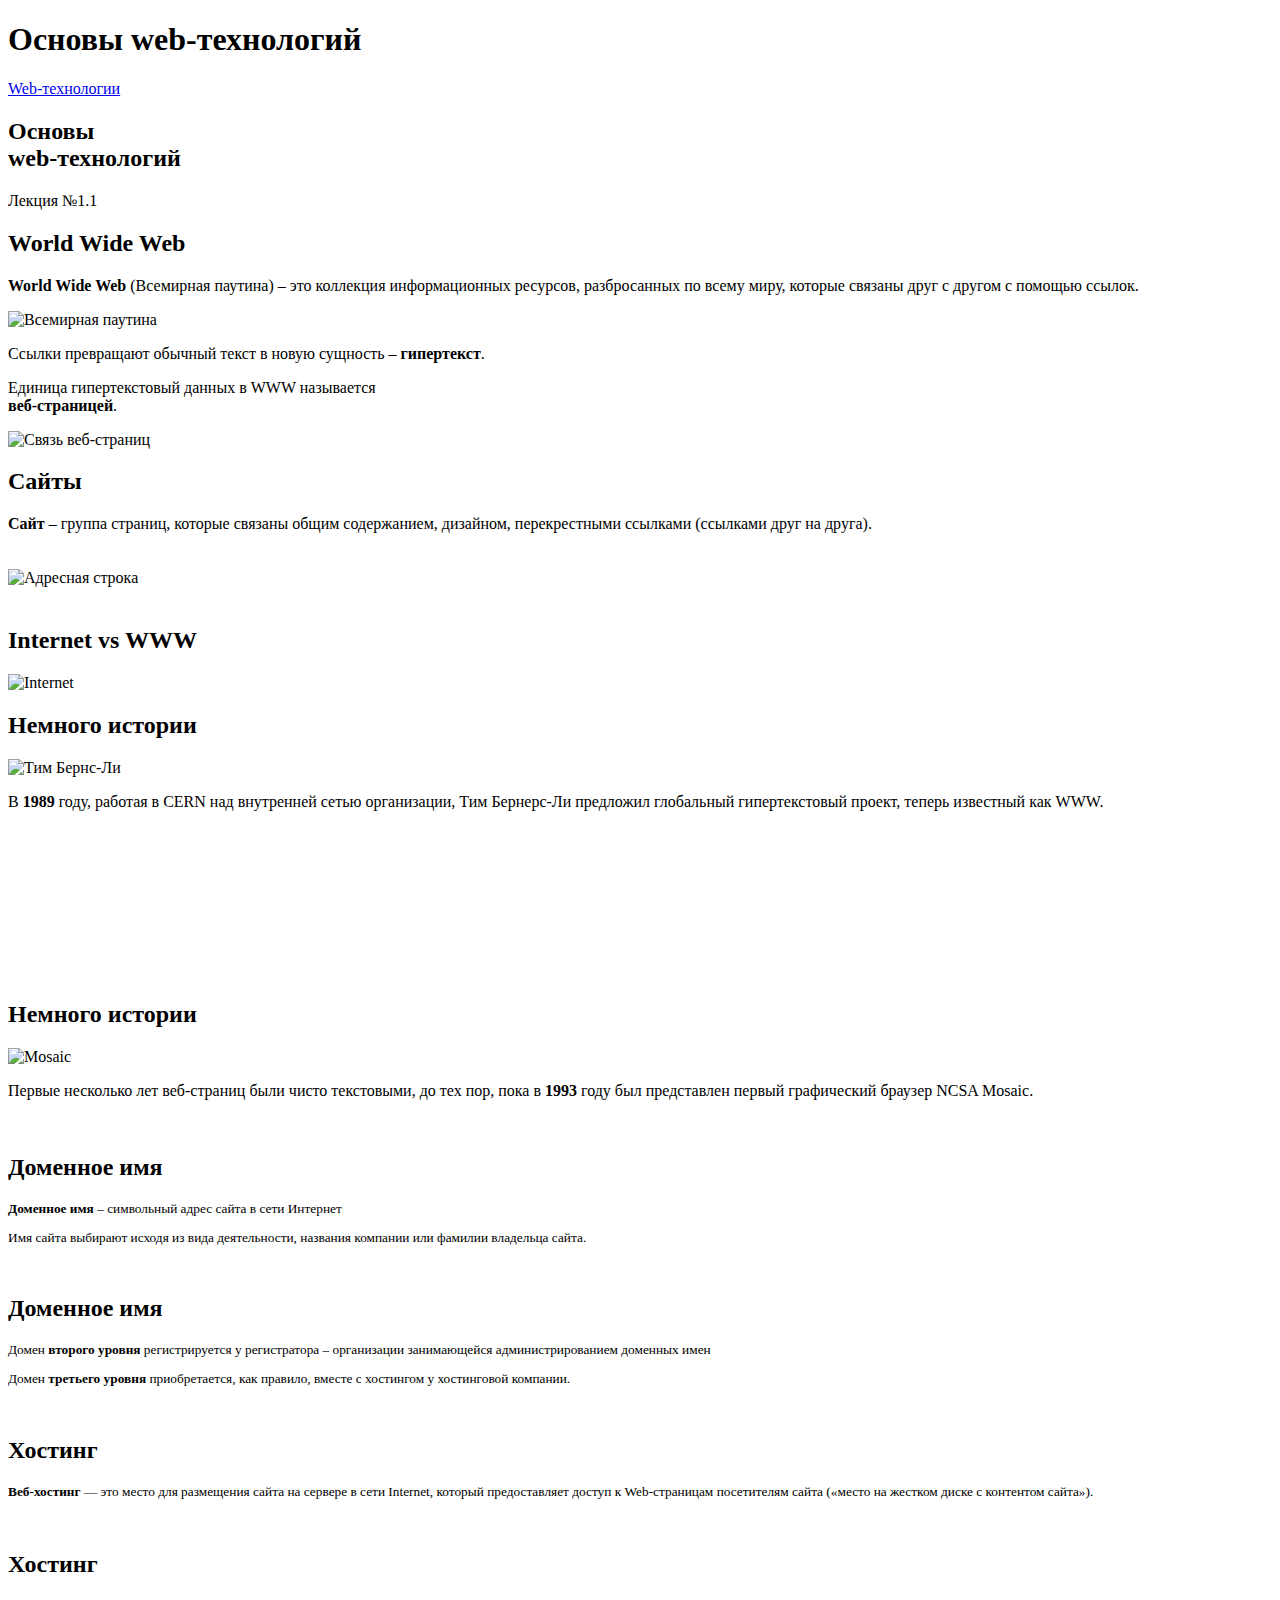
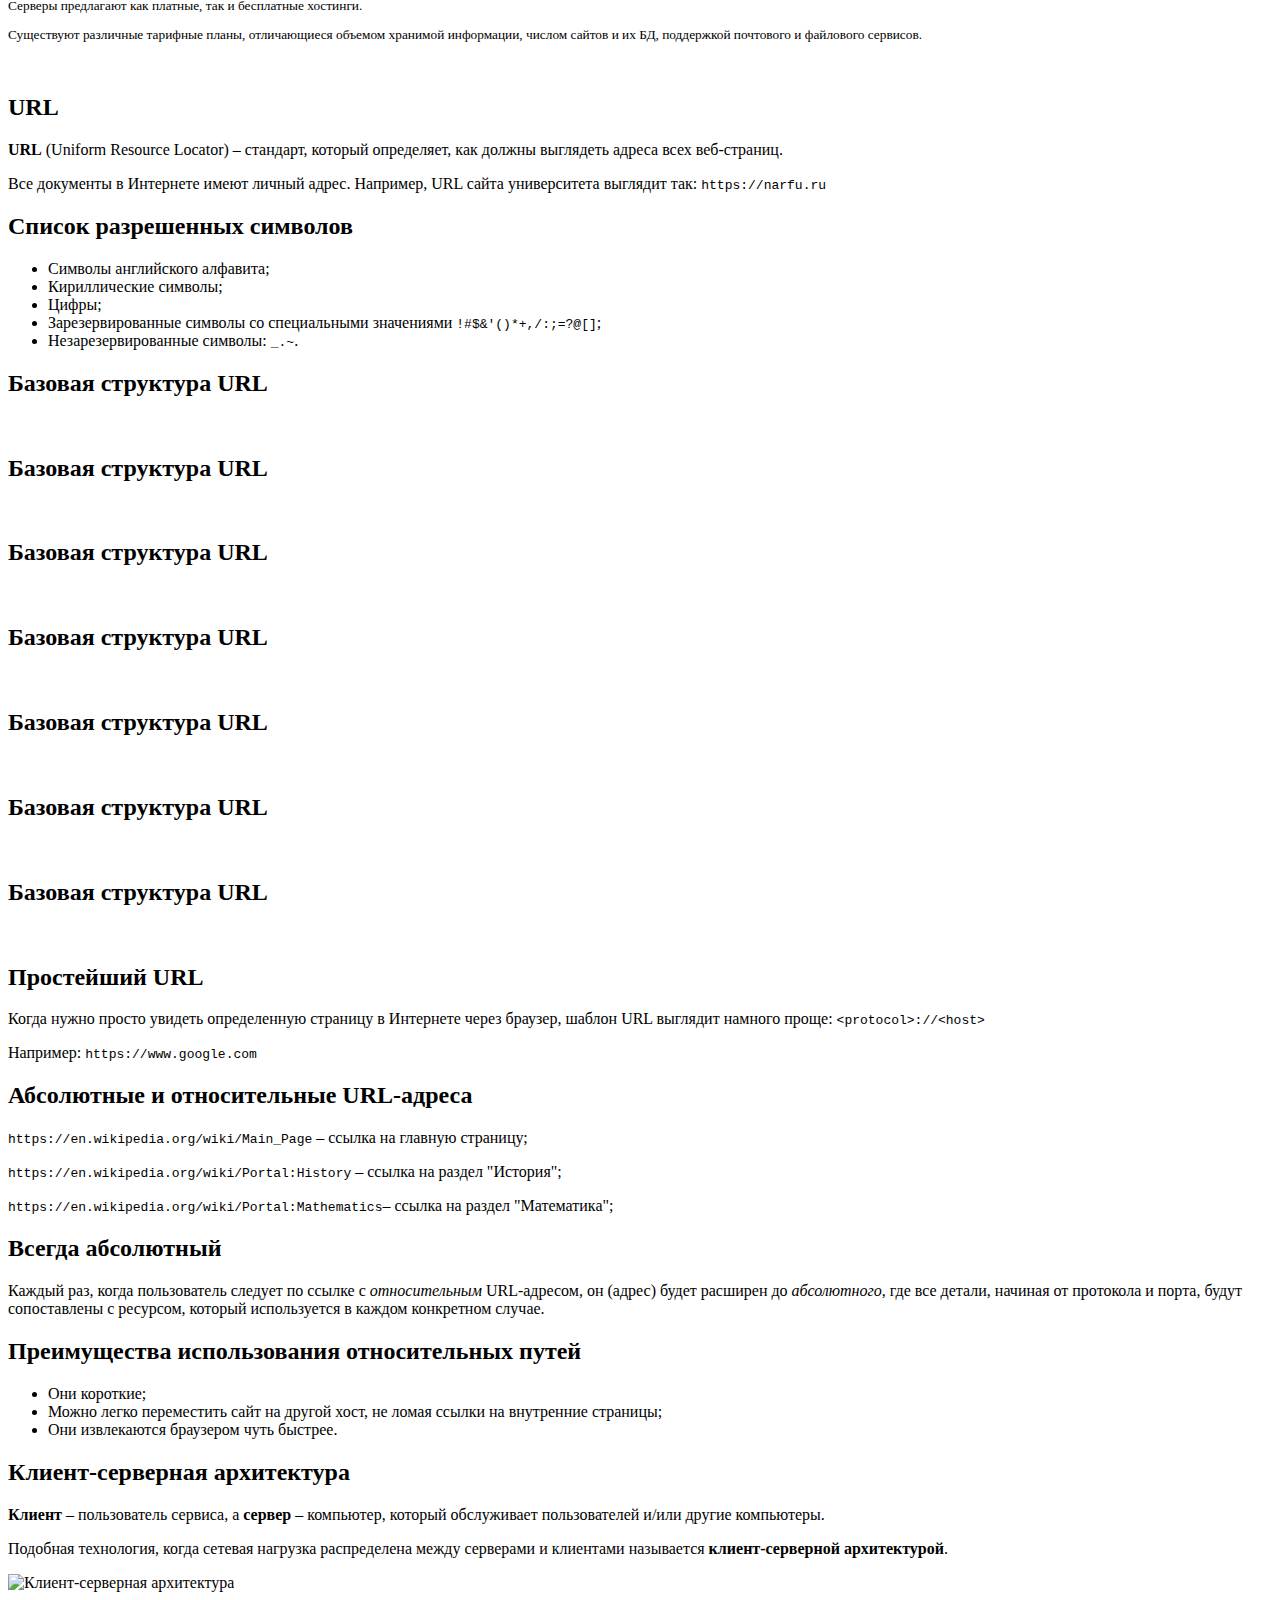
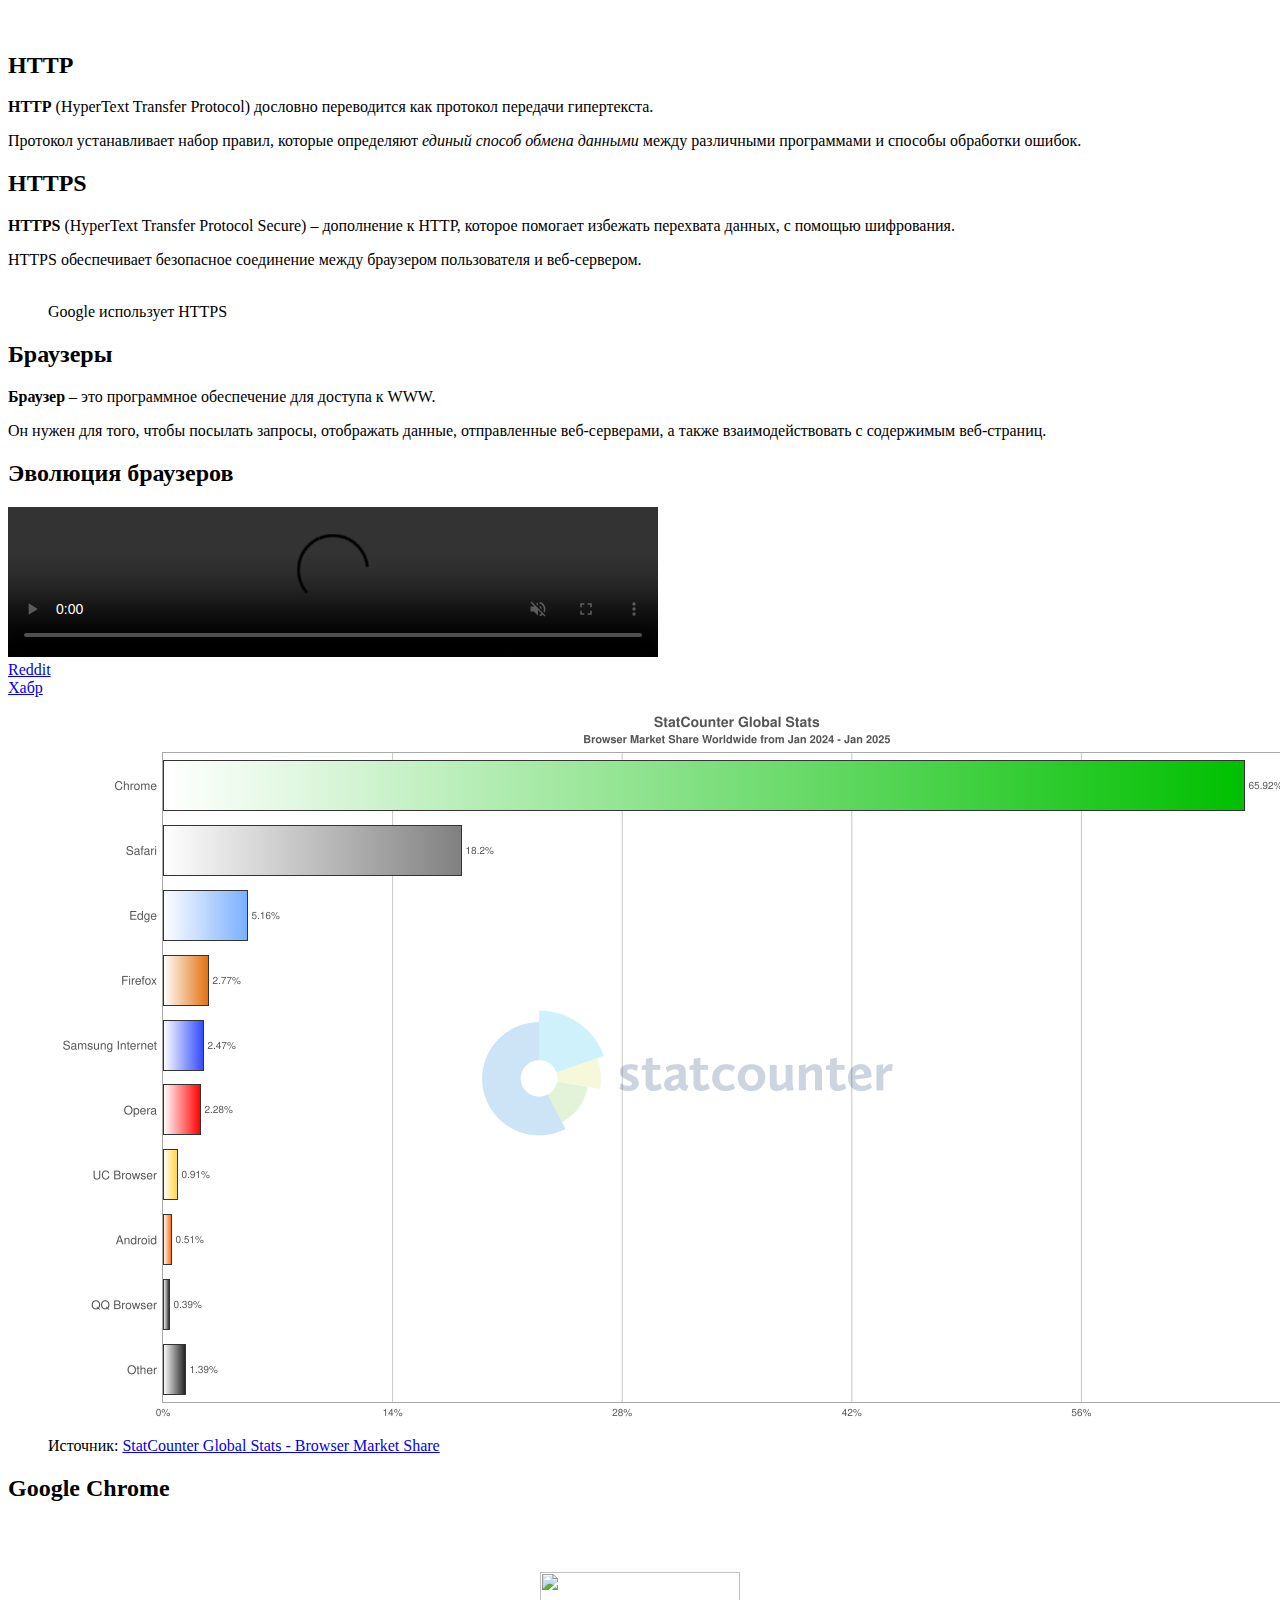
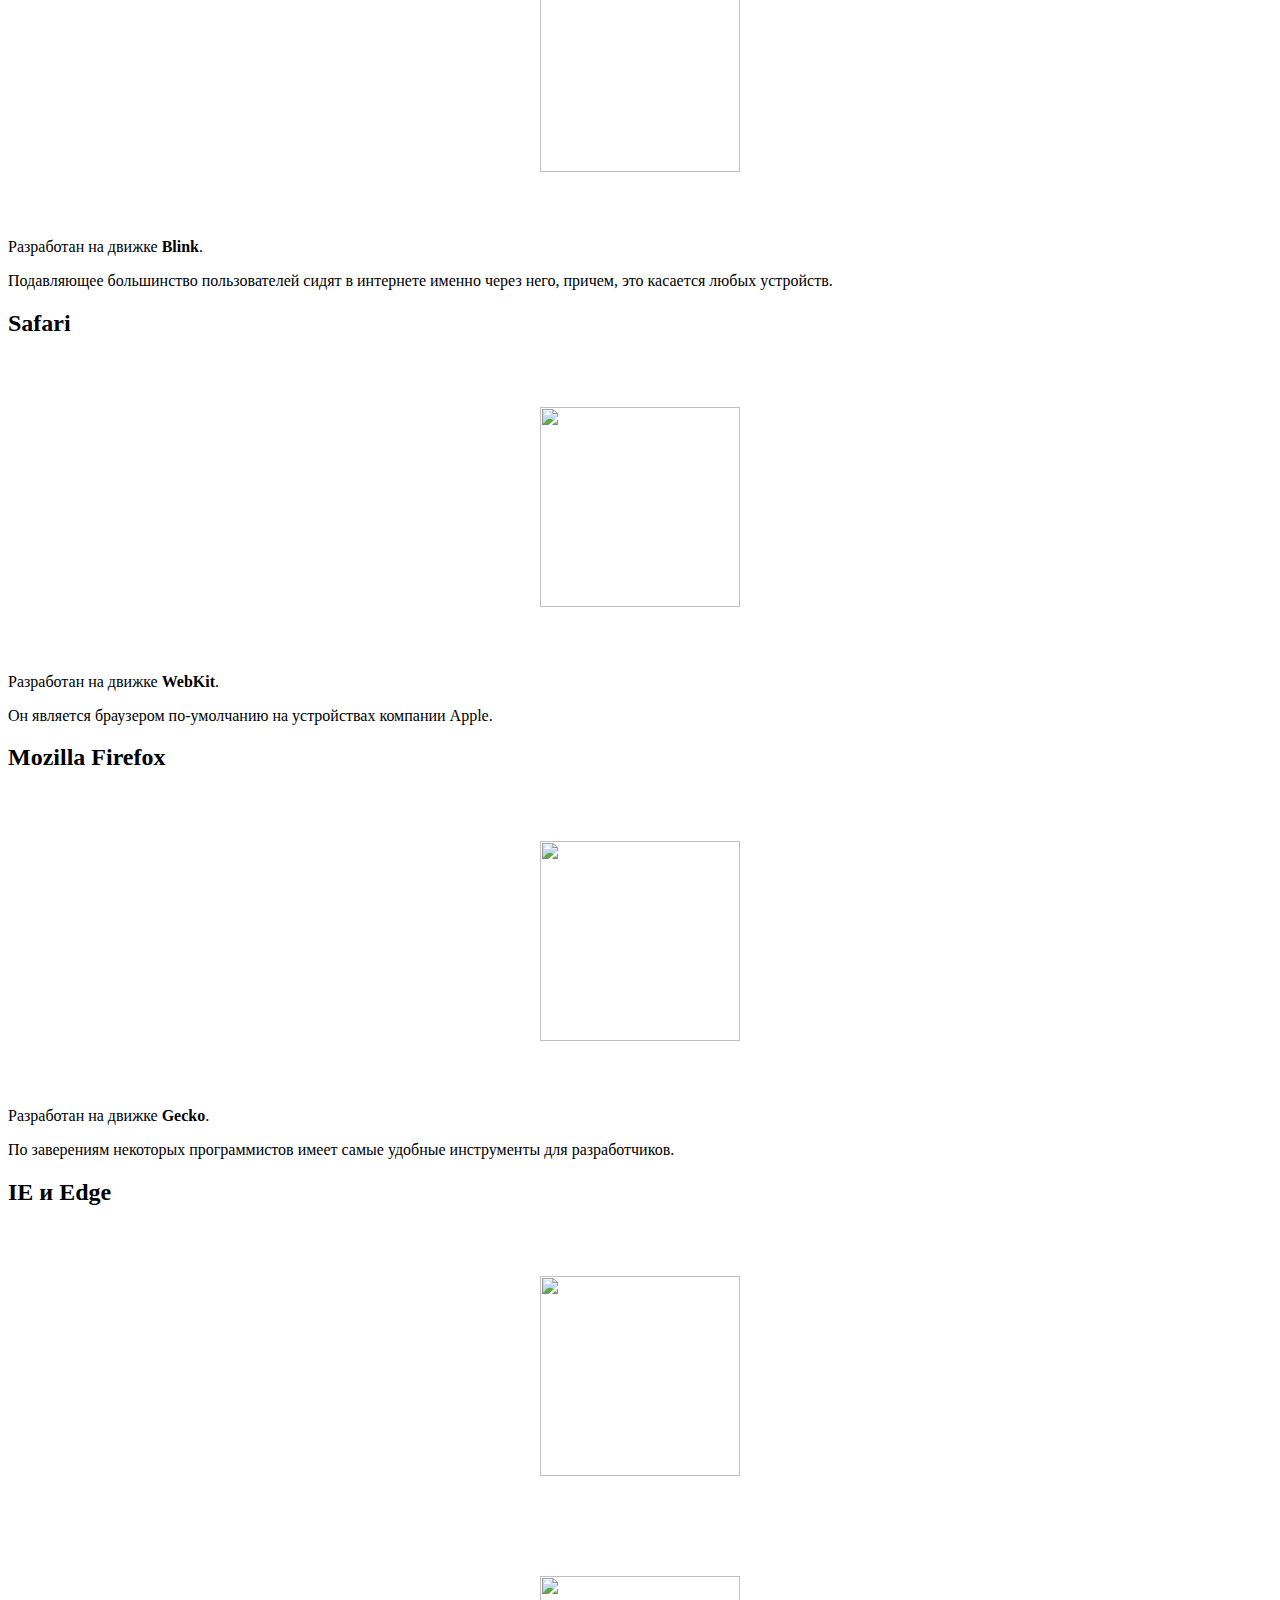
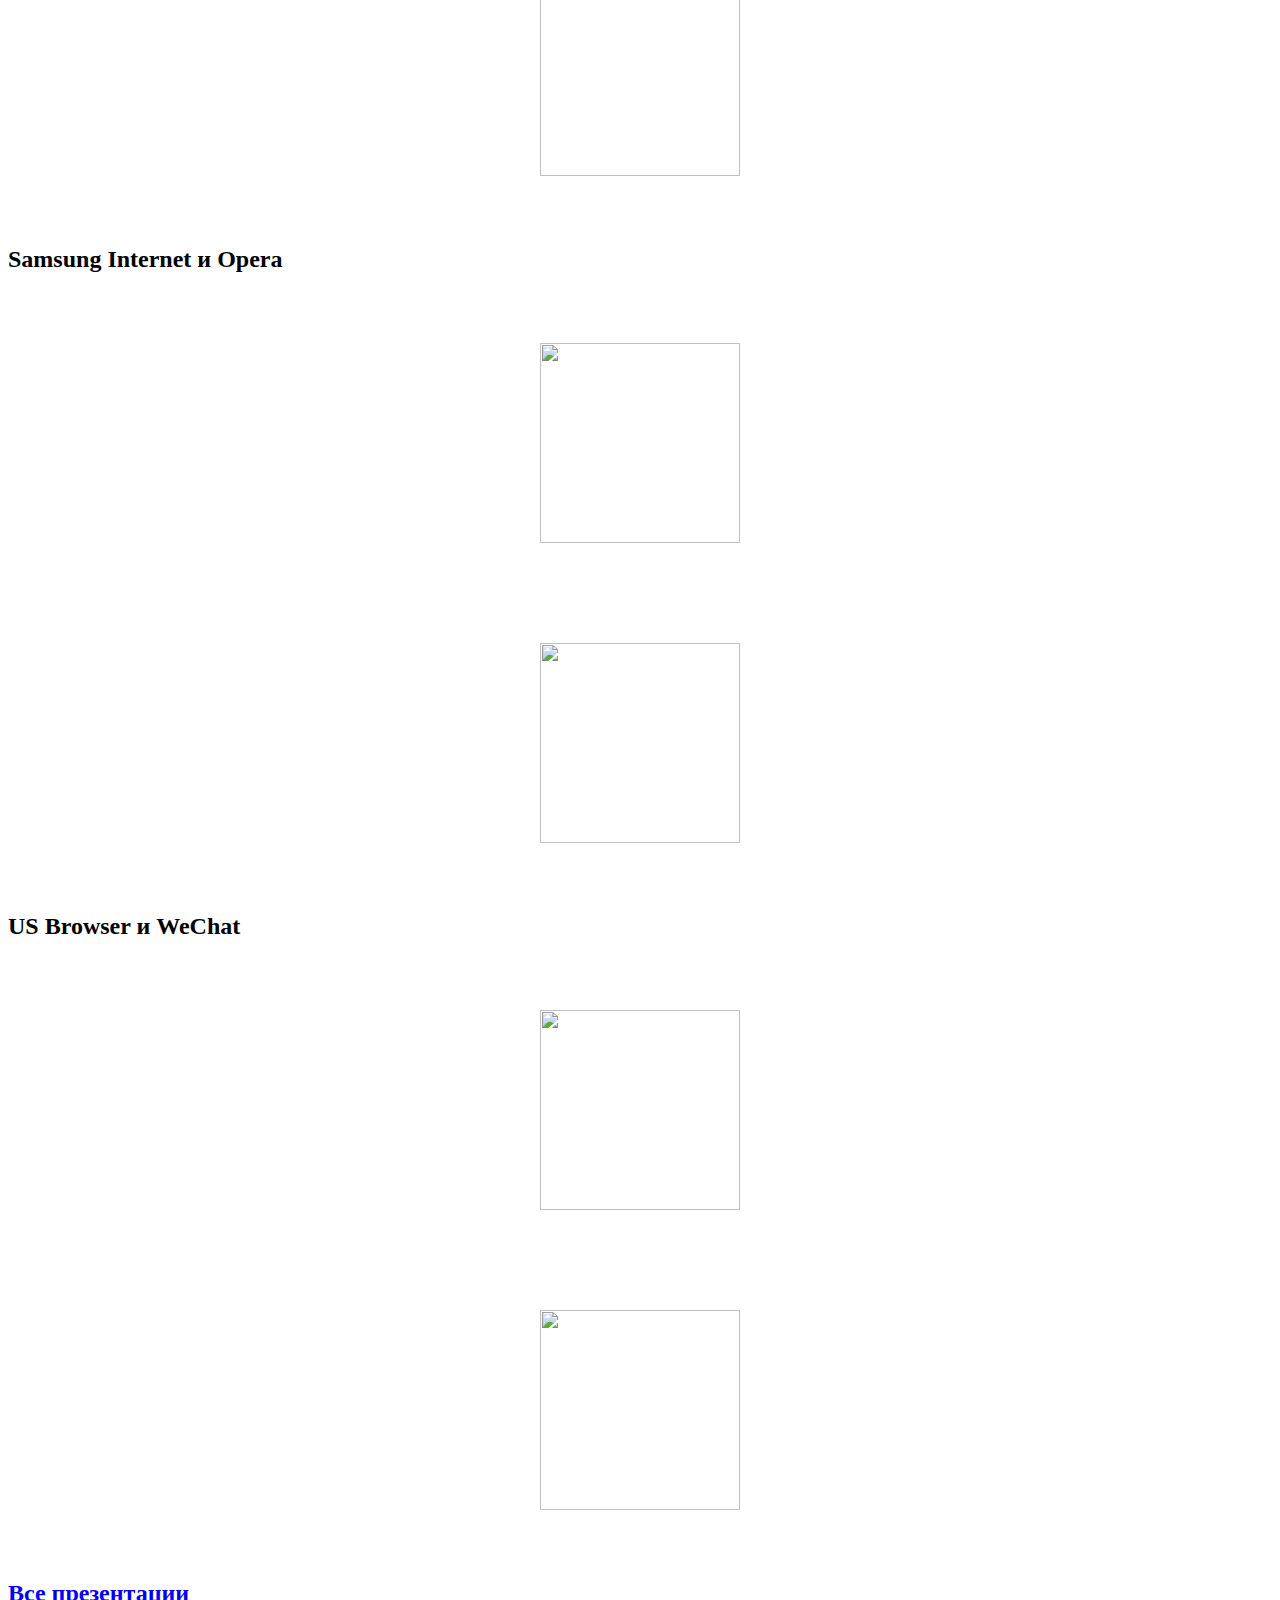
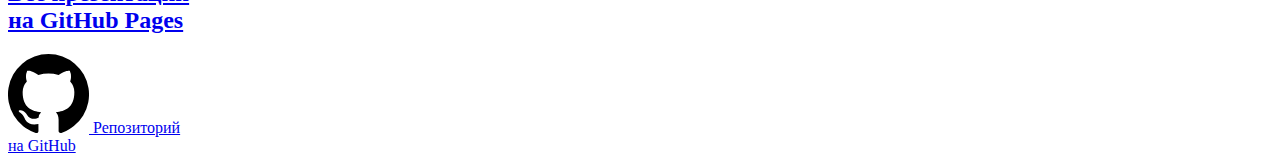
==== commit eac86c76: "Update 1.html" ====
--- a/1.html
+++ b/1.html
@@ -295,11 +295,12 @@
     </div>
 </section>
     
-<section class="slide white">
-
-    <img src="pictures/1/StatCounter-browser-ww-monthly-202401-202501-bar.png" alt="" class="cover"> <br>
-   <div> Источник: <a href="https://gs.statcounter.com/browser-market-share#monthly-202401-202501-bar">StatCounter Global Stats - Browser Market Share</a>
-   </div>
+<section class="slide">
+<figure id="https-image">
+    <img src="pictures/1/StatCounter-browser-ww-monthly-202401-202501-bar.png" alt="" class="cover"> 
+       <figcaption>Источник: <a href="https://gs.statcounter.com/browser-market-share#monthly-202401-202501-bar">StatCounter Global Stats - Browser Market Share</a>
+</figcaption>
+    </figure>
 </section>
 
 <section class="slide narfu">
